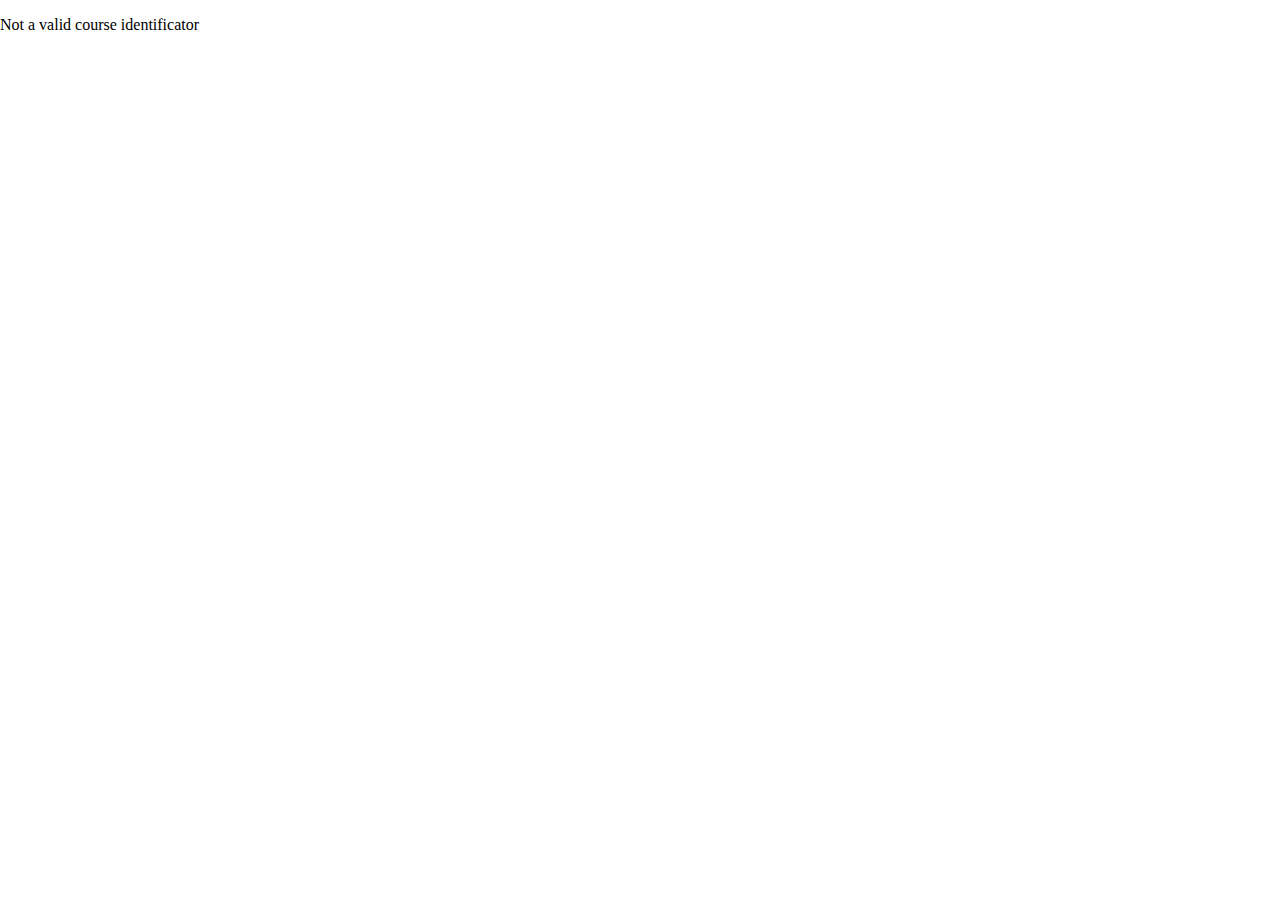
==== courseware/index.html @ df1b8b20 "Deploy ocw-pwa-beta version 0.1.0" ====
<!DOCTYPE html><html><head><meta charSet="utf-8"/><meta http-equiv="x-ua-compatible" content="ie=edge"/><meta name="viewport" content="width=device-width, initial-scale=1, shrink-to-fit=no"/><style data-href="/styles.27a02e86a36b6ef7371a.css">/*! normalize.css v8.0.1 | MIT License | github.com/necolas/normalize.css */html{line-height:1.15;-webkit-text-size-adjust:100%}body{margin:0}main{display:block}h1{font-size:2em;margin:.67em 0}hr{box-sizing:content-box;height:0;overflow:visible}pre{font-family:monospace,monospace;font-size:1em}a{background-color:transparent}abbr[title]{border-bottom:none;text-decoration:underline;-webkit-text-decoration:underline dotted;text-decoration:underline dotted}b,strong{font-weight:bolder}code,kbd,samp{font-family:monospace,monospace;font-size:1em}small{font-size:80%}sub,sup{font-size:75%;line-height:0;position:relative;vertical-align:baseline}sub{bottom:-.25em}sup{top:-.5em}img{border-style:none}button,input,optgroup,select,textarea{font-family:inherit;font-size:100%;line-height:1.15;margin:0}button,input{overflow:visible}button,select{text-transform:none}[type=button],[type=reset],[type=submit],button{-webkit-appearance:button}[type=button]::-moz-focus-inner,[type=reset]::-moz-focus-inner,[type=submit]::-moz-focus-inner,button::-moz-focus-inner{border-style:none;padding:0}[type=button]:-moz-focusring,[type=reset]:-moz-focusring,[type=submit]:-moz-focusring,button:-moz-focusring{outline:1px dotted ButtonText}fieldset{padding:.35em .75em .625em}legend{box-sizing:border-box;color:inherit;display:table;max-width:100%;padding:0;white-space:normal}progress{vertical-align:baseline}textarea{overflow:auto}[type=checkbox],[type=radio]{box-sizing:border-box;padding:0}[type=number]::-webkit-inner-spin-button,[type=number]::-webkit-outer-spin-button{height:auto}[type=search]{-webkit-appearance:textfield;outline-offset:-2px}[type=search]::-webkit-search-decoration{-webkit-appearance:none}::-webkit-file-upload-button{-webkit-appearance:button;font:inherit}details{display:block}summary{display:list-item}[hidden],template{display:none}@font-face{font-family:Roboto;font-style:normal;font-display:swap;font-weight:100;src:local("Roboto Thin "),local("Roboto-Thin"),url(/static/roboto-latin-100-987b84570ea69ee660455b8d5e91f5f1.woff2) format("woff2"),url(/static/roboto-latin-100-e9dbbe8a693dd275c16d32feb101f1c1.woff) format("woff")}@font-face{font-family:Roboto;font-style:italic;font-display:swap;font-weight:100;src:local("Roboto Thin italic"),local("Roboto-Thinitalic"),url(/static/roboto-latin-100italic-6232f43d15b0e7a0bf0fe82e295bdd06.woff2) format("woff2"),url(/static/roboto-latin-100italic-d704bb3d579b7d5e40880c75705c8a71.woff) format("woff")}@font-face{font-family:Roboto;font-style:normal;font-display:swap;font-weight:300;src:local("Roboto Light "),local("Roboto-Light"),url(/static/roboto-latin-300-55536c8e9e9a532651e3cf374f290ea3.woff2) format("woff2"),url(/static/roboto-latin-300-a1471d1d6431c893582a5f6a250db3f9.woff) format("woff")}@font-face{font-family:Roboto;font-style:italic;font-display:swap;font-weight:300;src:local("Roboto Light italic"),local("Roboto-Lightitalic"),url(/static/roboto-latin-300italic-d69924b98acd849cdeba9fbff3f88ea6.woff2) format("woff2"),url(/static/roboto-latin-300italic-210a7c781f5a354a0e4985656ab456d9.woff) format("woff")}@font-face{font-family:Roboto;font-style:normal;font-display:swap;font-weight:400;src:local("Roboto Regular "),local("Roboto-Regular"),url(/static/roboto-latin-400-5d4aeb4e5f5ef754e307d7ffaef688bd.woff2) format("woff2"),url(/static/roboto-latin-400-bafb105baeb22d965c70fe52ba6b49d9.woff) format("woff")}@font-face{font-family:Roboto;font-style:italic;font-display:swap;font-weight:400;src:local("Roboto Regular italic"),local("Roboto-Regularitalic"),url(/static/roboto-latin-400italic-d8bcbe724fd6f4ba44d0ee6a2675890f.woff2) format("woff2"),url(/static/roboto-latin-400italic-9680d5a0c32d2fd084e07bbc4c8b2923.woff) format("woff")}@font-face{font-family:Roboto;font-style:normal;font-display:swap;font-weight:500;src:local("Roboto Medium "),local("Roboto-Medium"),url(/static/roboto-latin-500-285467176f7fe6bb6a9c6873b3dad2cc.woff2) format("woff2"),url(/static/roboto-latin-500-de8b7431b74642e830af4d4f4b513ec9.woff) format("woff")}@font-face{font-family:Roboto;font-style:italic;font-display:swap;font-weight:500;src:local("Roboto Medium italic"),local("Roboto-Mediumitalic"),url(/static/roboto-latin-500italic-510dec37fa69fba39593e01a469ee018.woff2) format("woff2"),url(/static/roboto-latin-500italic-ffcc050b2d92d4b14a4fcb527ee0bcc8.woff) format("woff")}@font-face{font-family:Roboto;font-style:normal;font-display:swap;font-weight:700;src:local("Roboto Bold "),local("Roboto-Bold"),url(/static/roboto-latin-700-037d830416495def72b7881024c14b7b.woff2) format("woff2"),url(/static/roboto-latin-700-cf6613d1adf490972c557a8e318e0868.woff) format("woff")}@font-face{font-family:Roboto;font-style:italic;font-display:swap;font-weight:700;src:local("Roboto Bold italic"),local("Roboto-Bolditalic"),url(/static/roboto-latin-700italic-010c1aeee3c6d1cbb1d5761d80353823.woff2) format("woff2"),url(/static/roboto-latin-700italic-846d1890aee87fde5d8ced8eba360c3a.woff) format("woff")}@font-face{font-family:Roboto;font-style:normal;font-display:swap;font-weight:900;src:local("Roboto Black "),local("Roboto-Black"),url(/static/roboto-latin-900-19b7a0adfdd4f808b53af7e2ce2ad4e5.woff2) format("woff2"),url(/static/roboto-latin-900-8c2ade503b34e31430d6c98aa29a52a3.woff) format("woff")}@font-face{font-family:Roboto;font-style:italic;font-display:swap;font-weight:900;src:local("Roboto Black italic"),local("Roboto-Blackitalic"),url(/static/roboto-latin-900italic-7b770d6c53423deb1a8e49d3c9175184.woff2) format("woff2"),url(/static/roboto-latin-900italic-bc833e725c137257c2c42a789845d82f.woff) format("woff")}.mdc-button{font-family:Roboto,sans-serif;-moz-osx-font-smoothing:grayscale;-webkit-font-smoothing:antialiased;font-size:.875rem;line-height:2.25rem;font-weight:500;letter-spacing:.08929em;text-decoration:none;text-transform:uppercase;padding:0 8px;display:inline-flex;position:relative;align-items:center;justify-content:center;box-sizing:border-box;min-width:64px;height:36px;border:none;outline:none;line-height:inherit;-webkit-user-select:none;-moz-user-select:none;-ms-user-select:none;user-select:none;-webkit-appearance:none;overflow:hidden;vertical-align:middle;border-radius:4px}.mdc-button::-moz-focus-inner{padding:0;border:0}.mdc-button:active{outline:none}.mdc-button:hover{cursor:pointer}.mdc-button:disabled{background-color:transparent;color:rgba(0,0,0,.37);cursor:default;pointer-events:none}.mdc-button.mdc-button--dense{border-radius:4px}.mdc-button:not(:disabled){background-color:transparent}.mdc-button .mdc-button__icon{margin-left:0;margin-right:8px;display:inline-block;width:18px;height:18px;font-size:18px;vertical-align:top}.mdc-button .mdc-button__icon[dir=rtl],[dir=rtl] .mdc-button .mdc-button__icon{margin-left:8px;margin-right:0}.mdc-button:not(:disabled){color:#6200ee;color:var(--mdc-theme-primary,#6200ee)}.mdc-button__label+.mdc-button__icon{margin-left:8px;margin-right:0}.mdc-button__label+.mdc-button__icon[dir=rtl],[dir=rtl] .mdc-button__label+.mdc-button__icon{margin-left:0;margin-right:8px}svg.mdc-button__icon{fill:currentColor}.mdc-button--outlined .mdc-button__icon,.mdc-button--raised .mdc-button__icon,.mdc-button--unelevated .mdc-button__icon{margin-left:-4px;margin-right:8px}.mdc-button--outlined .mdc-button__icon[dir=rtl],.mdc-button--outlined .mdc-button__label+.mdc-button__icon,.mdc-button--raised .mdc-button__icon[dir=rtl],.mdc-button--raised .mdc-button__label+.mdc-button__icon,.mdc-button--unelevated .mdc-button__icon[dir=rtl],.mdc-button--unelevated .mdc-button__label+.mdc-button__icon,[dir=rtl] .mdc-button--outlined .mdc-button__icon,[dir=rtl] .mdc-button--raised .mdc-button__icon,[dir=rtl] .mdc-button--unelevated .mdc-button__icon{margin-left:8px;margin-right:-4px}.mdc-button--outlined .mdc-button__label+.mdc-button__icon[dir=rtl],.mdc-button--raised .mdc-button__label+.mdc-button__icon[dir=rtl],.mdc-button--unelevated .mdc-button__label+.mdc-button__icon[dir=rtl],[dir=rtl] .mdc-button--outlined .mdc-button__label+.mdc-button__icon,[dir=rtl] .mdc-button--raised .mdc-button__label+.mdc-button__icon,[dir=rtl] .mdc-button--unelevated .mdc-button__label+.mdc-button__icon{margin-left:-4px;margin-right:8px}.mdc-button--raised,.mdc-button--unelevated{padding:0 16px}.mdc-button--raised:disabled,.mdc-button--unelevated:disabled{background-color:rgba(0,0,0,.12);color:rgba(0,0,0,.37)}.mdc-button--raised:not(:disabled),.mdc-button--unelevated:not(:disabled){background-color:#6200ee}@supports not (-ms-ime-align:auto){.mdc-button--raised:not(:disabled),.mdc-button--unelevated:not(:disabled){background-color:var(--mdc-theme-primary,#6200ee)}}.mdc-button--raised:not(:disabled),.mdc-button--unelevated:not(:disabled){color:#fff;color:var(--mdc-theme-on-primary,#fff)}.mdc-button--raised{box-shadow:0 3px 1px -2px rgba(0,0,0,.2),0 2px 2px 0 rgba(0,0,0,.14),0 1px 5px 0 rgba(0,0,0,.12);-webkit-transition:box-shadow .28s cubic-bezier(.4,0,.2,1);transition:box-shadow .28s cubic-bezier(.4,0,.2,1)}.mdc-button--raised:focus,.mdc-button--raised:hover{box-shadow:0 2px 4px -1px rgba(0,0,0,.2),0 4px 5px 0 rgba(0,0,0,.14),0 1px 10px 0 rgba(0,0,0,.12)}.mdc-button--raised:active{box-shadow:0 5px 5px -3px rgba(0,0,0,.2),0 8px 10px 1px rgba(0,0,0,.14),0 3px 14px 2px rgba(0,0,0,.12)}.mdc-button--raised:disabled{box-shadow:0 0 0 0 rgba(0,0,0,.2),0 0 0 0 rgba(0,0,0,.14),0 0 0 0 rgba(0,0,0,.12)}.mdc-button--outlined{border-style:solid;padding:0 14px;border-width:2px}.mdc-button--outlined:disabled{border-color:rgba(0,0,0,.37)}.mdc-button--outlined:not(:disabled){border-color:#6200ee;border-color:var(--mdc-theme-primary,#6200ee)}.mdc-button--dense{height:32px;font-size:.8125rem}@-webkit-keyframes header-module--mdc-ripple-fg-radius-in--1Q2Eo{0%{-webkit-animation-timing-function:cubic-bezier(.4,0,.2,1);animation-timing-function:cubic-bezier(.4,0,.2,1);-webkit-transform:translate(var(--mdc-ripple-fg-translate-start,0)) scale(1);transform:translate(var(--mdc-ripple-fg-translate-start,0)) scale(1)}to{-webkit-transform:translate(var(--mdc-ripple-fg-translate-end,0)) scale(var(--mdc-ripple-fg-scale,1));transform:translate(var(--mdc-ripple-fg-translate-end,0)) scale(var(--mdc-ripple-fg-scale,1))}}@keyframes header-module--mdc-ripple-fg-radius-in--1Q2Eo{0%{-webkit-animation-timing-function:cubic-bezier(.4,0,.2,1);animation-timing-function:cubic-bezier(.4,0,.2,1);-webkit-transform:translate(var(--mdc-ripple-fg-translate-start,0)) scale(1);transform:translate(var(--mdc-ripple-fg-translate-start,0)) scale(1)}to{-webkit-transform:translate(var(--mdc-ripple-fg-translate-end,0)) scale(var(--mdc-ripple-fg-scale,1));transform:translate(var(--mdc-ripple-fg-translate-end,0)) scale(var(--mdc-ripple-fg-scale,1))}}@-webkit-keyframes header-module--mdc-ripple-fg-opacity-in--1mKHn{0%{-webkit-animation-timing-function:linear;animation-timing-function:linear;opacity:0}to{opacity:var(--mdc-ripple-fg-opacity,0)}}@keyframes header-module--mdc-ripple-fg-opacity-in--1mKHn{0%{-webkit-animation-timing-function:linear;animation-timing-function:linear;opacity:0}to{opacity:var(--mdc-ripple-fg-opacity,0)}}@-webkit-keyframes header-module--mdc-ripple-fg-opacity-out--34Mw9{0%{-webkit-animation-timing-function:linear;animation-timing-function:linear;opacity:var(--mdc-ripple-fg-opacity,0)}to{opacity:0}}@keyframes header-module--mdc-ripple-fg-opacity-out--34Mw9{0%{-webkit-animation-timing-function:linear;animation-timing-function:linear;opacity:var(--mdc-ripple-fg-opacity,0)}to{opacity:0}}.mdc-button{--mdc-ripple-fg-size:0;--mdc-ripple-left:0;--mdc-ripple-top:0;--mdc-ripple-fg-scale:1;--mdc-ripple-fg-translate-end:0;--mdc-ripple-fg-translate-start:0;-webkit-tap-highlight-color:rgba(0,0,0,0);will-change:transform,opacity}.mdc-button:after,.mdc-button:before{position:absolute;border-radius:50%;opacity:0;pointer-events:none;content:""}.mdc-button:before{-webkit-transition:opacity 15ms linear,background-color 15ms linear;transition:opacity 15ms linear,background-color 15ms linear;z-index:1}.mdc-button.mdc-ripple-upgraded:before{-webkit-transform:scale(var(--mdc-ripple-fg-scale,1));transform:scale(var(--mdc-ripple-fg-scale,1))}.mdc-button.mdc-ripple-upgraded:after{top:0;left:0;-webkit-transform:scale(0);transform:scale(0);-webkit-transform-origin:center center;transform-origin:center center}.mdc-button.mdc-ripple-upgraded--unbounded:after{top:var(--mdc-ripple-top,0);left:var(--mdc-ripple-left,0)}.mdc-button.mdc-ripple-upgraded--foreground-activation:after{-webkit-animation:mdc-ripple-fg-radius-in 225ms forwards,mdc-ripple-fg-opacity-in 75ms forwards;animation:mdc-ripple-fg-radius-in 225ms forwards,mdc-ripple-fg-opacity-in 75ms forwards}.mdc-button.mdc-ripple-upgraded--foreground-deactivation:after{-webkit-animation:mdc-ripple-fg-opacity-out .15s;animation:mdc-ripple-fg-opacity-out .15s;-webkit-transform:translate(var(--mdc-ripple-fg-translate-end,0)) scale(var(--mdc-ripple-fg-scale,1));transform:translate(var(--mdc-ripple-fg-translate-end,0)) scale(var(--mdc-ripple-fg-scale,1))}.mdc-button:after,.mdc-button:before{top:-50%;left:-50%;width:200%;height:200%}.mdc-button.mdc-ripple-upgraded:after{width:var(--mdc-ripple-fg-size,100%);height:var(--mdc-ripple-fg-size,100%)}.mdc-button:after,.mdc-button:before{background-color:#6200ee}@supports not (-ms-ime-align:auto){.mdc-button:after,.mdc-button:before{background-color:var(--mdc-theme-primary,#6200ee)}}.mdc-button:hover:before{opacity:.04}.mdc-button.mdc-ripple-upgraded--background-focused:before,.mdc-button:not(.mdc-ripple-upgraded):focus:before{-webkit-transition-duration:75ms;transition-duration:75ms;opacity:.12}.mdc-button:not(.mdc-ripple-upgraded):after{-webkit-transition:opacity .15s linear;transition:opacity .15s linear}.mdc-button:not(.mdc-ripple-upgraded):active:after{-webkit-transition-duration:75ms;transition-duration:75ms;opacity:.12}.mdc-button.mdc-ripple-upgraded{--mdc-ripple-fg-opacity:0.12}.mdc-button--raised:after,.mdc-button--raised:before,.mdc-button--unelevated:after,.mdc-button--unelevated:before{background-color:#fff}@supports not (-ms-ime-align:auto){.mdc-button--raised:after,.mdc-button--raised:before,.mdc-button--unelevated:after,.mdc-button--unelevated:before{background-color:var(--mdc-theme-on-primary,#fff)}}.mdc-button--raised:hover:before,.mdc-button--unelevated:hover:before{opacity:.08}.mdc-button--raised.mdc-ripple-upgraded--background-focused:before,.mdc-button--raised:not(.mdc-ripple-upgraded):focus:before,.mdc-button--unelevated.mdc-ripple-upgraded--background-focused:before,.mdc-button--unelevated:not(.mdc-ripple-upgraded):focus:before{-webkit-transition-duration:75ms;transition-duration:75ms;opacity:.24}.mdc-button--raised:not(.mdc-ripple-upgraded):after,.mdc-button--unelevated:not(.mdc-ripple-upgraded):after{-webkit-transition:opacity .15s linear;transition:opacity .15s linear}.mdc-button--raised:not(.mdc-ripple-upgraded):active:after,.mdc-button--unelevated:not(.mdc-ripple-upgraded):active:after{-webkit-transition-duration:75ms;transition-duration:75ms;opacity:.24}.mdc-button--raised.mdc-ripple-upgraded,.mdc-button--unelevated.mdc-ripple-upgraded{--mdc-ripple-fg-opacity:0.24}.header-module--header--3A712{display:flex;justify-content:space-between;align-items:center;background:var(--color-header-background);font-weight:700;margin:0 auto;padding:.5rem}.header-module--button--39x4z:not(:disabled),.header-module--header--3A712{color:var(--color-header-foreground)}.footer-module--footer--R2bpz{background:var(--color-footer-background);margin:0 auto;padding:1rem}.footer-module--row--h_4Y7{display:flex;flex-wrap:wrap}.footer-module--column--2wLiL{padding:.5rem}:root{--color-header-background:#b30838;--color-header-foreground:#fff;--color-main-background:#e0e0e0;--color-courseware-number:#555;--color-collapsible-border:#a8a8a8;--color-footer-background:#f8f6f4;--color-card-background:#fff;--color-card-hover-box-shadow:#ccc;--color-card-button-background:#eee;--color-card-title-foreground:#252525;--color-card-subtitle-foreground:#757575}:root[theme=a11y]{--color-header-background:#0a90aa;--color-main-background:#0cb0d1;--color-collapsible-border:#065f71;--color-footer-background:#0db9da;--color-card-background:#0a75aa;--color-card-hover-box-shadow:#07547a}.layout-module--app--1pt8W{font-family:Roboto,sans-serif}.layout-module--main--2yme8{background:var(--color-main-background);margin:0 auto}.courseware-breadcrumb-module--breadcrumbList--14MVt{margin:0;padding:0}.courseware-breadcrumb-module--breadcrumbItem--39ahf{display:inline}.courseware-header-module--title--2W38j{margin-top:2rem}.mdc-card{border-radius:4px;background-color:#fff;background-color:var(--mdc-theme-surface,#fff);box-shadow:0 2px 1px -1px rgba(0,0,0,.2),0 1px 1px 0 rgba(0,0,0,.14),0 1px 3px 0 rgba(0,0,0,.12);display:flex;flex-direction:column;box-sizing:border-box}.mdc-card--outlined{box-shadow:0 0 0 0 rgba(0,0,0,.2),0 0 0 0 rgba(0,0,0,.14),0 0 0 0 rgba(0,0,0,.12);border:1px solid #e0e0e0}.mdc-card__media{position:relative;box-sizing:border-box;background-repeat:no-repeat;background-position:50%;background-size:cover}.mdc-card__media:before{display:block;content:""}.mdc-card__media:first-child{border-top-left-radius:inherit;border-top-right-radius:inherit}.mdc-card__media:last-child{border-bottom-left-radius:inherit;border-bottom-right-radius:inherit}.mdc-card__media--square:before{margin-top:100%}.mdc-card__media--16-9:before{margin-top:56.25%}.mdc-card__media-content{position:absolute;top:0;right:0;bottom:0;left:0;box-sizing:border-box}.mdc-card__primary-action{display:flex;flex-direction:column;box-sizing:border-box;position:relative;outline:none;color:inherit;text-decoration:none;cursor:pointer;overflow:hidden}.mdc-card__primary-action:first-child{border-top-left-radius:inherit;border-top-right-radius:inherit}.mdc-card__primary-action:last-child{border-bottom-left-radius:inherit;border-bottom-right-radius:inherit}.mdc-card__actions{display:flex;flex-direction:row;align-items:center;box-sizing:border-box;min-height:52px;padding:8px}.mdc-card__actions--full-bleed{padding:0}.mdc-card__action-buttons,.mdc-card__action-icons{display:flex;flex-direction:row;align-items:center;box-sizing:border-box}.mdc-card__action-icons{color:rgba(0,0,0,.6);flex-grow:1;justify-content:flex-end}.mdc-card__action-buttons+.mdc-card__action-icons{margin-left:16px;margin-right:0}.mdc-card__action-buttons+.mdc-card__action-icons[dir=rtl],[dir=rtl] .mdc-card__action-buttons+.mdc-card__action-icons{margin-left:0;margin-right:16px}.mdc-card__action{display:inline-flex;flex-direction:row;align-items:center;box-sizing:border-box;justify-content:center;cursor:pointer;-webkit-user-select:none;-moz-user-select:none;-ms-user-select:none;user-select:none}.mdc-card__action:focus{outline:none}.mdc-card__action--button{margin-left:0;margin-right:8px;padding:0 8px}.mdc-card__action--button[dir=rtl],[dir=rtl] .mdc-card__action--button{margin-left:8px;margin-right:0}.mdc-card__action--button:last-child,.mdc-card__action--button:last-child[dir=rtl],[dir=rtl] .mdc-card__action--button:last-child{margin-left:0;margin-right:0}.mdc-card__actions--full-bleed .mdc-card__action--button{justify-content:space-between;width:100%;height:auto;max-height:none;margin:0;padding:8px 16px;text-align:left}.mdc-card__actions--full-bleed .mdc-card__action--button[dir=rtl],[dir=rtl] .mdc-card__actions--full-bleed .mdc-card__action--button{text-align:right}.mdc-card__action--icon{margin:-6px 0;padding:12px}.mdc-card__action--icon:not(:disabled){color:rgba(0,0,0,.6)}@-webkit-keyframes courseware-card-module--mdc-ripple-fg-radius-in--2TyoO{0%{-webkit-animation-timing-function:cubic-bezier(.4,0,.2,1);animation-timing-function:cubic-bezier(.4,0,.2,1);-webkit-transform:translate(var(--mdc-ripple-fg-translate-start,0)) scale(1);transform:translate(var(--mdc-ripple-fg-translate-start,0)) scale(1)}to{-webkit-transform:translate(var(--mdc-ripple-fg-translate-end,0)) scale(var(--mdc-ripple-fg-scale,1));transform:translate(var(--mdc-ripple-fg-translate-end,0)) scale(var(--mdc-ripple-fg-scale,1))}}@keyframes courseware-card-module--mdc-ripple-fg-radius-in--2TyoO{0%{-webkit-animation-timing-function:cubic-bezier(.4,0,.2,1);animation-timing-function:cubic-bezier(.4,0,.2,1);-webkit-transform:translate(var(--mdc-ripple-fg-translate-start,0)) scale(1);transform:translate(var(--mdc-ripple-fg-translate-start,0)) scale(1)}to{-webkit-transform:translate(var(--mdc-ripple-fg-translate-end,0)) scale(var(--mdc-ripple-fg-scale,1));transform:translate(var(--mdc-ripple-fg-translate-end,0)) scale(var(--mdc-ripple-fg-scale,1))}}@-webkit-keyframes courseware-card-module--mdc-ripple-fg-opacity-in--27MNR{0%{-webkit-animation-timing-function:linear;animation-timing-function:linear;opacity:0}to{opacity:var(--mdc-ripple-fg-opacity,0)}}@keyframes courseware-card-module--mdc-ripple-fg-opacity-in--27MNR{0%{-webkit-animation-timing-function:linear;animation-timing-function:linear;opacity:0}to{opacity:var(--mdc-ripple-fg-opacity,0)}}@-webkit-keyframes courseware-card-module--mdc-ripple-fg-opacity-out--2zrkw{0%{-webkit-animation-timing-function:linear;animation-timing-function:linear;opacity:var(--mdc-ripple-fg-opacity,0)}to{opacity:0}}@keyframes courseware-card-module--mdc-ripple-fg-opacity-out--2zrkw{0%{-webkit-animation-timing-function:linear;animation-timing-function:linear;opacity:var(--mdc-ripple-fg-opacity,0)}to{opacity:0}}.mdc-ripple-surface--test-edge-var-bug{--mdc-ripple-surface-test-edge-var:1px solid #000;visibility:hidden}.mdc-ripple-surface--test-edge-var-bug:before{border:var(--mdc-ripple-surface-test-edge-var)}.mdc-card__primary-action{--mdc-ripple-fg-size:0;--mdc-ripple-left:0;--mdc-ripple-top:0;--mdc-ripple-fg-scale:1;--mdc-ripple-fg-translate-end:0;--mdc-ripple-fg-translate-start:0;-webkit-tap-highlight-color:rgba(0,0,0,0);will-change:transform,opacity}.mdc-card__primary-action:after,.mdc-card__primary-action:before{position:absolute;border-radius:50%;opacity:0;pointer-events:none;content:""}.mdc-card__primary-action:before{-webkit-transition:opacity 15ms linear,background-color 15ms linear;transition:opacity 15ms linear,background-color 15ms linear;z-index:1}.mdc-card__primary-action.mdc-ripple-upgraded:before{-webkit-transform:scale(var(--mdc-ripple-fg-scale,1));transform:scale(var(--mdc-ripple-fg-scale,1))}.mdc-card__primary-action.mdc-ripple-upgraded:after{top:0;left:0;-webkit-transform:scale(0);transform:scale(0);-webkit-transform-origin:center center;transform-origin:center center}.mdc-card__primary-action.mdc-ripple-upgraded--unbounded:after{top:var(--mdc-ripple-top,0);left:var(--mdc-ripple-left,0)}.mdc-card__primary-action.mdc-ripple-upgraded--foreground-activation:after{-webkit-animation:mdc-ripple-fg-radius-in 225ms forwards,mdc-ripple-fg-opacity-in 75ms forwards;animation:mdc-ripple-fg-radius-in 225ms forwards,mdc-ripple-fg-opacity-in 75ms forwards}.mdc-card__primary-action.mdc-ripple-upgraded--foreground-deactivation:after{-webkit-animation:mdc-ripple-fg-opacity-out .15s;animation:mdc-ripple-fg-opacity-out .15s;-webkit-transform:translate(var(--mdc-ripple-fg-translate-end,0)) scale(var(--mdc-ripple-fg-scale,1));transform:translate(var(--mdc-ripple-fg-translate-end,0)) scale(var(--mdc-ripple-fg-scale,1))}.mdc-card__primary-action:after,.mdc-card__primary-action:before{top:-50%;left:-50%;width:200%;height:200%}.mdc-card__primary-action.mdc-ripple-upgraded:after{width:var(--mdc-ripple-fg-size,100%);height:var(--mdc-ripple-fg-size,100%)}.mdc-card__primary-action:after,.mdc-card__primary-action:before{background-color:#000}.mdc-card__primary-action:hover:before{opacity:.04}.mdc-card__primary-action.mdc-ripple-upgraded--background-focused:before,.mdc-card__primary-action:not(.mdc-ripple-upgraded):focus:before{-webkit-transition-duration:75ms;transition-duration:75ms;opacity:.12}.mdc-card__primary-action:not(.mdc-ripple-upgraded):after{-webkit-transition:opacity .15s linear;transition:opacity .15s linear}.mdc-card__primary-action:not(.mdc-ripple-upgraded):active:after{-webkit-transition-duration:75ms;transition-duration:75ms;opacity:.12}.mdc-card__primary-action.mdc-ripple-upgraded{--mdc-ripple-fg-opacity:0.12}.courseware-card-module--card--1NmT4{background-color:var(--color-card-background);max-width:20rem;padding:.5rem;position:relative;top:0;-webkit-transition:all .1s ease-in;transition:all .1s ease-in}.courseware-card-module--card--1NmT4:hover{top:-2px;box-shadow:0 4px 5px var(--color-card-hover-box-shadow)}.courseware-card-module--title--16xsU{color:var(--color-card-title-foreground)}.courseware-card-module--subtitle--3uPnZ{margin-top:.25rem;margin-bottom:1.5rem;color:var(--color-card-subtitle-foreground)}.courseware-card-module--subsubtitle--1S5RX{margin-top:.5rem;margin-bottom:.25rem;color:var(--color-card-subtitle-foreground);font-size:.8rem}.courseware-card-module--description--3hlSn{margin-top:1rem}.courseware-card-module--actions--1UMMx{margin-top:1.5rem}.courseware-card-module--button--1ixq8:not(:disabled){background-color:#eee;color:rgba(0,0,0,.87);color:var(--mdc-theme-text-primary-on-light,rgba(0,0,0,.87))}.courseware-card-module--button--1ixq8:after,.courseware-card-module--button--1ixq8:before{background-color:rgba(0,0,0,.87)}@supports not (-ms-ime-align:auto){.courseware-card-module--button--1ixq8:after,.courseware-card-module--button--1ixq8:before{background-color:var(--mdc-theme-text-primary-on-light,rgba(0,0,0,.87))}}.courseware-card-module--button--1ixq8:hover:before{opacity:.04}.courseware-card-module--button--1ixq8.courseware-card-module--mdc-ripple-upgraded--background-focused--2hXDF:before,.courseware-card-module--button--1ixq8:not(.courseware-card-module--mdc-ripple-upgraded--1drmL):focus:before{-webkit-transition-duration:75ms;transition-duration:75ms;opacity:.12}.courseware-card-module--button--1ixq8:not(.courseware-card-module--mdc-ripple-upgraded--1drmL):after{-webkit-transition:opacity .15s linear;transition:opacity .15s linear}.courseware-card-module--button--1ixq8:not(.courseware-card-module--mdc-ripple-upgraded--1drmL):active:after{-webkit-transition-duration:75ms;transition-duration:75ms;opacity:.12}.courseware-card-module--button--1ixq8.courseware-card-module--mdc-ripple-upgraded--1drmL{--mdc-ripple-fg-opacity:0.12}.courseware-card-module--icon--2hApM svg{vertical-align:middle;width:1.5em;height:1.5em}h4{margin:0}.collapsible-module--title--3iD-s{display:flex;justify-content:space-between;align-items:center}.collapsible-module--icon--3BxtQ svg{vertical-align:middle;width:2em;height:2em}.collapsible-module--collapsible--3Sp3x{cursor:pointer;border:1px solid var(--color-collapsible-border);border-radius:5px;padding:.5rem}@media (max-width:575.98px){.courseware-metadata-module--instructors-header--1pi9r{margin-top:1em}}.courseware-pages-module--course-page--3Uer3{margin-bottom:1rem}.courseware-module--courseware--y_4SH{margin:0 auto;padding:1rem;display:grid;grid-template-rows:auto;grid-template-columns:1fr;grid-gap:1rem;grid-template-areas:"header" "image" "metadata" "description" "pages"}@media (min-width:576px){.courseware-module--courseware--y_4SH{grid-template-columns:300px 1fr;grid-template-areas:"header      header" "image       metadata" "description description" "pages       pages"}}.courseware-module--header--2UdMf{grid-area:header;border-bottom:2px solid grey;margin-bottom:1rem}.courseware-module--metadata--2a5m8{grid-area:metadata}@media (min-width:576px){.courseware-module--metadata--2a5m8{margin-left:4rem}}.courseware-module--description--RNj-d{grid-area:description}.courseware-module--pages--29luV{grid-area:pages}.courseware-list-module--coursewareNumber--1hPbO{color:var(--color-courseware-number);font-weight:700;margin:0 1rem 1rem;padding:1rem 0;border-bottom:2px solid var(--color-collapsible-border)}.courseware-list-module--courseware-list--3wj50{padding:1rem;display:grid;align-items:center;justify-items:center;grid-template-rows:auto;grid-template-columns:1fr;grid-gap:1rem}@media (min-width:576px){.courseware-list-module--courseware-list--3wj50{grid-template-columns:repeat(2,1fr)}}@media (min-width:768px){.courseware-list-module--courseware-list--3wj50{grid-template-columns:repeat(3,1fr)}}@media (min-width:992px){.courseware-list-module--courseware-list--3wj50{grid-template-columns:repeat(4,1fr)}}@media (min-width:1200px){.courseware-list-module--courseware-list--3wj50{grid-template-columns:repeat(5,1fr)}}</style><meta name="generator" content="Gatsby 2.4.2"/><link rel="shortcut icon" href="/icons/icon-48x48.png?v=dd97053a03b9d43a55518f4eb8fd9f1e"/><link rel="manifest" href="/manifest.webmanifest"/><meta name="theme-color" content="#a31f34"/><link rel="apple-touch-icon" sizes="48x48" href="/icons/icon-48x48.png?v=dd97053a03b9d43a55518f4eb8fd9f1e"/><link rel="apple-touch-icon" sizes="72x72" href="/icons/icon-72x72.png?v=dd97053a03b9d43a55518f4eb8fd9f1e"/><link rel="apple-touch-icon" sizes="96x96" href="/icons/icon-96x96.png?v=dd97053a03b9d43a55518f4eb8fd9f1e"/><link rel="apple-touch-icon" sizes="144x144" href="/icons/icon-144x144.png?v=dd97053a03b9d43a55518f4eb8fd9f1e"/><link rel="apple-touch-icon" sizes="192x192" href="/icons/icon-192x192.png?v=dd97053a03b9d43a55518f4eb8fd9f1e"/><link rel="apple-touch-icon" sizes="256x256" href="/icons/icon-256x256.png?v=dd97053a03b9d43a55518f4eb8fd9f1e"/><link rel="apple-touch-icon" sizes="384x384" href="/icons/icon-384x384.png?v=dd97053a03b9d43a55518f4eb8fd9f1e"/><link rel="apple-touch-icon" sizes="512x512" href="/icons/icon-512x512.png?v=dd97053a03b9d43a55518f4eb8fd9f1e"/><link as="script" rel="preload" href="/webpack-runtime-bd2a9cd4a2a7ff6bc92c.js"/><link as="script" rel="preload" href="/app-078deab88be889fecc04.js"/><link as="script" rel="preload" href="/styles-619be3e1041a94053317.js"/><link as="script" rel="preload" href="/1-00c7ae357e8f5cbf4644.js"/><link as="script" rel="preload" href="/component---src-pages-courseware-js-518fdf594c945554f851.js"/><link as="fetch" rel="preload" href="/static/d/425/path---courseware-288-77a-TMwrwLRcaFeJc9AHY3DtRUZ611o.json" crossorigin="use-credentials"/></head><body><noscript id="gatsby-noscript">This app works best with JavaScript enabled.</noscript><div id="___gatsby"><div style="outline:none" tabindex="-1" role="group"></div></div><script id="gatsby-script-loader">/*<![CDATA[*/window.page={"componentChunkName":"component---src-pages-courseware-js","jsonName":"courseware-288","path":"/courseware/","matchPath":"/courseware/*"};window.dataPath="425/path---courseware-288-77a-TMwrwLRcaFeJc9AHY3DtRUZ611o";/*]]>*/</script><script id="gatsby-chunk-mapping">/*<![CDATA[*/window.___chunkMapping={"app":["/app-078deab88be889fecc04.js"],"component---node-modules-gatsby-plugin-offline-app-shell-js":["/component---node-modules-gatsby-plugin-offline-app-shell-js-896a3f852b233b9ca05e.js"],"component---src-pages-courseware-js":["/component---src-pages-courseware-js-518fdf594c945554f851.js"],"component---src-pages-index-js":["/component---src-pages-index-js-9628b9e95edeec574bdc.js"],"pages-manifest":["/pages-manifest-3cf839cce11486ac6df7.js"]};/*]]>*/</script><script src="/component---src-pages-courseware-js-518fdf594c945554f851.js" async=""></script><script src="/1-00c7ae357e8f5cbf4644.js" async=""></script><script src="/styles-619be3e1041a94053317.js" async=""></script><script src="/app-078deab88be889fecc04.js" async=""></script><script src="/webpack-runtime-bd2a9cd4a2a7ff6bc92c.js" async=""></script></body></html>
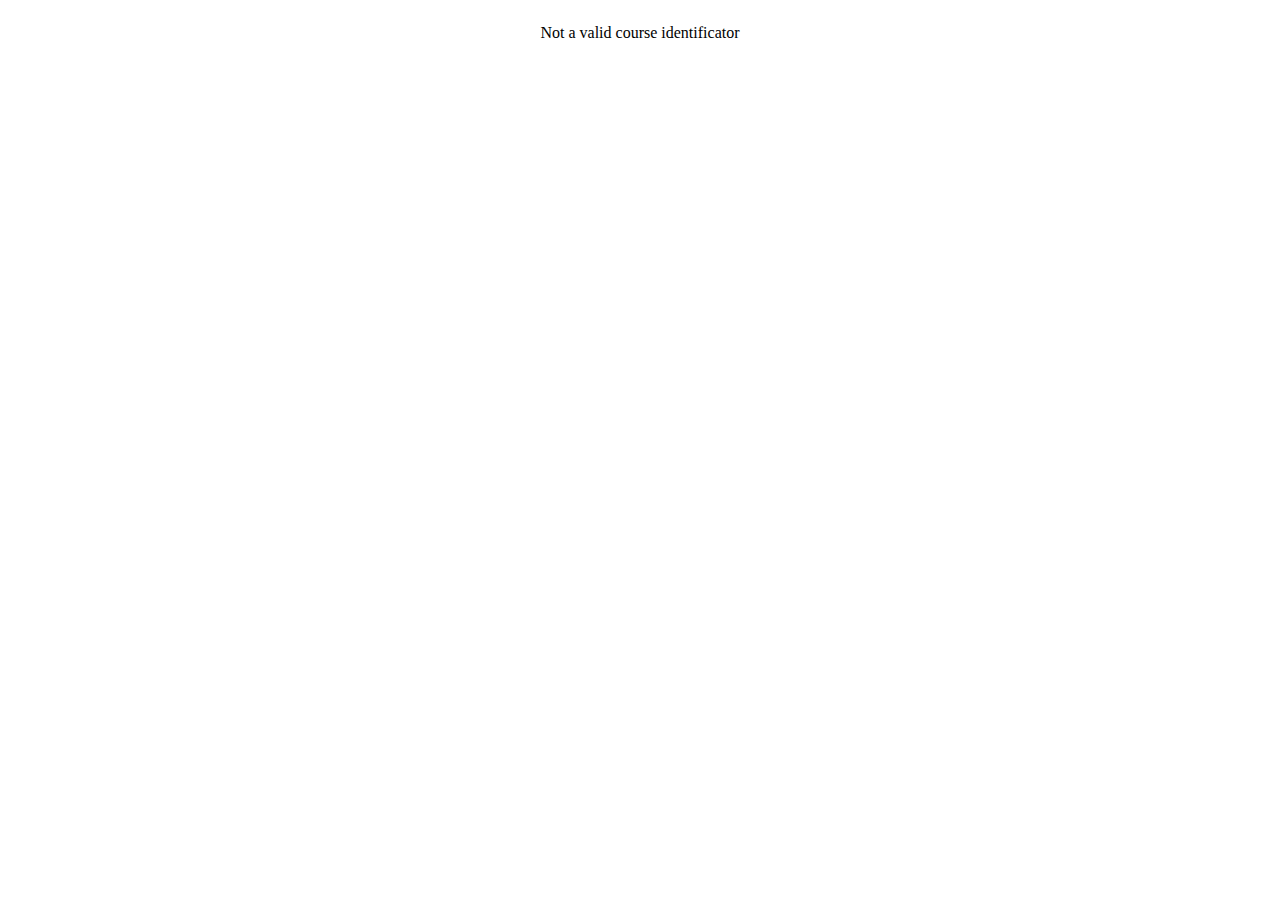
==== commit 9f9ccda8: "Deploy ocw-pwa-beta version 0.3.0" ====
--- a/courseware/index.html
+++ b/courseware/index.html
@@ -1 +1,17 @@
-<!DOCTYPE html><html><head><meta charSet="utf-8"/><meta http-equiv="x-ua-compatible" content="ie=edge"/><meta name="viewport" content="width=device-width, initial-scale=1, shrink-to-fit=no"/><style data-href="/styles.27a02e86a36b6ef7371a.css">/*! normalize.css v8.0.1 | MIT License | github.com/necolas/normalize.css */html{line-height:1.15;-webkit-text-size-adjust:100%}body{margin:0}main{display:block}h1{font-size:2em;margin:.67em 0}hr{box-sizing:content-box;height:0;overflow:visible}pre{font-family:monospace,monospace;font-size:1em}a{background-color:transparent}abbr[title]{border-bottom:none;text-decoration:underline;-webkit-text-decoration:underline dotted;text-decoration:underline dotted}b,strong{font-weight:bolder}code,kbd,samp{font-family:monospace,monospace;font-size:1em}small{font-size:80%}sub,sup{font-size:75%;line-height:0;position:relative;vertical-align:baseline}sub{bottom:-.25em}sup{top:-.5em}img{border-style:none}button,input,optgroup,select,textarea{font-family:inherit;font-size:100%;line-height:1.15;margin:0}button,input{overflow:visible}button,select{text-transform:none}[type=button],[type=reset],[type=submit],button{-webkit-appearance:button}[type=button]::-moz-focus-inner,[type=reset]::-moz-focus-inner,[type=submit]::-moz-focus-inner,button::-moz-focus-inner{border-style:none;padding:0}[type=button]:-moz-focusring,[type=reset]:-moz-focusring,[type=submit]:-moz-focusring,button:-moz-focusring{outline:1px dotted ButtonText}fieldset{padding:.35em .75em .625em}legend{box-sizing:border-box;color:inherit;display:table;max-width:100%;padding:0;white-space:normal}progress{vertical-align:baseline}textarea{overflow:auto}[type=checkbox],[type=radio]{box-sizing:border-box;padding:0}[type=number]::-webkit-inner-spin-button,[type=number]::-webkit-outer-spin-button{height:auto}[type=search]{-webkit-appearance:textfield;outline-offset:-2px}[type=search]::-webkit-search-decoration{-webkit-appearance:none}::-webkit-file-upload-button{-webkit-appearance:button;font:inherit}details{display:block}summary{display:list-item}[hidden],template{display:none}@font-face{font-family:Roboto;font-style:normal;font-display:swap;font-weight:100;src:local("Roboto Thin "),local("Roboto-Thin"),url(/static/roboto-latin-100-987b84570ea69ee660455b8d5e91f5f1.woff2) format("woff2"),url(/static/roboto-latin-100-e9dbbe8a693dd275c16d32feb101f1c1.woff) format("woff")}@font-face{font-family:Roboto;font-style:italic;font-display:swap;font-weight:100;src:local("Roboto Thin italic"),local("Roboto-Thinitalic"),url(/static/roboto-latin-100italic-6232f43d15b0e7a0bf0fe82e295bdd06.woff2) format("woff2"),url(/static/roboto-latin-100italic-d704bb3d579b7d5e40880c75705c8a71.woff) format("woff")}@font-face{font-family:Roboto;font-style:normal;font-display:swap;font-weight:300;src:local("Roboto Light "),local("Roboto-Light"),url(/static/roboto-latin-300-55536c8e9e9a532651e3cf374f290ea3.woff2) format("woff2"),url(/static/roboto-latin-300-a1471d1d6431c893582a5f6a250db3f9.woff) format("woff")}@font-face{font-family:Roboto;font-style:italic;font-display:swap;font-weight:300;src:local("Roboto Light italic"),local("Roboto-Lightitalic"),url(/static/roboto-latin-300italic-d69924b98acd849cdeba9fbff3f88ea6.woff2) format("woff2"),url(/static/roboto-latin-300italic-210a7c781f5a354a0e4985656ab456d9.woff) format("woff")}@font-face{font-family:Roboto;font-style:normal;font-display:swap;font-weight:400;src:local("Roboto Regular "),local("Roboto-Regular"),url(/static/roboto-latin-400-5d4aeb4e5f5ef754e307d7ffaef688bd.woff2) format("woff2"),url(/static/roboto-latin-400-bafb105baeb22d965c70fe52ba6b49d9.woff) format("woff")}@font-face{font-family:Roboto;font-style:italic;font-display:swap;font-weight:400;src:local("Roboto Regular italic"),local("Roboto-Regularitalic"),url(/static/roboto-latin-400italic-d8bcbe724fd6f4ba44d0ee6a2675890f.woff2) format("woff2"),url(/static/roboto-latin-400italic-9680d5a0c32d2fd084e07bbc4c8b2923.woff) format("woff")}@font-face{font-family:Roboto;font-style:normal;font-display:swap;font-weight:500;src:local("Roboto Medium "),local("Roboto-Medium"),url(/static/roboto-latin-500-285467176f7fe6bb6a9c6873b3dad2cc.woff2) format("woff2"),url(/static/roboto-latin-500-de8b7431b74642e830af4d4f4b513ec9.woff) format("woff")}@font-face{font-family:Roboto;font-style:italic;font-display:swap;font-weight:500;src:local("Roboto Medium italic"),local("Roboto-Mediumitalic"),url(/static/roboto-latin-500italic-510dec37fa69fba39593e01a469ee018.woff2) format("woff2"),url(/static/roboto-latin-500italic-ffcc050b2d92d4b14a4fcb527ee0bcc8.woff) format("woff")}@font-face{font-family:Roboto;font-style:normal;font-display:swap;font-weight:700;src:local("Roboto Bold "),local("Roboto-Bold"),url(/static/roboto-latin-700-037d830416495def72b7881024c14b7b.woff2) format("woff2"),url(/static/roboto-latin-700-cf6613d1adf490972c557a8e318e0868.woff) format("woff")}@font-face{font-family:Roboto;font-style:italic;font-display:swap;font-weight:700;src:local("Roboto Bold italic"),local("Roboto-Bolditalic"),url(/static/roboto-latin-700italic-010c1aeee3c6d1cbb1d5761d80353823.woff2) format("woff2"),url(/static/roboto-latin-700italic-846d1890aee87fde5d8ced8eba360c3a.woff) format("woff")}@font-face{font-family:Roboto;font-style:normal;font-display:swap;font-weight:900;src:local("Roboto Black "),local("Roboto-Black"),url(/static/roboto-latin-900-19b7a0adfdd4f808b53af7e2ce2ad4e5.woff2) format("woff2"),url(/static/roboto-latin-900-8c2ade503b34e31430d6c98aa29a52a3.woff) format("woff")}@font-face{font-family:Roboto;font-style:italic;font-display:swap;font-weight:900;src:local("Roboto Black italic"),local("Roboto-Blackitalic"),url(/static/roboto-latin-900italic-7b770d6c53423deb1a8e49d3c9175184.woff2) format("woff2"),url(/static/roboto-latin-900italic-bc833e725c137257c2c42a789845d82f.woff) format("woff")}.mdc-button{font-family:Roboto,sans-serif;-moz-osx-font-smoothing:grayscale;-webkit-font-smoothing:antialiased;font-size:.875rem;line-height:2.25rem;font-weight:500;letter-spacing:.08929em;text-decoration:none;text-transform:uppercase;padding:0 8px;display:inline-flex;position:relative;align-items:center;justify-content:center;box-sizing:border-box;min-width:64px;height:36px;border:none;outline:none;line-height:inherit;-webkit-user-select:none;-moz-user-select:none;-ms-user-select:none;user-select:none;-webkit-appearance:none;overflow:hidden;vertical-align:middle;border-radius:4px}.mdc-button::-moz-focus-inner{padding:0;border:0}.mdc-button:active{outline:none}.mdc-button:hover{cursor:pointer}.mdc-button:disabled{background-color:transparent;color:rgba(0,0,0,.37);cursor:default;pointer-events:none}.mdc-button.mdc-button--dense{border-radius:4px}.mdc-button:not(:disabled){background-color:transparent}.mdc-button .mdc-button__icon{margin-left:0;margin-right:8px;display:inline-block;width:18px;height:18px;font-size:18px;vertical-align:top}.mdc-button .mdc-button__icon[dir=rtl],[dir=rtl] .mdc-button .mdc-button__icon{margin-left:8px;margin-right:0}.mdc-button:not(:disabled){color:#6200ee;color:var(--mdc-theme-primary,#6200ee)}.mdc-button__label+.mdc-button__icon{margin-left:8px;margin-right:0}.mdc-button__label+.mdc-button__icon[dir=rtl],[dir=rtl] .mdc-button__label+.mdc-button__icon{margin-left:0;margin-right:8px}svg.mdc-button__icon{fill:currentColor}.mdc-button--outlined .mdc-button__icon,.mdc-button--raised .mdc-button__icon,.mdc-button--unelevated .mdc-button__icon{margin-left:-4px;margin-right:8px}.mdc-button--outlined .mdc-button__icon[dir=rtl],.mdc-button--outlined .mdc-button__label+.mdc-button__icon,.mdc-button--raised .mdc-button__icon[dir=rtl],.mdc-button--raised .mdc-button__label+.mdc-button__icon,.mdc-button--unelevated .mdc-button__icon[dir=rtl],.mdc-button--unelevated .mdc-button__label+.mdc-button__icon,[dir=rtl] .mdc-button--outlined .mdc-button__icon,[dir=rtl] .mdc-button--raised .mdc-button__icon,[dir=rtl] .mdc-button--unelevated .mdc-button__icon{margin-left:8px;margin-right:-4px}.mdc-button--outlined .mdc-button__label+.mdc-button__icon[dir=rtl],.mdc-button--raised .mdc-button__label+.mdc-button__icon[dir=rtl],.mdc-button--unelevated .mdc-button__label+.mdc-button__icon[dir=rtl],[dir=rtl] .mdc-button--outlined .mdc-button__label+.mdc-button__icon,[dir=rtl] .mdc-button--raised .mdc-button__label+.mdc-button__icon,[dir=rtl] .mdc-button--unelevated .mdc-button__label+.mdc-button__icon{margin-left:-4px;margin-right:8px}.mdc-button--raised,.mdc-button--unelevated{padding:0 16px}.mdc-button--raised:disabled,.mdc-button--unelevated:disabled{background-color:rgba(0,0,0,.12);color:rgba(0,0,0,.37)}.mdc-button--raised:not(:disabled),.mdc-button--unelevated:not(:disabled){background-color:#6200ee}@supports not (-ms-ime-align:auto){.mdc-button--raised:not(:disabled),.mdc-button--unelevated:not(:disabled){background-color:var(--mdc-theme-primary,#6200ee)}}.mdc-button--raised:not(:disabled),.mdc-button--unelevated:not(:disabled){color:#fff;color:var(--mdc-theme-on-primary,#fff)}.mdc-button--raised{box-shadow:0 3px 1px -2px rgba(0,0,0,.2),0 2px 2px 0 rgba(0,0,0,.14),0 1px 5px 0 rgba(0,0,0,.12);-webkit-transition:box-shadow .28s cubic-bezier(.4,0,.2,1);transition:box-shadow .28s cubic-bezier(.4,0,.2,1)}.mdc-button--raised:focus,.mdc-button--raised:hover{box-shadow:0 2px 4px -1px rgba(0,0,0,.2),0 4px 5px 0 rgba(0,0,0,.14),0 1px 10px 0 rgba(0,0,0,.12)}.mdc-button--raised:active{box-shadow:0 5px 5px -3px rgba(0,0,0,.2),0 8px 10px 1px rgba(0,0,0,.14),0 3px 14px 2px rgba(0,0,0,.12)}.mdc-button--raised:disabled{box-shadow:0 0 0 0 rgba(0,0,0,.2),0 0 0 0 rgba(0,0,0,.14),0 0 0 0 rgba(0,0,0,.12)}.mdc-button--outlined{border-style:solid;padding:0 14px;border-width:2px}.mdc-button--outlined:disabled{border-color:rgba(0,0,0,.37)}.mdc-button--outlined:not(:disabled){border-color:#6200ee;border-color:var(--mdc-theme-primary,#6200ee)}.mdc-button--dense{height:32px;font-size:.8125rem}@-webkit-keyframes header-module--mdc-ripple-fg-radius-in--1Q2Eo{0%{-webkit-animation-timing-function:cubic-bezier(.4,0,.2,1);animation-timing-function:cubic-bezier(.4,0,.2,1);-webkit-transform:translate(var(--mdc-ripple-fg-translate-start,0)) scale(1);transform:translate(var(--mdc-ripple-fg-translate-start,0)) scale(1)}to{-webkit-transform:translate(var(--mdc-ripple-fg-translate-end,0)) scale(var(--mdc-ripple-fg-scale,1));transform:translate(var(--mdc-ripple-fg-translate-end,0)) scale(var(--mdc-ripple-fg-scale,1))}}@keyframes header-module--mdc-ripple-fg-radius-in--1Q2Eo{0%{-webkit-animation-timing-function:cubic-bezier(.4,0,.2,1);animation-timing-function:cubic-bezier(.4,0,.2,1);-webkit-transform:translate(var(--mdc-ripple-fg-translate-start,0)) scale(1);transform:translate(var(--mdc-ripple-fg-translate-start,0)) scale(1)}to{-webkit-transform:translate(var(--mdc-ripple-fg-translate-end,0)) scale(var(--mdc-ripple-fg-scale,1));transform:translate(var(--mdc-ripple-fg-translate-end,0)) scale(var(--mdc-ripple-fg-scale,1))}}@-webkit-keyframes header-module--mdc-ripple-fg-opacity-in--1mKHn{0%{-webkit-animation-timing-function:linear;animation-timing-function:linear;opacity:0}to{opacity:var(--mdc-ripple-fg-opacity,0)}}@keyframes header-module--mdc-ripple-fg-opacity-in--1mKHn{0%{-webkit-animation-timing-function:linear;animation-timing-function:linear;opacity:0}to{opacity:var(--mdc-ripple-fg-opacity,0)}}@-webkit-keyframes header-module--mdc-ripple-fg-opacity-out--34Mw9{0%{-webkit-animation-timing-function:linear;animation-timing-function:linear;opacity:var(--mdc-ripple-fg-opacity,0)}to{opacity:0}}@keyframes header-module--mdc-ripple-fg-opacity-out--34Mw9{0%{-webkit-animation-timing-function:linear;animation-timing-function:linear;opacity:var(--mdc-ripple-fg-opacity,0)}to{opacity:0}}.mdc-button{--mdc-ripple-fg-size:0;--mdc-ripple-left:0;--mdc-ripple-top:0;--mdc-ripple-fg-scale:1;--mdc-ripple-fg-translate-end:0;--mdc-ripple-fg-translate-start:0;-webkit-tap-highlight-color:rgba(0,0,0,0);will-change:transform,opacity}.mdc-button:after,.mdc-button:before{position:absolute;border-radius:50%;opacity:0;pointer-events:none;content:""}.mdc-button:before{-webkit-transition:opacity 15ms linear,background-color 15ms linear;transition:opacity 15ms linear,background-color 15ms linear;z-index:1}.mdc-button.mdc-ripple-upgraded:before{-webkit-transform:scale(var(--mdc-ripple-fg-scale,1));transform:scale(var(--mdc-ripple-fg-scale,1))}.mdc-button.mdc-ripple-upgraded:after{top:0;left:0;-webkit-transform:scale(0);transform:scale(0);-webkit-transform-origin:center center;transform-origin:center center}.mdc-button.mdc-ripple-upgraded--unbounded:after{top:var(--mdc-ripple-top,0);left:var(--mdc-ripple-left,0)}.mdc-button.mdc-ripple-upgraded--foreground-activation:after{-webkit-animation:mdc-ripple-fg-radius-in 225ms forwards,mdc-ripple-fg-opacity-in 75ms forwards;animation:mdc-ripple-fg-radius-in 225ms forwards,mdc-ripple-fg-opacity-in 75ms forwards}.mdc-button.mdc-ripple-upgraded--foreground-deactivation:after{-webkit-animation:mdc-ripple-fg-opacity-out .15s;animation:mdc-ripple-fg-opacity-out .15s;-webkit-transform:translate(var(--mdc-ripple-fg-translate-end,0)) scale(var(--mdc-ripple-fg-scale,1));transform:translate(var(--mdc-ripple-fg-translate-end,0)) scale(var(--mdc-ripple-fg-scale,1))}.mdc-button:after,.mdc-button:before{top:-50%;left:-50%;width:200%;height:200%}.mdc-button.mdc-ripple-upgraded:after{width:var(--mdc-ripple-fg-size,100%);height:var(--mdc-ripple-fg-size,100%)}.mdc-button:after,.mdc-button:before{background-color:#6200ee}@supports not (-ms-ime-align:auto){.mdc-button:after,.mdc-button:before{background-color:var(--mdc-theme-primary,#6200ee)}}.mdc-button:hover:before{opacity:.04}.mdc-button.mdc-ripple-upgraded--background-focused:before,.mdc-button:not(.mdc-ripple-upgraded):focus:before{-webkit-transition-duration:75ms;transition-duration:75ms;opacity:.12}.mdc-button:not(.mdc-ripple-upgraded):after{-webkit-transition:opacity .15s linear;transition:opacity .15s linear}.mdc-button:not(.mdc-ripple-upgraded):active:after{-webkit-transition-duration:75ms;transition-duration:75ms;opacity:.12}.mdc-button.mdc-ripple-upgraded{--mdc-ripple-fg-opacity:0.12}.mdc-button--raised:after,.mdc-button--raised:before,.mdc-button--unelevated:after,.mdc-button--unelevated:before{background-color:#fff}@supports not (-ms-ime-align:auto){.mdc-button--raised:after,.mdc-button--raised:before,.mdc-button--unelevated:after,.mdc-button--unelevated:before{background-color:var(--mdc-theme-on-primary,#fff)}}.mdc-button--raised:hover:before,.mdc-button--unelevated:hover:before{opacity:.08}.mdc-button--raised.mdc-ripple-upgraded--background-focused:before,.mdc-button--raised:not(.mdc-ripple-upgraded):focus:before,.mdc-button--unelevated.mdc-ripple-upgraded--background-focused:before,.mdc-button--unelevated:not(.mdc-ripple-upgraded):focus:before{-webkit-transition-duration:75ms;transition-duration:75ms;opacity:.24}.mdc-button--raised:not(.mdc-ripple-upgraded):after,.mdc-button--unelevated:not(.mdc-ripple-upgraded):after{-webkit-transition:opacity .15s linear;transition:opacity .15s linear}.mdc-button--raised:not(.mdc-ripple-upgraded):active:after,.mdc-button--unelevated:not(.mdc-ripple-upgraded):active:after{-webkit-transition-duration:75ms;transition-duration:75ms;opacity:.24}.mdc-button--raised.mdc-ripple-upgraded,.mdc-button--unelevated.mdc-ripple-upgraded{--mdc-ripple-fg-opacity:0.24}.header-module--header--3A712{display:flex;justify-content:space-between;align-items:center;background:var(--color-header-background);font-weight:700;margin:0 auto;padding:.5rem}.header-module--button--39x4z:not(:disabled),.header-module--header--3A712{color:var(--color-header-foreground)}.footer-module--footer--R2bpz{background:var(--color-footer-background);margin:0 auto;padding:1rem}.footer-module--row--h_4Y7{display:flex;flex-wrap:wrap}.footer-module--column--2wLiL{padding:.5rem}:root{--color-header-background:#b30838;--color-header-foreground:#fff;--color-main-background:#e0e0e0;--color-courseware-number:#555;--color-collapsible-border:#a8a8a8;--color-footer-background:#f8f6f4;--color-card-background:#fff;--color-card-hover-box-shadow:#ccc;--color-card-button-background:#eee;--color-card-title-foreground:#252525;--color-card-subtitle-foreground:#757575}:root[theme=a11y]{--color-header-background:#0a90aa;--color-main-background:#0cb0d1;--color-collapsible-border:#065f71;--color-footer-background:#0db9da;--color-card-background:#0a75aa;--color-card-hover-box-shadow:#07547a}.layout-module--app--1pt8W{font-family:Roboto,sans-serif}.layout-module--main--2yme8{background:var(--color-main-background);margin:0 auto}.courseware-breadcrumb-module--breadcrumbList--14MVt{margin:0;padding:0}.courseware-breadcrumb-module--breadcrumbItem--39ahf{display:inline}.courseware-header-module--title--2W38j{margin-top:2rem}.mdc-card{border-radius:4px;background-color:#fff;background-color:var(--mdc-theme-surface,#fff);box-shadow:0 2px 1px -1px rgba(0,0,0,.2),0 1px 1px 0 rgba(0,0,0,.14),0 1px 3px 0 rgba(0,0,0,.12);display:flex;flex-direction:column;box-sizing:border-box}.mdc-card--outlined{box-shadow:0 0 0 0 rgba(0,0,0,.2),0 0 0 0 rgba(0,0,0,.14),0 0 0 0 rgba(0,0,0,.12);border:1px solid #e0e0e0}.mdc-card__media{position:relative;box-sizing:border-box;background-repeat:no-repeat;background-position:50%;background-size:cover}.mdc-card__media:before{display:block;content:""}.mdc-card__media:first-child{border-top-left-radius:inherit;border-top-right-radius:inherit}.mdc-card__media:last-child{border-bottom-left-radius:inherit;border-bottom-right-radius:inherit}.mdc-card__media--square:before{margin-top:100%}.mdc-card__media--16-9:before{margin-top:56.25%}.mdc-card__media-content{position:absolute;top:0;right:0;bottom:0;left:0;box-sizing:border-box}.mdc-card__primary-action{display:flex;flex-direction:column;box-sizing:border-box;position:relative;outline:none;color:inherit;text-decoration:none;cursor:pointer;overflow:hidden}.mdc-card__primary-action:first-child{border-top-left-radius:inherit;border-top-right-radius:inherit}.mdc-card__primary-action:last-child{border-bottom-left-radius:inherit;border-bottom-right-radius:inherit}.mdc-card__actions{display:flex;flex-direction:row;align-items:center;box-sizing:border-box;min-height:52px;padding:8px}.mdc-card__actions--full-bleed{padding:0}.mdc-card__action-buttons,.mdc-card__action-icons{display:flex;flex-direction:row;align-items:center;box-sizing:border-box}.mdc-card__action-icons{color:rgba(0,0,0,.6);flex-grow:1;justify-content:flex-end}.mdc-card__action-buttons+.mdc-card__action-icons{margin-left:16px;margin-right:0}.mdc-card__action-buttons+.mdc-card__action-icons[dir=rtl],[dir=rtl] .mdc-card__action-buttons+.mdc-card__action-icons{margin-left:0;margin-right:16px}.mdc-card__action{display:inline-flex;flex-direction:row;align-items:center;box-sizing:border-box;justify-content:center;cursor:pointer;-webkit-user-select:none;-moz-user-select:none;-ms-user-select:none;user-select:none}.mdc-card__action:focus{outline:none}.mdc-card__action--button{margin-left:0;margin-right:8px;padding:0 8px}.mdc-card__action--button[dir=rtl],[dir=rtl] .mdc-card__action--button{margin-left:8px;margin-right:0}.mdc-card__action--button:last-child,.mdc-card__action--button:last-child[dir=rtl],[dir=rtl] .mdc-card__action--button:last-child{margin-left:0;margin-right:0}.mdc-card__actions--full-bleed .mdc-card__action--button{justify-content:space-between;width:100%;height:auto;max-height:none;margin:0;padding:8px 16px;text-align:left}.mdc-card__actions--full-bleed .mdc-card__action--button[dir=rtl],[dir=rtl] .mdc-card__actions--full-bleed .mdc-card__action--button{text-align:right}.mdc-card__action--icon{margin:-6px 0;padding:12px}.mdc-card__action--icon:not(:disabled){color:rgba(0,0,0,.6)}@-webkit-keyframes courseware-card-module--mdc-ripple-fg-radius-in--2TyoO{0%{-webkit-animation-timing-function:cubic-bezier(.4,0,.2,1);animation-timing-function:cubic-bezier(.4,0,.2,1);-webkit-transform:translate(var(--mdc-ripple-fg-translate-start,0)) scale(1);transform:translate(var(--mdc-ripple-fg-translate-start,0)) scale(1)}to{-webkit-transform:translate(var(--mdc-ripple-fg-translate-end,0)) scale(var(--mdc-ripple-fg-scale,1));transform:translate(var(--mdc-ripple-fg-translate-end,0)) scale(var(--mdc-ripple-fg-scale,1))}}@keyframes courseware-card-module--mdc-ripple-fg-radius-in--2TyoO{0%{-webkit-animation-timing-function:cubic-bezier(.4,0,.2,1);animation-timing-function:cubic-bezier(.4,0,.2,1);-webkit-transform:translate(var(--mdc-ripple-fg-translate-start,0)) scale(1);transform:translate(var(--mdc-ripple-fg-translate-start,0)) scale(1)}to{-webkit-transform:translate(var(--mdc-ripple-fg-translate-end,0)) scale(var(--mdc-ripple-fg-scale,1));transform:translate(var(--mdc-ripple-fg-translate-end,0)) scale(var(--mdc-ripple-fg-scale,1))}}@-webkit-keyframes courseware-card-module--mdc-ripple-fg-opacity-in--27MNR{0%{-webkit-animation-timing-function:linear;animation-timing-function:linear;opacity:0}to{opacity:var(--mdc-ripple-fg-opacity,0)}}@keyframes courseware-card-module--mdc-ripple-fg-opacity-in--27MNR{0%{-webkit-animation-timing-function:linear;animation-timing-function:linear;opacity:0}to{opacity:var(--mdc-ripple-fg-opacity,0)}}@-webkit-keyframes courseware-card-module--mdc-ripple-fg-opacity-out--2zrkw{0%{-webkit-animation-timing-function:linear;animation-timing-function:linear;opacity:var(--mdc-ripple-fg-opacity,0)}to{opacity:0}}@keyframes courseware-card-module--mdc-ripple-fg-opacity-out--2zrkw{0%{-webkit-animation-timing-function:linear;animation-timing-function:linear;opacity:var(--mdc-ripple-fg-opacity,0)}to{opacity:0}}.mdc-ripple-surface--test-edge-var-bug{--mdc-ripple-surface-test-edge-var:1px solid #000;visibility:hidden}.mdc-ripple-surface--test-edge-var-bug:before{border:var(--mdc-ripple-surface-test-edge-var)}.mdc-card__primary-action{--mdc-ripple-fg-size:0;--mdc-ripple-left:0;--mdc-ripple-top:0;--mdc-ripple-fg-scale:1;--mdc-ripple-fg-translate-end:0;--mdc-ripple-fg-translate-start:0;-webkit-tap-highlight-color:rgba(0,0,0,0);will-change:transform,opacity}.mdc-card__primary-action:after,.mdc-card__primary-action:before{position:absolute;border-radius:50%;opacity:0;pointer-events:none;content:""}.mdc-card__primary-action:before{-webkit-transition:opacity 15ms linear,background-color 15ms linear;transition:opacity 15ms linear,background-color 15ms linear;z-index:1}.mdc-card__primary-action.mdc-ripple-upgraded:before{-webkit-transform:scale(var(--mdc-ripple-fg-scale,1));transform:scale(var(--mdc-ripple-fg-scale,1))}.mdc-card__primary-action.mdc-ripple-upgraded:after{top:0;left:0;-webkit-transform:scale(0);transform:scale(0);-webkit-transform-origin:center center;transform-origin:center center}.mdc-card__primary-action.mdc-ripple-upgraded--unbounded:after{top:var(--mdc-ripple-top,0);left:var(--mdc-ripple-left,0)}.mdc-card__primary-action.mdc-ripple-upgraded--foreground-activation:after{-webkit-animation:mdc-ripple-fg-radius-in 225ms forwards,mdc-ripple-fg-opacity-in 75ms forwards;animation:mdc-ripple-fg-radius-in 225ms forwards,mdc-ripple-fg-opacity-in 75ms forwards}.mdc-card__primary-action.mdc-ripple-upgraded--foreground-deactivation:after{-webkit-animation:mdc-ripple-fg-opacity-out .15s;animation:mdc-ripple-fg-opacity-out .15s;-webkit-transform:translate(var(--mdc-ripple-fg-translate-end,0)) scale(var(--mdc-ripple-fg-scale,1));transform:translate(var(--mdc-ripple-fg-translate-end,0)) scale(var(--mdc-ripple-fg-scale,1))}.mdc-card__primary-action:after,.mdc-card__primary-action:before{top:-50%;left:-50%;width:200%;height:200%}.mdc-card__primary-action.mdc-ripple-upgraded:after{width:var(--mdc-ripple-fg-size,100%);height:var(--mdc-ripple-fg-size,100%)}.mdc-card__primary-action:after,.mdc-card__primary-action:before{background-color:#000}.mdc-card__primary-action:hover:before{opacity:.04}.mdc-card__primary-action.mdc-ripple-upgraded--background-focused:before,.mdc-card__primary-action:not(.mdc-ripple-upgraded):focus:before{-webkit-transition-duration:75ms;transition-duration:75ms;opacity:.12}.mdc-card__primary-action:not(.mdc-ripple-upgraded):after{-webkit-transition:opacity .15s linear;transition:opacity .15s linear}.mdc-card__primary-action:not(.mdc-ripple-upgraded):active:after{-webkit-transition-duration:75ms;transition-duration:75ms;opacity:.12}.mdc-card__primary-action.mdc-ripple-upgraded{--mdc-ripple-fg-opacity:0.12}.courseware-card-module--card--1NmT4{background-color:var(--color-card-background);max-width:20rem;padding:.5rem;position:relative;top:0;-webkit-transition:all .1s ease-in;transition:all .1s ease-in}.courseware-card-module--card--1NmT4:hover{top:-2px;box-shadow:0 4px 5px var(--color-card-hover-box-shadow)}.courseware-card-module--title--16xsU{color:var(--color-card-title-foreground)}.courseware-card-module--subtitle--3uPnZ{margin-top:.25rem;margin-bottom:1.5rem;color:var(--color-card-subtitle-foreground)}.courseware-card-module--subsubtitle--1S5RX{margin-top:.5rem;margin-bottom:.25rem;color:var(--color-card-subtitle-foreground);font-size:.8rem}.courseware-card-module--description--3hlSn{margin-top:1rem}.courseware-card-module--actions--1UMMx{margin-top:1.5rem}.courseware-card-module--button--1ixq8:not(:disabled){background-color:#eee;color:rgba(0,0,0,.87);color:var(--mdc-theme-text-primary-on-light,rgba(0,0,0,.87))}.courseware-card-module--button--1ixq8:after,.courseware-card-module--button--1ixq8:before{background-color:rgba(0,0,0,.87)}@supports not (-ms-ime-align:auto){.courseware-card-module--button--1ixq8:after,.courseware-card-module--button--1ixq8:before{background-color:var(--mdc-theme-text-primary-on-light,rgba(0,0,0,.87))}}.courseware-card-module--button--1ixq8:hover:before{opacity:.04}.courseware-card-module--button--1ixq8.courseware-card-module--mdc-ripple-upgraded--background-focused--2hXDF:before,.courseware-card-module--button--1ixq8:not(.courseware-card-module--mdc-ripple-upgraded--1drmL):focus:before{-webkit-transition-duration:75ms;transition-duration:75ms;opacity:.12}.courseware-card-module--button--1ixq8:not(.courseware-card-module--mdc-ripple-upgraded--1drmL):after{-webkit-transition:opacity .15s linear;transition:opacity .15s linear}.courseware-card-module--button--1ixq8:not(.courseware-card-module--mdc-ripple-upgraded--1drmL):active:after{-webkit-transition-duration:75ms;transition-duration:75ms;opacity:.12}.courseware-card-module--button--1ixq8.courseware-card-module--mdc-ripple-upgraded--1drmL{--mdc-ripple-fg-opacity:0.12}.courseware-card-module--icon--2hApM svg{vertical-align:middle;width:1.5em;height:1.5em}h4{margin:0}.collapsible-module--title--3iD-s{display:flex;justify-content:space-between;align-items:center}.collapsible-module--icon--3BxtQ svg{vertical-align:middle;width:2em;height:2em}.collapsible-module--collapsible--3Sp3x{cursor:pointer;border:1px solid var(--color-collapsible-border);border-radius:5px;padding:.5rem}@media (max-width:575.98px){.courseware-metadata-module--instructors-header--1pi9r{margin-top:1em}}.courseware-pages-module--course-page--3Uer3{margin-bottom:1rem}.courseware-module--courseware--y_4SH{margin:0 auto;padding:1rem;display:grid;grid-template-rows:auto;grid-template-columns:1fr;grid-gap:1rem;grid-template-areas:"header" "image" "metadata" "description" "pages"}@media (min-width:576px){.courseware-module--courseware--y_4SH{grid-template-columns:300px 1fr;grid-template-areas:"header      header" "image       metadata" "description description" "pages       pages"}}.courseware-module--header--2UdMf{grid-area:header;border-bottom:2px solid grey;margin-bottom:1rem}.courseware-module--metadata--2a5m8{grid-area:metadata}@media (min-width:576px){.courseware-module--metadata--2a5m8{margin-left:4rem}}.courseware-module--description--RNj-d{grid-area:description}.courseware-module--pages--29luV{grid-area:pages}.courseware-list-module--coursewareNumber--1hPbO{color:var(--color-courseware-number);font-weight:700;margin:0 1rem 1rem;padding:1rem 0;border-bottom:2px solid var(--color-collapsible-border)}.courseware-list-module--courseware-list--3wj50{padding:1rem;display:grid;align-items:center;justify-items:center;grid-template-rows:auto;grid-template-columns:1fr;grid-gap:1rem}@media (min-width:576px){.courseware-list-module--courseware-list--3wj50{grid-template-columns:repeat(2,1fr)}}@media (min-width:768px){.courseware-list-module--courseware-list--3wj50{grid-template-columns:repeat(3,1fr)}}@media (min-width:992px){.courseware-list-module--courseware-list--3wj50{grid-template-columns:repeat(4,1fr)}}@media (min-width:1200px){.courseware-list-module--courseware-list--3wj50{grid-template-columns:repeat(5,1fr)}}</style><meta name="generator" content="Gatsby 2.4.2"/><link rel="shortcut icon" href="/icons/icon-48x48.png?v=dd97053a03b9d43a55518f4eb8fd9f1e"/><link rel="manifest" href="/manifest.webmanifest"/><meta name="theme-color" content="#a31f34"/><link rel="apple-touch-icon" sizes="48x48" href="/icons/icon-48x48.png?v=dd97053a03b9d43a55518f4eb8fd9f1e"/><link rel="apple-touch-icon" sizes="72x72" href="/icons/icon-72x72.png?v=dd97053a03b9d43a55518f4eb8fd9f1e"/><link rel="apple-touch-icon" sizes="96x96" href="/icons/icon-96x96.png?v=dd97053a03b9d43a55518f4eb8fd9f1e"/><link rel="apple-touch-icon" sizes="144x144" href="/icons/icon-144x144.png?v=dd97053a03b9d43a55518f4eb8fd9f1e"/><link rel="apple-touch-icon" sizes="192x192" href="/icons/icon-192x192.png?v=dd97053a03b9d43a55518f4eb8fd9f1e"/><link rel="apple-touch-icon" sizes="256x256" href="/icons/icon-256x256.png?v=dd97053a03b9d43a55518f4eb8fd9f1e"/><link rel="apple-touch-icon" sizes="384x384" href="/icons/icon-384x384.png?v=dd97053a03b9d43a55518f4eb8fd9f1e"/><link rel="apple-touch-icon" sizes="512x512" href="/icons/icon-512x512.png?v=dd97053a03b9d43a55518f4eb8fd9f1e"/><link as="script" rel="preload" href="/webpack-runtime-bd2a9cd4a2a7ff6bc92c.js"/><link as="script" rel="preload" href="/app-078deab88be889fecc04.js"/><link as="script" rel="preload" href="/styles-619be3e1041a94053317.js"/><link as="script" rel="preload" href="/1-00c7ae357e8f5cbf4644.js"/><link as="script" rel="preload" href="/component---src-pages-courseware-js-518fdf594c945554f851.js"/><link as="fetch" rel="preload" href="/static/d/425/path---courseware-288-77a-TMwrwLRcaFeJc9AHY3DtRUZ611o.json" crossorigin="use-credentials"/></head><body><noscript id="gatsby-noscript">This app works best with JavaScript enabled.</noscript><div id="___gatsby"><div style="outline:none" tabindex="-1" role="group"></div></div><script id="gatsby-script-loader">/*<![CDATA[*/window.page={"componentChunkName":"component---src-pages-courseware-js","jsonName":"courseware-288","path":"/courseware/","matchPath":"/courseware/*"};window.dataPath="425/path---courseware-288-77a-TMwrwLRcaFeJc9AHY3DtRUZ611o";/*]]>*/</script><script id="gatsby-chunk-mapping">/*<![CDATA[*/window.___chunkMapping={"app":["/app-078deab88be889fecc04.js"],"component---node-modules-gatsby-plugin-offline-app-shell-js":["/component---node-modules-gatsby-plugin-offline-app-shell-js-896a3f852b233b9ca05e.js"],"component---src-pages-courseware-js":["/component---src-pages-courseware-js-518fdf594c945554f851.js"],"component---src-pages-index-js":["/component---src-pages-index-js-9628b9e95edeec574bdc.js"],"pages-manifest":["/pages-manifest-3cf839cce11486ac6df7.js"]};/*]]>*/</script><script src="/component---src-pages-courseware-js-518fdf594c945554f851.js" async=""></script><script src="/1-00c7ae357e8f5cbf4644.js" async=""></script><script src="/styles-619be3e1041a94053317.js" async=""></script><script src="/app-078deab88be889fecc04.js" async=""></script><script src="/webpack-runtime-bd2a9cd4a2a7ff6bc92c.js" async=""></script></body></html>+<!DOCTYPE html><html><head><meta charSet="utf-8"/><meta http-equiv="x-ua-compatible" content="ie=edge"/><meta name="viewport" content="width=device-width, initial-scale=1, shrink-to-fit=no"/><style data-href="/styles.756d2ee668196ee463ce.css">/*! normalize.css v8.0.1 | MIT License | github.com/necolas/normalize.css */html{line-height:1.15;-webkit-text-size-adjust:100%}body{margin:0}main{display:block}h1{font-size:2em;margin:.67em 0}hr{box-sizing:content-box;height:0;overflow:visible}pre{font-family:monospace,monospace;font-size:1em}a{background-color:transparent}abbr[title]{border-bottom:none;text-decoration:underline;-webkit-text-decoration:underline dotted;text-decoration:underline dotted}b,strong{font-weight:bolder}code,kbd,samp{font-family:monospace,monospace;font-size:1em}small{font-size:80%}sub,sup{font-size:75%;line-height:0;position:relative;vertical-align:baseline}sub{bottom:-.25em}sup{top:-.5em}img{border-style:none}button,input,optgroup,select,textarea{font-family:inherit;font-size:100%;line-height:1.15;margin:0}button,input{overflow:visible}button,select{text-transform:none}[type=button],[type=reset],[type=submit],button{-webkit-appearance:button}[type=button]::-moz-focus-inner,[type=reset]::-moz-focus-inner,[type=submit]::-moz-focus-inner,button::-moz-focus-inner{border-style:none;padding:0}[type=button]:-moz-focusring,[type=reset]:-moz-focusring,[type=submit]:-moz-focusring,button:-moz-focusring{outline:1px dotted ButtonText}fieldset{padding:.35em .75em .625em}legend{box-sizing:border-box;color:inherit;display:table;max-width:100%;padding:0;white-space:normal}progress{vertical-align:baseline}textarea{overflow:auto}[type=checkbox],[type=radio]{box-sizing:border-box;padding:0}[type=number]::-webkit-inner-spin-button,[type=number]::-webkit-outer-spin-button{height:auto}[type=search]{-webkit-appearance:textfield;outline-offset:-2px}[type=search]::-webkit-search-decoration{-webkit-appearance:none}::-webkit-file-upload-button{-webkit-appearance:button;font:inherit}details{display:block}summary{display:list-item}[hidden],template{display:none}@font-face{font-family:Roboto;font-style:normal;font-display:swap;font-weight:100;src:local("Roboto Thin "),local("Roboto-Thin"),url(/static/roboto-latin-100-7370c3679472e9560965ff48a4399d0b.woff2) format("woff2"),url(/static/roboto-latin-100-5cb7edfceb233100075dc9a1e12e8da3.woff) format("woff")}@font-face{font-family:Roboto;font-style:italic;font-display:swap;font-weight:100;src:local("Roboto Thin italic"),local("Roboto-Thinitalic"),url(/static/roboto-latin-100italic-f8b1df51ba843179fa1cc9b53d58127a.woff2) format("woff2"),url(/static/roboto-latin-100italic-f9e8e590b4e0f1ff83469bb2a55b8488.woff) format("woff")}@font-face{font-family:Roboto;font-style:normal;font-display:swap;font-weight:300;src:local("Roboto Light "),local("Roboto-Light"),url(/static/roboto-latin-300-ef7c6637c68f269a882e73bcb57a7f6a.woff2) format("woff2"),url(/static/roboto-latin-300-b00849e00f4c2331cddd8ffb44a6720b.woff) format("woff")}@font-face{font-family:Roboto;font-style:italic;font-display:swap;font-weight:300;src:local("Roboto Light italic"),local("Roboto-Lightitalic"),url(/static/roboto-latin-300italic-14286f3ba79c6627433572dfa925202e.woff2) format("woff2"),url(/static/roboto-latin-300italic-4df32891a5f2f98a363314f595482e08.woff) format("woff")}@font-face{font-family:Roboto;font-style:normal;font-display:swap;font-weight:400;src:local("Roboto Regular "),local("Roboto-Regular"),url(/static/roboto-latin-400-479970ffb74f2117317f9d24d9e317fe.woff2) format("woff2"),url(/static/roboto-latin-400-60fa3c0614b8fb2f394fa29944c21540.woff) format("woff")}@font-face{font-family:Roboto;font-style:italic;font-display:swap;font-weight:400;src:local("Roboto Regular italic"),local("Roboto-Regularitalic"),url(/static/roboto-latin-400italic-51521a2a8da71e50d871ac6fd2187e87.woff2) format("woff2"),url(/static/roboto-latin-400italic-fe65b8335ee19dd944289f9ed3178c78.woff) format("woff")}@font-face{font-family:Roboto;font-style:normal;font-display:swap;font-weight:500;src:local("Roboto Medium "),local("Roboto-Medium"),url(/static/roboto-latin-500-020c97dc8e0463259c2f9df929bb0c69.woff2) format("woff2"),url(/static/roboto-latin-500-87284894879f5b1c229cb49c8ff6decc.woff) format("woff")}@font-face{font-family:Roboto;font-style:italic;font-display:swap;font-weight:500;src:local("Roboto Medium italic"),local("Roboto-Mediumitalic"),url(/static/roboto-latin-500italic-db4a2a231f52e497c0191e8966b0ee58.woff2) format("woff2"),url(/static/roboto-latin-500italic-288ad9c6e8b43cf02443a1f499bdf67e.woff) format("woff")}@font-face{font-family:Roboto;font-style:normal;font-display:swap;font-weight:700;src:local("Roboto Bold "),local("Roboto-Bold"),url(/static/roboto-latin-700-2735a3a69b509faf3577afd25bdf552e.woff2) format("woff2"),url(/static/roboto-latin-700-adcde98f1d584de52060ad7b16373da3.woff) format("woff")}@font-face{font-family:Roboto;font-style:italic;font-display:swap;font-weight:700;src:local("Roboto Bold italic"),local("Roboto-Bolditalic"),url(/static/roboto-latin-700italic-da0e717829e033a69dec97f1e155ae42.woff2) format("woff2"),url(/static/roboto-latin-700italic-81f57861ed4ac74741f5671e1dff2fd9.woff) format("woff")}@font-face{font-family:Roboto;font-style:normal;font-display:swap;font-weight:900;src:local("Roboto Black "),local("Roboto-Black"),url(/static/roboto-latin-900-9b3766ef4a402ad3fdeef7501a456512.woff2) format("woff2"),url(/static/roboto-latin-900-bb1e4dc6333675d11ada2e857e7f95d7.woff) format("woff")}@font-face{font-family:Roboto;font-style:italic;font-display:swap;font-weight:900;src:local("Roboto Black italic"),local("Roboto-Blackitalic"),url(/static/roboto-latin-900italic-ebf6d1640ccddb99fb49f73c052c55a8.woff2) format("woff2"),url(/static/roboto-latin-900italic-28f9151055c950874d2c6803a39b425b.woff) format("woff")}.header-container{display:flex;justify-content:space-between;align-items:center;background:var(--color-header-background);color:var(--color-header-foreground);font-weight:700;margin:0 auto;padding:.5rem}.header-left-items{display:flex;align-items:flex-start}.header-right-items{display:flex;align-items:flex-end}.header-button.header-button{text-transform:none;text-align:right;font-size:1rem}.header-button.header-button:not(:disabled){color:var(--color-header-foreground)}.header-favorite-button .mdc-button__label{display:flex;align-items:center}.header-favorite-button .mdc-button__label span{margin-left:.2rem}.header-favorite-button .mdc-button__label svg{margin-bottom:.1rem}.react-tooltip-lite{background:var(--color-tooltip-background);color:var(--color-tooltip-foreground)}.react-tooltip-lite-arrow{border-color:var(--color-tooltip-arrow-border)}.footer-module--footer--R2bpz{background:var(--color-footer-background);margin:0 auto;padding:1rem}.footer-module--row--h_4Y7{display:flex;flex-wrap:wrap}.footer-module--column--2wLiL{padding:.5rem}:root{--color-header-background:#b30838;--color-header-foreground:#fff;--color-main-background:#e0e0e0;--color-courseware-number:#555;--color-collapsible-border:#a8a8a8;--color-search-background:#e0e0e0;--color-search-foreground:#555;--color-filters-foreground:#555;--color-footer-background:#f8f6f4;--color-card-background:#fff;--color-card-hover-box-shadow:#ccc;--color-card-button-background:#eee;--color-card-title-foreground:#252525;--color-card-subtitle-foreground:#757575;--color-user-foreground:#555;--color-tab-foreground:#555;--color-tooltip-background:#555;--color-tooltip-foreground:#fff;--color-tooltip-arrow-border:#555}:root[theme=a11y]{--color-header-background:#0a90aa;--color-main-background:#0cb0d1;--color-collapsible-border:#065f71;--color-footer-background:#0db9da;--color-card-background:#0a75aa;--color-card-hover-box-shadow:#07547a}.layout-module--app--1pt8W{font-family:Roboto,sans-serif}.layout-module--main--2yme8{background:var(--color-main-background);margin:0 auto}.courseware-breadcrumb-module--breadcrumbList--14MVt{padding:0;margin:0 0 1rem;font-size:.9rem}.courseware-breadcrumb-module--breadcrumbItem--39ahf{display:inline}.courseware-header-module--subheader--1ThOt{display:flex;justify-content:space-between;margin-top:1rem}.courseware-header-module--title--2W38j{display:inline-block;margin-right:1rem}.courseware-header-module--visits--3DcrQ{display:inline-block;color:#555}.search-container{padding:0 0 0 1rem}@media (min-width:768px){.search-container{padding:0 0 1rem 1rem}}.search-title{margin-top:0;padding-top:1rem;color:var(--color-search-foreground)}.search-group{display:flex;align-items:center;height:3.5rem}.search-textfield.search-textfield{height:100%}.search-textfield.search-textfield:not(.mdc-text-field--disabled) .mdc-text-field__input{color:var(--color-search-foreground)}.search-textfield.search-textfield:not(.mdc-text-field--disabled) .mdc-floating-label{color:rgba(0,0,0,.6)}.search-textfield.search-textfield:not(.mdc-text-field--disabled).mdc-text-field--focused .mdc-notched-outline__leading,.search-textfield.search-textfield:not(.mdc-text-field--disabled).mdc-text-field--focused .mdc-notched-outline__notch,.search-textfield.search-textfield:not(.mdc-text-field--disabled).mdc-text-field--focused .mdc-notched-outline__trailing{border-color:#000}.search-textfield.search-textfield .mdc-text-field__input{caret-color:#000}.search-button.search-button{height:100%}.search-button.search-button:not(:disabled){background-color:#e0e0e0;color:rgba(0,0,0,.87);color:var(--mdc-theme-text-primary-on-light,rgba(0,0,0,.87))}.search-button.search-button:after,.search-button.search-button:before{background-color:rgba(0,0,0,.87)}@supports not (-ms-ime-align:auto){.search-button.search-button:after,.search-button.search-button:before{background-color:var(--mdc-theme-text-primary-on-light,rgba(0,0,0,.87))}}.search-button.search-button:hover:before{opacity:.04}.search-button.search-button.mdc-ripple-upgraded--background-focused:before,.search-button.search-button:not(.mdc-ripple-upgraded):focus:before{-webkit-transition-duration:75ms;transition-duration:75ms;opacity:.12}.search-button.search-button:not(.mdc-ripple-upgraded):after{-webkit-transition:opacity .15s linear;transition:opacity .15s linear}.search-button.search-button:not(.mdc-ripple-upgraded):active:after{-webkit-transition-duration:75ms;transition-duration:75ms;opacity:.12}.search-button.search-button.mdc-ripple-upgraded{--mdc-ripple-fg-opacity:.12}.search-button.search-button:not(:disabled){color:var(--color-search-foreground)}.ocw-users-module--card-list--1Z4QW{padding:0 1rem 1rem;display:grid;justify-items:center;grid-template-rows:auto;grid-template-columns:1fr;grid-gap:1rem}@media (min-width:768px){.ocw-users-module--card-list--1Z4QW{justify-items:center;grid-template-columns:repeat(3,1fr)}}@media (min-width:768px){.ocw-users-module--card-list-bottom--1klQj{justify-items:stretch;grid-template-columns:repeat(3,1fr)}}.ocw-users-module--card--1CKc4{display:flex;flex-direction:column;align-items:center;min-width:10rem;max-width:20rem}.ocw-users-module--image--1D4Wb{display:block;width:10rem;height:10rem;-o-object-fit:cover;object-fit:cover;-o-object-position:center;object-position:center;border-radius:50%}.ocw-users-module--image--1D4Wb:hover{cursor:pointer}.ocw-users-module--title--3-ZKJ{padding-top:.5rem}.ocw-users-module--description--2IHZn{margin-top:-.75rem;text-align:center}.ocw-users-module--card-description--2lQ51{margin-bottom:.5rem}.ocw-users-module--ocw-description--F2OGY{margin-bottom:2rem}.auth-loading-module--spinner-container--1e7IF{padding:1.5rem;display:flex;align-items:center;justify-content:center}@-webkit-keyframes auth-loading-module--spin--2Jkpz{0%{-webkit-transform:rotate(0deg);transform:rotate(0deg)}to{-webkit-transform:rotate(1turn);transform:rotate(1turn)}}@keyframes auth-loading-module--spin--2Jkpz{0%{-webkit-transform:rotate(0deg);transform:rotate(0deg)}to{-webkit-transform:rotate(1turn);transform:rotate(1turn)}}.auth-loading-module--spinner--3fUzR{color:var(--color-courseware-number);-webkit-animation-name:auth-loading-module--spin--2Jkpz;animation-name:auth-loading-module--spin--2Jkpz;-webkit-animation-duration:4s;animation-duration:4s;-webkit-animation-iteration-count:infinite;animation-iteration-count:infinite;-webkit-animation-timing-function:linear;animation-timing-function:linear;width:2rem;height:2rem}.mdc-icon-button{width:48px;height:48px;padding:12px;font-size:24px;display:inline-block;position:relative;box-sizing:border-box;border:none;outline:none;background-color:transparent;fill:currentColor;color:inherit;text-decoration:none;cursor:pointer;-webkit-user-select:none;-moz-user-select:none;-ms-user-select:none;user-select:none}.mdc-icon-button img,.mdc-icon-button svg{width:24px;height:24px}.mdc-icon-button:disabled{color:rgba(0,0,0,.38);color:var(--mdc-theme-text-disabled-on-light,rgba(0,0,0,.38));cursor:default;pointer-events:none}.mdc-icon-button__icon{display:inline-block}.mdc-icon-button--on .mdc-icon-button__icon,.mdc-icon-button__icon.mdc-icon-button__icon--on{display:none}.mdc-icon-button--on .mdc-icon-button__icon.mdc-icon-button__icon--on{display:inline-block}@-webkit-keyframes courseware-list-module--mdc-ripple-fg-radius-in--3rrr7{0%{-webkit-animation-timing-function:cubic-bezier(.4,0,.2,1);animation-timing-function:cubic-bezier(.4,0,.2,1);-webkit-transform:translate(var(--mdc-ripple-fg-translate-start,0)) scale(1);transform:translate(var(--mdc-ripple-fg-translate-start,0)) scale(1)}to{-webkit-transform:translate(var(--mdc-ripple-fg-translate-end,0)) scale(var(--mdc-ripple-fg-scale,1));transform:translate(var(--mdc-ripple-fg-translate-end,0)) scale(var(--mdc-ripple-fg-scale,1))}}@keyframes courseware-list-module--mdc-ripple-fg-radius-in--3rrr7{0%{-webkit-animation-timing-function:cubic-bezier(.4,0,.2,1);animation-timing-function:cubic-bezier(.4,0,.2,1);-webkit-transform:translate(var(--mdc-ripple-fg-translate-start,0)) scale(1);transform:translate(var(--mdc-ripple-fg-translate-start,0)) scale(1)}to{-webkit-transform:translate(var(--mdc-ripple-fg-translate-end,0)) scale(var(--mdc-ripple-fg-scale,1));transform:translate(var(--mdc-ripple-fg-translate-end,0)) scale(var(--mdc-ripple-fg-scale,1))}}@-webkit-keyframes courseware-list-module--mdc-ripple-fg-opacity-in--1WWzZ{0%{-webkit-animation-timing-function:linear;animation-timing-function:linear;opacity:0}to{opacity:var(--mdc-ripple-fg-opacity,0)}}@keyframes courseware-list-module--mdc-ripple-fg-opacity-in--1WWzZ{0%{-webkit-animation-timing-function:linear;animation-timing-function:linear;opacity:0}to{opacity:var(--mdc-ripple-fg-opacity,0)}}@-webkit-keyframes courseware-list-module--mdc-ripple-fg-opacity-out--3Zk_p{0%{-webkit-animation-timing-function:linear;animation-timing-function:linear;opacity:var(--mdc-ripple-fg-opacity,0)}to{opacity:0}}@keyframes courseware-list-module--mdc-ripple-fg-opacity-out--3Zk_p{0%{-webkit-animation-timing-function:linear;animation-timing-function:linear;opacity:var(--mdc-ripple-fg-opacity,0)}to{opacity:0}}.mdc-icon-button{--mdc-ripple-fg-size:0;--mdc-ripple-left:0;--mdc-ripple-top:0;--mdc-ripple-fg-scale:1;--mdc-ripple-fg-translate-end:0;--mdc-ripple-fg-translate-start:0;-webkit-tap-highlight-color:rgba(0,0,0,0);will-change:transform,opacity}.mdc-icon-button:after,.mdc-icon-button:before{position:absolute;border-radius:50%;opacity:0;pointer-events:none;content:""}.mdc-icon-button:before{-webkit-transition:opacity 15ms linear,background-color 15ms linear;transition:opacity 15ms linear,background-color 15ms linear;z-index:1}.mdc-icon-button.mdc-ripple-upgraded:before{-webkit-transform:scale(var(--mdc-ripple-fg-scale,1));transform:scale(var(--mdc-ripple-fg-scale,1))}.mdc-icon-button.mdc-ripple-upgraded:after{top:0;left:0;-webkit-transform:scale(0);transform:scale(0);-webkit-transform-origin:center center;transform-origin:center center}.mdc-icon-button.mdc-ripple-upgraded--unbounded:after{top:var(--mdc-ripple-top,0);left:var(--mdc-ripple-left,0)}.mdc-icon-button.mdc-ripple-upgraded--foreground-activation:after{-webkit-animation:mdc-ripple-fg-radius-in 225ms forwards,mdc-ripple-fg-opacity-in 75ms forwards;animation:mdc-ripple-fg-radius-in 225ms forwards,mdc-ripple-fg-opacity-in 75ms forwards}.mdc-icon-button.mdc-ripple-upgraded--foreground-deactivation:after{-webkit-animation:mdc-ripple-fg-opacity-out .15s;animation:mdc-ripple-fg-opacity-out .15s;-webkit-transform:translate(var(--mdc-ripple-fg-translate-end,0)) scale(var(--mdc-ripple-fg-scale,1));transform:translate(var(--mdc-ripple-fg-translate-end,0)) scale(var(--mdc-ripple-fg-scale,1))}.mdc-icon-button:after,.mdc-icon-button:before{top:0;left:0;width:100%;height:100%}.mdc-icon-button.mdc-ripple-upgraded:after,.mdc-icon-button.mdc-ripple-upgraded:before{top:var(--mdc-ripple-top,0);left:var(--mdc-ripple-left,0);width:var(--mdc-ripple-fg-size,100%);height:var(--mdc-ripple-fg-size,100%)}.mdc-icon-button.mdc-ripple-upgraded:after{width:var(--mdc-ripple-fg-size,100%);height:var(--mdc-ripple-fg-size,100%)}.mdc-icon-button:after,.mdc-icon-button:before{background-color:#000}.mdc-icon-button:hover:before{opacity:.04}.mdc-icon-button.mdc-ripple-upgraded--background-focused:before,.mdc-icon-button:not(.mdc-ripple-upgraded):focus:before{-webkit-transition-duration:75ms;transition-duration:75ms;opacity:.12}.mdc-icon-button:not(.mdc-ripple-upgraded):after{-webkit-transition:opacity .15s linear;transition:opacity .15s linear}.mdc-icon-button:not(.mdc-ripple-upgraded):active:after{-webkit-transition-duration:75ms;transition-duration:75ms;opacity:.12}.mdc-icon-button.mdc-ripple-upgraded{--mdc-ripple-fg-opacity:.12}.courseware-list-module--courseware-number--2GeMO{display:flex;justify-content:space-between;align-items:center;color:var(--color-courseware-number);font-weight:700;margin:0 1rem 1rem;padding:1rem 0 0;border-bottom:2px solid var(--color-collapsible-border)}.courseware-list-module--courseware-list--3wj50{padding:0 1rem 1rem;display:grid;align-items:center;justify-items:center;grid-template-rows:auto;grid-template-columns:1fr;grid-gap:1rem}@media (min-width:576px){.courseware-list-module--courseware-list--3wj50{justify-items:stretch;grid-template-columns:repeat(2,1fr)}}@media (min-width:768px){.courseware-list-module--courseware-list--3wj50{justify-items:stretch;grid-template-columns:repeat(3,1fr)}}@media (min-width:992px){.courseware-list-module--courseware-list--3wj50{justify-items:stretch;grid-template-columns:repeat(4,1fr)}}@media (min-width:1200px){.courseware-list-module--courseware-list--3wj50{justify-items:stretch;grid-template-columns:repeat(5,1fr)}}@media (min-width:1200px){.courseware-list-module--courseware-list-condensed--2NHGz{grid-template-columns:repeat(4,1fr)}}.courseware-list-module--courseware-list-text--LrYGT{justify-items:stretch}@media (min-width:576px){.courseware-list-module--courseware-list-text--LrYGT{grid-template-columns:repeat(1,1fr)}}@media (min-width:768px){.courseware-list-module--courseware-list-text--LrYGT{grid-template-columns:repeat(1,1fr)}}@media (min-width:992px){.courseware-list-module--courseware-list-text--LrYGT{grid-template-columns:repeat(1,1fr)}}@media (min-width:1200px){.courseware-list-module--courseware-list-text--LrYGT{grid-template-columns:repeat(1,1fr)}}.courseware-list-module--courseware-list-loading--2hGv9{padding:0 1rem 1rem;display:grid;align-items:center;justify-items:center;grid-template-rows:auto;grid-template-columns:1fr;grid-gap:1rem}.courseware-list-module--courseware-filter--2vT47{padding:1rem}@-webkit-keyframes courseware-list-module--spin--3WvCP{0%{-webkit-transform:rotate(0deg);transform:rotate(0deg)}to{-webkit-transform:rotate(1turn);transform:rotate(1turn)}}@keyframes courseware-list-module--spin--3WvCP{0%{-webkit-transform:rotate(0deg);transform:rotate(0deg)}to{-webkit-transform:rotate(1turn);transform:rotate(1turn)}}.courseware-list-module--spinner--3YS0R{color:var(--color-courseware-number);-webkit-animation-name:courseware-list-module--spin--3WvCP;animation-name:courseware-list-module--spin--3WvCP;-webkit-animation-duration:4s;animation-duration:4s;-webkit-animation-iteration-count:infinite;animation-iteration-count:infinite;-webkit-animation-timing-function:linear;animation-timing-function:linear;width:4em;height:4em}.courseware-card{background-color:var(--color-card-background);max-width:20rem;padding:.5rem;position:relative;top:0;-webkit-transition:all .1s ease-in;transition:all .1s ease-in}.courseware-card:hover{top:-2px;box-shadow:0 4px 5px var(--color-card-hover-box-shadow)}.courseware-card-title{color:var(--color-card-title-foreground)}.courseware-card-subtitle{margin-top:.25rem;margin-bottom:1.5rem;color:var(--color-card-subtitle-foreground)}.courseware-card-subsubtitle{margin-top:.5rem;margin-bottom:.25rem;color:var(--color-card-subtitle-foreground);font-size:.8rem}.courseware-image{max-width:100%}.courseware-card-description{margin-top:1rem}.courseware-card-actions{margin-top:1.5rem}.courseware-card-button.courseware-card-button:not(:disabled){background-color:#eee;color:rgba(0,0,0,.87);color:var(--mdc-theme-text-primary-on-light,rgba(0,0,0,.87))}.courseware-card-button.courseware-card-button:after,.courseware-card-button.courseware-card-button:before{background-color:rgba(0,0,0,.87)}@supports not (-ms-ime-align:auto){.courseware-card-button.courseware-card-button:after,.courseware-card-button.courseware-card-button:before{background-color:var(--mdc-theme-text-primary-on-light,rgba(0,0,0,.87))}}.courseware-card-button.courseware-card-button:hover:before{opacity:.04}.courseware-card-button.courseware-card-button.mdc-ripple-upgraded--background-focused:before,.courseware-card-button.courseware-card-button:not(.mdc-ripple-upgraded):focus:before{-webkit-transition-duration:75ms;transition-duration:75ms;opacity:.12}.courseware-card-button.courseware-card-button:not(.mdc-ripple-upgraded):after{-webkit-transition:opacity .15s linear;transition:opacity .15s linear}.courseware-card-button.courseware-card-button:not(.mdc-ripple-upgraded):active:after{-webkit-transition-duration:75ms;transition-duration:75ms;opacity:.12}.courseware-card-button.courseware-card-button.mdc-ripple-upgraded{--mdc-ripple-fg-opacity:.12}.courseware-card-icon svg{vertical-align:middle;width:1.5em;height:1.5em}.courseware-card-condensed{max-width:30rem}.courseware-card-actions-condensed{margin-top:.5rem}.courseware-card-header{display:flex;padding-bottom:.25rem;border-bottom:1px solid #d3d3d3}.courseware-card-header .courseware-card-text-container{flex-grow:2;padding-right:1rem}.courseware-card-header .courseware-card-thumbnail{display:block;width:5rem;height:5rem;-o-object-fit:cover;object-fit:cover;-o-object-position:center;object-position:center}.courseware-card-text-card p{margin:0;padding-bottom:.4rem}.courseware-card-text-card .courseware-card-title{color:var(--color-card-title-foreground);text-decoration:none;font-weight:500}.courseware-card-text-card .courseware-card-title:active{color:var(--color-header-background)}.courseware-card-text-card .courseware-card-title:hover{color:var(--color-header-background);text-decoration:underline}.courseware-card-text-card .courseware-cardsubtitle{color:var(--color-card-subtitle-foreground)}.courseware-card-text-card .courseware-card-description{color:var(--color-card-subtitle-foreground);font-style:oblique}.account-tab.account-tab{color:var(--color-tab-foreground);font-weight:700}.account-tab.account-tab .mdc-tab__ripple:after,.account-tab.account-tab .mdc-tab__ripple:before{background-color:#555}.account-tab.account-tab .mdc-tab__ripple:hover:before{opacity:.04}.account-tab.account-tab .mdc-tab__ripple.mdc-ripple-upgraded--background-focused:before,.account-tab.account-tab .mdc-tab__ripple:not(.mdc-ripple-upgraded):focus:before{-webkit-transition-duration:75ms;transition-duration:75ms;opacity:.12}.account-tab.account-tab .mdc-tab__ripple:not(.mdc-ripple-upgraded):after{-webkit-transition:opacity .15s linear;transition:opacity .15s linear}.account-tab.account-tab .mdc-tab__ripple:not(.mdc-ripple-upgraded):active:after{-webkit-transition-duration:75ms;transition-duration:75ms;opacity:.12}.account-tab.account-tab .mdc-tab__ripple.mdc-ripple-upgraded{--mdc-ripple-fg-opacity:.12}.account-tab.account-tab .mdc-tab-indicator>.mdc-tab-indicator__content--underline{background-color:var(--color-tab-foreground)}.account-tab-content{padding-top:1rem}.account-user{padding:0 1rem 1rem;color:var(--color-card-title-foreground);font-weight:500}h4{margin:0}.collapsible-module--title--3iD-s{display:flex;justify-content:space-between;align-items:center}.collapsible-module--icon--3BxtQ svg{vertical-align:middle;width:2em;height:2em}.collapsible-module--collapsible--3Sp3x{cursor:pointer;border:1px solid var(--color-collapsible-border);border-radius:5px;padding:.5rem}@media (max-width:575.98px){.courseware-metadata-module--instructors-header--1pi9r{margin-top:1em}}.courseware-pages-module--course-page--3Uer3{margin-bottom:1rem}.courseware-module--courseware--y_4SH{margin:0 auto;padding:1rem;display:grid;grid-template-rows:auto;grid-template-columns:1fr;grid-gap:1rem;grid-template-areas:"header" "image" "metadata" "description" "pages"}@media (min-width:576px){.courseware-module--courseware--y_4SH{grid-template-columns:300px 1fr;grid-template-areas:"header      header" "image       metadata" "description description" "pages       pages"}}.courseware-module--header--2UdMf{grid-area:header;border-bottom:2px solid grey;margin-bottom:1rem}.courseware-module--metadata--2a5m8{grid-area:metadata}@media (min-width:576px){.courseware-module--metadata--2a5m8{margin-left:4rem}}.courseware-module--description--RNj-d{grid-area:description}.courseware-module--pages--29luV{grid-area:pages}.mdc-list{font-family:Roboto,sans-serif;-moz-osx-font-smoothing:grayscale;-webkit-font-smoothing:antialiased;font-size:1rem;line-height:1.75rem;font-weight:400;letter-spacing:.00937em;text-decoration:inherit;text-transform:inherit;line-height:1.5rem;margin:0;padding:8px 0;list-style-type:none;color:rgba(0,0,0,.87);color:var(--mdc-theme-text-primary-on-background,rgba(0,0,0,.87))}.mdc-list-item__secondary-text{color:rgba(0,0,0,.54);color:var(--mdc-theme-text-secondary-on-background,rgba(0,0,0,.54))}.mdc-list-item__graphic{background-color:transparent;color:rgba(0,0,0,.38);color:var(--mdc-theme-text-icon-on-background,rgba(0,0,0,.38))}.mdc-list-item__meta{color:rgba(0,0,0,.38);color:var(--mdc-theme-text-hint-on-background,rgba(0,0,0,.38))}.mdc-list-group__subheader{color:rgba(0,0,0,.87);color:var(--mdc-theme-text-primary-on-background,rgba(0,0,0,.87))}.mdc-list--dense{padding-top:4px;padding-bottom:4px;font-size:.812rem}.mdc-list-item{display:flex;position:relative;align-items:center;justify-content:flex-start;height:48px;padding:0 16px;overflow:hidden}.mdc-list-item:focus{outline:none}.mdc-list-item--activated,.mdc-list-item--activated .mdc-list-item__graphic,.mdc-list-item--selected,.mdc-list-item--selected .mdc-list-item__graphic{color:#000;color:var(--mdc-theme-primary,#000)}.mdc-list-item--disabled{color:rgba(0,0,0,.38);color:var(--mdc-theme-text-disabled-on-background,rgba(0,0,0,.38))}.mdc-list-item__graphic{margin-left:0;margin-right:32px;width:24px;height:24px;flex-shrink:0;align-items:center;justify-content:center;fill:currentColor}.mdc-list-item[dir=rtl] .mdc-list-item__graphic,[dir=rtl] .mdc-list-item .mdc-list-item__graphic{margin-left:32px;margin-right:0}.mdc-list .mdc-list-item__graphic{display:inline-flex}.mdc-list-item__meta{margin-left:auto;margin-right:0}.mdc-list-item[dir=rtl] .mdc-list-item__meta,[dir=rtl] .mdc-list-item .mdc-list-item__meta{margin-left:0;margin-right:auto}.mdc-list-item__text{text-overflow:ellipsis;white-space:nowrap;overflow:hidden}.mdc-list-item__text[for]{pointer-events:none}.mdc-list-item__primary-text{text-overflow:ellipsis;white-space:nowrap;overflow:hidden;margin-top:0;line-height:normal;margin-bottom:-20px;display:block}.mdc-list-item__primary-text:before{display:inline-block;width:0;height:32px;content:"";vertical-align:0}.mdc-list-item__primary-text:after{display:inline-block;width:0;height:20px;content:"";vertical-align:-20px}.mdc-list--dense .mdc-list-item__primary-text{display:block;margin-top:0;line-height:normal;margin-bottom:-20px}.mdc-list--dense .mdc-list-item__primary-text:before{display:inline-block;width:0;height:24px;content:"";vertical-align:0}.mdc-list--dense .mdc-list-item__primary-text:after{display:inline-block;width:0;height:20px;content:"";vertical-align:-20px}.mdc-list-item__secondary-text{font-family:Roboto,sans-serif;-moz-osx-font-smoothing:grayscale;-webkit-font-smoothing:antialiased;font-size:.875rem;line-height:1.25rem;font-weight:400;letter-spacing:.01786em;text-decoration:inherit;text-transform:inherit;text-overflow:ellipsis;white-space:nowrap;overflow:hidden;margin-top:0;line-height:normal;display:block}.mdc-list-item__secondary-text:before{display:inline-block;width:0;height:20px;content:"";vertical-align:0}.mdc-list--dense .mdc-list-item__secondary-text{display:block;margin-top:0;line-height:normal;font-size:inherit}.mdc-list--dense .mdc-list-item__secondary-text:before{display:inline-block;width:0;height:20px;content:"";vertical-align:0}.mdc-list--dense .mdc-list-item{height:40px}.mdc-list--dense .mdc-list-item__graphic{margin-left:0;margin-right:36px;width:20px;height:20px}.mdc-list-item[dir=rtl] .mdc-list--dense .mdc-list-item__graphic,[dir=rtl] .mdc-list-item .mdc-list--dense .mdc-list-item__graphic{margin-left:36px;margin-right:0}.mdc-list--avatar-list .mdc-list-item{height:56px}.mdc-list--avatar-list .mdc-list-item__graphic{margin-left:0;margin-right:16px;width:40px;height:40px;border-radius:50%}.mdc-list-item[dir=rtl] .mdc-list--avatar-list .mdc-list-item__graphic,[dir=rtl] .mdc-list-item .mdc-list--avatar-list .mdc-list-item__graphic{margin-left:16px;margin-right:0}.mdc-list--two-line .mdc-list-item__text{align-self:flex-start}.mdc-list--two-line .mdc-list-item{height:72px}.mdc-list--avatar-list.mdc-list--dense .mdc-list-item,.mdc-list--two-line.mdc-list--dense .mdc-list-item{height:60px}.mdc-list--avatar-list.mdc-list--dense .mdc-list-item__graphic{margin-left:0;margin-right:20px;width:36px;height:36px}.mdc-list-item[dir=rtl] .mdc-list--avatar-list.mdc-list--dense .mdc-list-item__graphic,[dir=rtl] .mdc-list-item .mdc-list--avatar-list.mdc-list--dense .mdc-list-item__graphic{margin-left:20px;margin-right:0}:not(.mdc-list--non-interactive)>:not(.mdc-list-item--disabled).mdc-list-item{cursor:pointer}a.mdc-list-item{color:inherit;text-decoration:none}.mdc-list-divider{height:0;margin:0;border:none;border-bottom:1px solid;border-bottom-color:rgba(0,0,0,.12)}.mdc-list-divider--padded{margin:0 16px}.mdc-list-divider--inset{margin-left:72px;margin-right:0;width:calc(100% - 72px)}.mdc-list-group[dir=rtl] .mdc-list-divider--inset,[dir=rtl] .mdc-list-group .mdc-list-divider--inset{margin-left:0;margin-right:72px}.mdc-list-divider--inset.mdc-list-divider--padded{width:calc(100% - 88px)}.mdc-list-group .mdc-list{padding:0}.mdc-list-group__subheader{font-family:Roboto,sans-serif;-moz-osx-font-smoothing:grayscale;-webkit-font-smoothing:antialiased;font-size:1rem;line-height:1.75rem;font-weight:400;letter-spacing:.00937em;text-decoration:inherit;text-transform:inherit;margin:.75rem 16px}:not(.mdc-list--non-interactive)>:not(.mdc-list-item--disabled).mdc-list-item{--mdc-ripple-fg-size:0;--mdc-ripple-left:0;--mdc-ripple-top:0;--mdc-ripple-fg-scale:1;--mdc-ripple-fg-translate-end:0;--mdc-ripple-fg-translate-start:0;-webkit-tap-highlight-color:rgba(0,0,0,0);will-change:transform,opacity}:not(.mdc-list--non-interactive)>:not(.mdc-list-item--disabled).mdc-list-item:after,:not(.mdc-list--non-interactive)>:not(.mdc-list-item--disabled).mdc-list-item:before{position:absolute;border-radius:50%;opacity:0;pointer-events:none;content:""}:not(.mdc-list--non-interactive)>:not(.mdc-list-item--disabled).mdc-list-item:before{-webkit-transition:opacity 15ms linear,background-color 15ms linear;transition:opacity 15ms linear,background-color 15ms linear;z-index:1}:not(.mdc-list--non-interactive)>:not(.mdc-list-item--disabled).mdc-list-item.mdc-ripple-upgraded:before{-webkit-transform:scale(var(--mdc-ripple-fg-scale,1));transform:scale(var(--mdc-ripple-fg-scale,1))}:not(.mdc-list--non-interactive)>:not(.mdc-list-item--disabled).mdc-list-item.mdc-ripple-upgraded:after{top:0;left:0;-webkit-transform:scale(0);transform:scale(0);-webkit-transform-origin:center center;transform-origin:center center}:not(.mdc-list--non-interactive)>:not(.mdc-list-item--disabled).mdc-list-item.mdc-ripple-upgraded--unbounded:after{top:var(--mdc-ripple-top,0);left:var(--mdc-ripple-left,0)}:not(.mdc-list--non-interactive)>:not(.mdc-list-item--disabled).mdc-list-item.mdc-ripple-upgraded--foreground-activation:after{-webkit-animation:mdc-ripple-fg-radius-in 225ms forwards,mdc-ripple-fg-opacity-in 75ms forwards;animation:mdc-ripple-fg-radius-in 225ms forwards,mdc-ripple-fg-opacity-in 75ms forwards}:not(.mdc-list--non-interactive)>:not(.mdc-list-item--disabled).mdc-list-item.mdc-ripple-upgraded--foreground-deactivation:after{-webkit-animation:mdc-ripple-fg-opacity-out .15s;animation:mdc-ripple-fg-opacity-out .15s;-webkit-transform:translate(var(--mdc-ripple-fg-translate-end,0)) scale(var(--mdc-ripple-fg-scale,1));transform:translate(var(--mdc-ripple-fg-translate-end,0)) scale(var(--mdc-ripple-fg-scale,1))}:not(.mdc-list--non-interactive)>:not(.mdc-list-item--disabled).mdc-list-item:after,:not(.mdc-list--non-interactive)>:not(.mdc-list-item--disabled).mdc-list-item:before{top:-50%;left:-50%;width:200%;height:200%}:not(.mdc-list--non-interactive)>:not(.mdc-list-item--disabled).mdc-list-item.mdc-ripple-upgraded:after{width:var(--mdc-ripple-fg-size,100%);height:var(--mdc-ripple-fg-size,100%)}:not(.mdc-list--non-interactive)>:not(.mdc-list-item--disabled).mdc-list-item:after,:not(.mdc-list--non-interactive)>:not(.mdc-list-item--disabled).mdc-list-item:before{background-color:#000}:not(.mdc-list--non-interactive)>:not(.mdc-list-item--disabled).mdc-list-item:hover:before{opacity:.04}:not(.mdc-list--non-interactive)>:not(.mdc-list-item--disabled).mdc-list-item.mdc-ripple-upgraded--background-focused:before,:not(.mdc-list--non-interactive)>:not(.mdc-list-item--disabled).mdc-list-item:not(.mdc-ripple-upgraded):focus:before{-webkit-transition-duration:75ms;transition-duration:75ms;opacity:.12}:not(.mdc-list--non-interactive)>:not(.mdc-list-item--disabled).mdc-list-item:not(.mdc-ripple-upgraded):after{-webkit-transition:opacity .15s linear;transition:opacity .15s linear}:not(.mdc-list--non-interactive)>:not(.mdc-list-item--disabled).mdc-list-item:not(.mdc-ripple-upgraded):active:after{-webkit-transition-duration:75ms;transition-duration:75ms;opacity:.12}:not(.mdc-list--non-interactive)>:not(.mdc-list-item--disabled).mdc-list-item.mdc-ripple-upgraded{--mdc-ripple-fg-opacity:.12}:not(.mdc-list--non-interactive)>:not(.mdc-list-item--disabled).mdc-list-item--activated:before{opacity:.12}:not(.mdc-list--non-interactive)>:not(.mdc-list-item--disabled).mdc-list-item--activated:after,:not(.mdc-list--non-interactive)>:not(.mdc-list-item--disabled).mdc-list-item--activated:before{background-color:#000}@supports not (-ms-ime-align:auto){:not(.mdc-list--non-interactive)>:not(.mdc-list-item--disabled).mdc-list-item--activated:after,:not(.mdc-list--non-interactive)>:not(.mdc-list-item--disabled).mdc-list-item--activated:before{background-color:var(--mdc-theme-primary,#000)}}:not(.mdc-list--non-interactive)>:not(.mdc-list-item--disabled).mdc-list-item--activated:hover:before{opacity:.16}:not(.mdc-list--non-interactive)>:not(.mdc-list-item--disabled).mdc-list-item--activated.mdc-ripple-upgraded--background-focused:before,:not(.mdc-list--non-interactive)>:not(.mdc-list-item--disabled).mdc-list-item--activated:not(.mdc-ripple-upgraded):focus:before{-webkit-transition-duration:75ms;transition-duration:75ms;opacity:.24}:not(.mdc-list--non-interactive)>:not(.mdc-list-item--disabled).mdc-list-item--activated:not(.mdc-ripple-upgraded):after{-webkit-transition:opacity .15s linear;transition:opacity .15s linear}:not(.mdc-list--non-interactive)>:not(.mdc-list-item--disabled).mdc-list-item--activated:not(.mdc-ripple-upgraded):active:after{-webkit-transition-duration:75ms;transition-duration:75ms;opacity:.24}:not(.mdc-list--non-interactive)>:not(.mdc-list-item--disabled).mdc-list-item--activated.mdc-ripple-upgraded{--mdc-ripple-fg-opacity:.24}:not(.mdc-list--non-interactive)>:not(.mdc-list-item--disabled).mdc-list-item--selected:before{opacity:.08}:not(.mdc-list--non-interactive)>:not(.mdc-list-item--disabled).mdc-list-item--selected:after,:not(.mdc-list--non-interactive)>:not(.mdc-list-item--disabled).mdc-list-item--selected:before{background-color:#000}@supports not (-ms-ime-align:auto){:not(.mdc-list--non-interactive)>:not(.mdc-list-item--disabled).mdc-list-item--selected:after,:not(.mdc-list--non-interactive)>:not(.mdc-list-item--disabled).mdc-list-item--selected:before{background-color:var(--mdc-theme-primary,#000)}}:not(.mdc-list--non-interactive)>:not(.mdc-list-item--disabled).mdc-list-item--selected:hover:before{opacity:.12}:not(.mdc-list--non-interactive)>:not(.mdc-list-item--disabled).mdc-list-item--selected.mdc-ripple-upgraded--background-focused:before,:not(.mdc-list--non-interactive)>:not(.mdc-list-item--disabled).mdc-list-item--selected:not(.mdc-ripple-upgraded):focus:before{-webkit-transition-duration:75ms;transition-duration:75ms;opacity:.2}:not(.mdc-list--non-interactive)>:not(.mdc-list-item--disabled).mdc-list-item--selected:not(.mdc-ripple-upgraded):after{-webkit-transition:opacity .15s linear;transition:opacity .15s linear}:not(.mdc-list--non-interactive)>:not(.mdc-list-item--disabled).mdc-list-item--selected:not(.mdc-ripple-upgraded):active:after{-webkit-transition-duration:75ms;transition-duration:75ms;opacity:.2}:not(.mdc-list--non-interactive)>:not(.mdc-list-item--disabled).mdc-list-item--selected.mdc-ripple-upgraded{--mdc-ripple-fg-opacity:.2}.mdc-menu-surface{display:none;position:absolute;box-sizing:border-box;max-width:calc(100vw - 32px);max-height:calc(100vh - 32px);margin:0;padding:0;-webkit-transform:scale(1);transform:scale(1);-webkit-transform-origin:top left;transform-origin:top left;opacity:0;overflow:auto;will-change:transform,opacity;z-index:8;-webkit-transition:opacity .03s linear,-webkit-transform .12s cubic-bezier(0,0,.2,1);transition:opacity .03s linear,-webkit-transform .12s cubic-bezier(0,0,.2,1);transition:opacity .03s linear,transform .12s cubic-bezier(0,0,.2,1);transition:opacity .03s linear,transform .12s cubic-bezier(0,0,.2,1),-webkit-transform .12s cubic-bezier(0,0,.2,1);box-shadow:0 5px 5px -3px rgba(0,0,0,.2),0 8px 10px 1px rgba(0,0,0,.14),0 3px 14px 2px rgba(0,0,0,.12);background-color:#fff;background-color:var(--mdc-theme-surface,#fff);color:#000;color:var(--mdc-theme-on-surface,#000);border-radius:4px;transform-origin-left:top left;transform-origin-right:top right}.mdc-menu-surface:focus{outline:none}.mdc-menu-surface--open{display:inline-block;-webkit-transform:scale(1);transform:scale(1);opacity:1}.mdc-menu-surface--animating-open{display:inline-block;-webkit-transform:scale(.8);transform:scale(.8);opacity:0}.mdc-menu-surface--animating-closed{display:inline-block;opacity:0;-webkit-transition:opacity 75ms linear;transition:opacity 75ms linear}.mdc-menu-surface[dir=rtl],[dir=rtl] .mdc-menu-surface{transform-origin-left:top right;transform-origin-right:top left}.mdc-menu-surface--anchor{position:relative;overflow:visible}.mdc-menu-surface--fixed{position:fixed}.mdc-menu{min-width:112px}.mdc-menu .mdc-list,.mdc-menu .mdc-list-item__graphic,.mdc-menu .mdc-list-item__meta{color:rgba(0,0,0,.87)}.mdc-menu .mdc-list-divider{margin:8px 0}.mdc-menu .mdc-list-item{-webkit-user-select:none;-moz-user-select:none;-ms-user-select:none;user-select:none}.mdc-menu .mdc-list-item--disabled{cursor:auto}.mdc-menu a.mdc-list-item .mdc-list-item__graphic,.mdc-menu a.mdc-list-item .mdc-list-item__text{pointer-events:none}.mdc-menu__selection-group{padding:0;fill:currentColor}.mdc-menu__selection-group .mdc-list-item{padding-left:56px;padding-right:16px}.mdc-menu__selection-group .mdc-list-item[dir=rtl],[dir=rtl] .mdc-menu__selection-group .mdc-list-item{padding-left:16px;padding-right:56px}.mdc-menu__selection-group .mdc-menu__selection-group-icon{left:16px;right:auto;display:none;position:absolute}.mdc-menu__selection-group .mdc-menu__selection-group-icon[dir=rtl],[dir=rtl] .mdc-menu__selection-group .mdc-menu__selection-group-icon{left:auto;right:16px}.mdc-menu-item--selected .mdc-menu__selection-group-icon{display:inline}@-webkit-keyframes mdc-select-float-native-control{0%{-webkit-transform:translateY(8px);transform:translateY(8px);opacity:0}to{-webkit-transform:translateY(0);transform:translateY(0);opacity:1}}@keyframes mdc-select-float-native-control{0%{-webkit-transform:translateY(8px);transform:translateY(8px);opacity:0}to{-webkit-transform:translateY(0);transform:translateY(0);opacity:1}}.mdc-select--with-leading-icon:not(.mdc-select--disabled) .mdc-select__icon{color:#000;color:var(--mdc-theme-on-surface,#000)}.mdc-select--with-leading-icon .mdc-select__icon{display:inline-block;position:absolute;bottom:16px;box-sizing:border-box;width:24px;height:24px;border:none;background-color:transparent;fill:currentColor;opacity:.54;text-decoration:none;cursor:pointer;-webkit-user-select:none;-moz-user-select:none;-ms-user-select:none;user-select:none}.mdc-select__icon:not([tabindex]),.mdc-select__icon[tabindex="-1"]{cursor:default;pointer-events:none}.mdc-select-helper-text{font-family:Roboto,sans-serif;-moz-osx-font-smoothing:grayscale;-webkit-font-smoothing:antialiased;font-size:.75rem;line-height:1.25rem;font-weight:400;letter-spacing:.03333em;text-decoration:inherit;text-transform:inherit;display:block;line-height:normal;margin:0;-webkit-transition:opacity .18s cubic-bezier(.4,0,.2,1);transition:opacity .18s cubic-bezier(.4,0,.2,1);opacity:0;will-change:opacity}.mdc-select-helper-text:before{display:inline-block;width:0;height:16px;content:"";vertical-align:0}.mdc-select-helper-text--persistent{-webkit-transition:none;transition:none;opacity:1;will-change:auto}.mdc-select{--mdc-ripple-fg-size:0;--mdc-ripple-left:0;--mdc-ripple-top:0;--mdc-ripple-fg-scale:1;--mdc-ripple-fg-translate-end:0;--mdc-ripple-fg-translate-start:0;-webkit-tap-highlight-color:rgba(0,0,0,0);will-change:transform,opacity;display:inline-flex;position:relative;box-sizing:border-box;height:56px;overflow:hidden;will-change:opacity,transform,color}.mdc-select:not(.mdc-select--disabled){background-color:#f5f5f5}.mdc-select:after,.mdc-select:before{position:absolute;border-radius:50%;opacity:0;pointer-events:none;content:""}.mdc-select:before{-webkit-transition:opacity 15ms linear,background-color 15ms linear;transition:opacity 15ms linear,background-color 15ms linear;z-index:1}.mdc-select.mdc-ripple-upgraded:before{-webkit-transform:scale(var(--mdc-ripple-fg-scale,1));transform:scale(var(--mdc-ripple-fg-scale,1))}.mdc-select.mdc-ripple-upgraded:after{top:0;left:0;-webkit-transform:scale(0);transform:scale(0);-webkit-transform-origin:center center;transform-origin:center center}.mdc-select.mdc-ripple-upgraded--unbounded:after{top:var(--mdc-ripple-top,0);left:var(--mdc-ripple-left,0)}.mdc-select.mdc-ripple-upgraded--foreground-activation:after{-webkit-animation:mdc-ripple-fg-radius-in 225ms forwards,mdc-ripple-fg-opacity-in 75ms forwards;animation:mdc-ripple-fg-radius-in 225ms forwards,mdc-ripple-fg-opacity-in 75ms forwards}.mdc-select.mdc-ripple-upgraded--foreground-deactivation:after{-webkit-animation:mdc-ripple-fg-opacity-out .15s;animation:mdc-ripple-fg-opacity-out .15s;-webkit-transform:translate(var(--mdc-ripple-fg-translate-end,0)) scale(var(--mdc-ripple-fg-scale,1));transform:translate(var(--mdc-ripple-fg-translate-end,0)) scale(var(--mdc-ripple-fg-scale,1))}.mdc-select:after,.mdc-select:before{top:-50%;left:-50%;width:200%;height:200%}.mdc-select.mdc-ripple-upgraded:after{width:var(--mdc-ripple-fg-size,100%);height:var(--mdc-ripple-fg-size,100%)}.mdc-select:after,.mdc-select:before{background-color:rgba(0,0,0,.87)}.mdc-select:hover:before{opacity:.04}.mdc-select.mdc-ripple-upgraded--background-focused:before,.mdc-select:not(.mdc-ripple-upgraded):focus:before{-webkit-transition-duration:75ms;transition-duration:75ms;opacity:.12}.mdc-select:not(.mdc-select--disabled) .mdc-select__native-control,.mdc-select:not(.mdc-select--disabled) .mdc-select__selected-text{color:rgba(0,0,0,.87)}.mdc-select:not(.mdc-select--disabled) .mdc-floating-label{color:rgba(0,0,0,.6)}.mdc-select:not(.mdc-select--disabled) .mdc-select__native-control,.mdc-select:not(.mdc-select--disabled) .mdc-select__selected-text{border-bottom-color:rgba(0,0,0,.42)}.mdc-select:not(.mdc-select--disabled)+.mdc-select-helper-text{color:rgba(0,0,0,.6)}.mdc-select,.mdc-select__native-control{border-radius:4px 4px 0 0}.mdc-select:not(.mdc-select--disabled).mdc-select--focused .mdc-line-ripple{background-color:#000;background-color:var(--mdc-theme-primary,#000)}.mdc-select:not(.mdc-select--disabled).mdc-select--focused .mdc-floating-label{color:rgba(0,0,0,.87)}.mdc-select:not(.mdc-select--disabled) .mdc-select__native-control:hover{border-bottom-color:rgba(0,0,0,.87)}.mdc-select .mdc-floating-label--float-above{-webkit-transform:translateY(-70%) scale(.75);transform:translateY(-70%) scale(.75)}.mdc-select .mdc-floating-label{left:16px;right:auto;top:21px;pointer-events:none}.mdc-select .mdc-floating-label[dir=rtl],[dir=rtl] .mdc-select .mdc-floating-label{left:auto;right:16px}.mdc-select.mdc-select--with-leading-icon .mdc-floating-label{left:48px;right:auto}.mdc-select.mdc-select--with-leading-icon .mdc-floating-label[dir=rtl],[dir=rtl] .mdc-select.mdc-select--with-leading-icon .mdc-floating-label{left:auto;right:48px}.mdc-select.mdc-select--outlined .mdc-floating-label{left:4px;right:auto;top:17px}.mdc-select.mdc-select--outlined .mdc-floating-label[dir=rtl],[dir=rtl] .mdc-select.mdc-select--outlined .mdc-floating-label{left:auto;right:4px}.mdc-select.mdc-select--outlined.mdc-select--with-leading-icon .mdc-floating-label{left:36px;right:auto}.mdc-select.mdc-select--outlined.mdc-select--with-leading-icon .mdc-floating-label[dir=rtl],[dir=rtl] .mdc-select.mdc-select--outlined.mdc-select--with-leading-icon .mdc-floating-label{left:auto;right:36px}.mdc-select.mdc-select--outlined.mdc-select--with-leading-icon .mdc-floating-label--float-above{left:36px;right:auto}.mdc-select.mdc-select--outlined.mdc-select--with-leading-icon .mdc-floating-label--float-above[dir=rtl],[dir=rtl] .mdc-select.mdc-select--outlined.mdc-select--with-leading-icon .mdc-floating-label--float-above{left:auto;right:36px}.mdc-select__dropdown-icon{background:url("data:image/svg+xml;charset=utf-8,%3Csvg width='10px' height='5px' viewBox='7 10 10 5' version='1.1' xmlns='http://www.w3.org/2000/svg' xmlns:xlink='http://www.w3.org/1999/xlink'%3E%3Cpolygon id='Shape' stroke='none' fill='%23000' fill-rule='evenodd' opacity='.54' points='7 10 12 15 17 10'/%3E%3C/svg%3E") no-repeat 50%;left:auto;right:8px;position:absolute;bottom:16px;width:24px;height:24px;-webkit-transition:-webkit-transform .15s cubic-bezier(.4,0,.2,1);transition:-webkit-transform .15s cubic-bezier(.4,0,.2,1);transition:transform .15s cubic-bezier(.4,0,.2,1);transition:transform .15s cubic-bezier(.4,0,.2,1),-webkit-transform .15s cubic-bezier(.4,0,.2,1);pointer-events:none}.mdc-select__dropdown-icon[dir=rtl],[dir=rtl] .mdc-select__dropdown-icon{left:8px;right:auto}.mdc-select--focused .mdc-select__dropdown-icon{background:url("data:image/svg+xml;charset=utf-8,%3Csvg width='10px' height='5px' viewBox='7 10 10 5' version='1.1' xmlns='http://www.w3.org/2000/svg' xmlns:xlink='http://www.w3.org/1999/xlink'%3E%3Cpolygon id='Shape' stroke='none' fill='%23000' fill-rule='evenodd' opacity='1' points='7 10 12 15 17 10'/%3E%3C/svg%3E") no-repeat 50%;-webkit-transform:rotate(180deg) translateY(-5px);transform:rotate(180deg) translateY(-5px);-webkit-transition:-webkit-transform .15s cubic-bezier(.4,0,.2,1);transition:-webkit-transform .15s cubic-bezier(.4,0,.2,1);transition:transform .15s cubic-bezier(.4,0,.2,1);transition:transform .15s cubic-bezier(.4,0,.2,1),-webkit-transform .15s cubic-bezier(.4,0,.2,1)}.mdc-select__native-control{padding-top:20px}.mdc-select.mdc-select--focused .mdc-line-ripple:after{-webkit-transform:scaleY(2);transform:scaleY(2);opacity:1}.mdc-select+.mdc-select-helper-text{margin-right:12px;margin-left:12px}.mdc-select--outlined+.mdc-select-helper-text{margin-right:16px;margin-left:16px}.mdc-select--focused+.mdc-select-helper-text:not(.mdc-select-helper-text--validation-msg){opacity:1}.mdc-select__selected-text{min-width:200px;padding-top:22px}.mdc-select__native-control,.mdc-select__selected-text{font-family:Roboto,sans-serif;-moz-osx-font-smoothing:grayscale;-webkit-font-smoothing:antialiased;font-size:1rem;line-height:1.75rem;font-weight:400;letter-spacing:.00937em;text-decoration:inherit;text-transform:inherit;box-sizing:border-box;width:100%;height:56px;padding:20px 52px 4px 16px;border:none;border-bottom:1px solid;outline:none;background-color:transparent;color:inherit;white-space:nowrap;cursor:pointer;-webkit-appearance:none;-moz-appearance:none;appearance:none}.mdc-select__native-control[dir=rtl],.mdc-select__selected-text[dir=rtl],[dir=rtl] .mdc-select__native-control,[dir=rtl] .mdc-select__selected-text{padding-left:52px;padding-right:16px}.mdc-select__native-control::-ms-expand,.mdc-select__selected-text::-ms-expand{display:none}.mdc-select__native-control::-ms-value,.mdc-select__selected-text::-ms-value{background-color:transparent;color:inherit}@-moz-document url-prefix(""){.mdc-select__native-control,.mdc-select__selected-text{text-indent:-2px}}.mdc-select--outlined{border:none;overflow:visible}.mdc-select--outlined:not(.mdc-select--disabled) .mdc-notched-outline__leading,.mdc-select--outlined:not(.mdc-select--disabled) .mdc-notched-outline__notch,.mdc-select--outlined:not(.mdc-select--disabled) .mdc-notched-outline__trailing{border-color:rgba(0,0,0,.24)}.mdc-select--outlined:not(.mdc-select--disabled):not(.mdc-select--focused) .mdc-select__native-control:hover~.mdc-notched-outline .mdc-notched-outline__leading,.mdc-select--outlined:not(.mdc-select--disabled):not(.mdc-select--focused) .mdc-select__native-control:hover~.mdc-notched-outline .mdc-notched-outline__notch,.mdc-select--outlined:not(.mdc-select--disabled):not(.mdc-select--focused) .mdc-select__native-control:hover~.mdc-notched-outline .mdc-notched-outline__trailing,.mdc-select--outlined:not(.mdc-select--disabled):not(.mdc-select--focused) .mdc-select__selected-text:hover~.mdc-notched-outline .mdc-notched-outline__leading,.mdc-select--outlined:not(.mdc-select--disabled):not(.mdc-select--focused) .mdc-select__selected-text:hover~.mdc-notched-outline .mdc-notched-outline__notch,.mdc-select--outlined:not(.mdc-select--disabled):not(.mdc-select--focused) .mdc-select__selected-text:hover~.mdc-notched-outline .mdc-notched-outline__trailing{border-color:rgba(0,0,0,.87)}.mdc-select--outlined:not(.mdc-select--disabled).mdc-select--focused .mdc-notched-outline .mdc-notched-outline__leading,.mdc-select--outlined:not(.mdc-select--disabled).mdc-select--focused .mdc-notched-outline .mdc-notched-outline__notch,.mdc-select--outlined:not(.mdc-select--disabled).mdc-select--focused .mdc-notched-outline .mdc-notched-outline__trailing{border-width:2px;border-color:#000;border-color:var(--mdc-theme-primary,#000)}.mdc-select--outlined .mdc-floating-label--shake{-webkit-animation:mdc-floating-label-shake-float-above-text-field-outlined .25s 1;animation:mdc-floating-label-shake-float-above-text-field-outlined .25s 1}.mdc-select--outlined .mdc-notched-outline .mdc-notched-outline__leading{border-radius:4px 0 0 4px}.mdc-select--outlined .mdc-notched-outline .mdc-notched-outline__leading[dir=rtl],.mdc-select--outlined .mdc-notched-outline .mdc-notched-outline__trailing,[dir=rtl] .mdc-select--outlined .mdc-notched-outline .mdc-notched-outline__leading{border-radius:0 4px 4px 0}.mdc-select--outlined .mdc-notched-outline .mdc-notched-outline__trailing[dir=rtl],[dir=rtl] .mdc-select--outlined .mdc-notched-outline .mdc-notched-outline__trailing{border-radius:4px 0 0 4px}.mdc-select--outlined .mdc-select__native-control{border-radius:4px}.mdc-select--outlined:after,.mdc-select--outlined:before{content:none}.mdc-select--outlined:not(.mdc-select--disabled){background-color:transparent}.mdc-select--outlined .mdc-floating-label--float-above{-webkit-transform:translateY(-144%) scale(1);transform:translateY(-144%) scale(1);font-size:.75rem}.mdc-select--outlined.mdc-notched-outline--upgraded .mdc-floating-label--float-above,.mdc-select--outlined .mdc-notched-outline--upgraded .mdc-floating-label--float-above{-webkit-transform:translateY(-130%) scale(.75);transform:translateY(-130%) scale(.75);font-size:1rem}.mdc-select--outlined .mdc-select__native-control,.mdc-select--outlined .mdc-select__selected-text{display:flex;padding:12px 52px 12px 16px;border:none;background-color:transparent;z-index:1}.mdc-select--outlined .mdc-select__native-control[dir=rtl],.mdc-select--outlined .mdc-select__selected-text[dir=rtl],[dir=rtl] .mdc-select--outlined .mdc-select__native-control,[dir=rtl] .mdc-select--outlined .mdc-select__selected-text{padding-left:52px;padding-right:16px}.mdc-select--outlined .mdc-select__selected-text{padding-top:14px}.mdc-select--outlined .mdc-select__icon{z-index:2}.mdc-select--outlined .mdc-floating-label{line-height:1.15rem;pointer-events:auto}.mdc-select--invalid:not(.mdc-select--disabled) .mdc-floating-label{color:#b00020;color:var(--mdc-theme-error,#b00020)}.mdc-select--invalid:not(.mdc-select--disabled) .mdc-select__native-control,.mdc-select--invalid:not(.mdc-select--disabled) .mdc-select__selected-text{border-bottom-color:#b00020;border-bottom-color:var(--mdc-theme-error,#b00020)}.mdc-select--invalid:not(.mdc-select--disabled).mdc-select--focused .mdc-line-ripple{background-color:#b00020;background-color:var(--mdc-theme-error,#b00020)}.mdc-select--invalid:not(.mdc-select--disabled).mdc-select--focused .mdc-floating-label{color:#b00020}.mdc-select--invalid:not(.mdc-select--disabled).mdc-select--invalid+.mdc-select-helper-text--validation-msg{color:#b00020;color:var(--mdc-theme-error,#b00020)}.mdc-select--invalid:not(.mdc-select--disabled) .mdc-select__native-control:hover{border-bottom-color:#b00020;border-bottom-color:var(--mdc-theme-error,#b00020)}.mdc-select--invalid.mdc-select--outlined:not(.mdc-select--disabled) .mdc-notched-outline__leading,.mdc-select--invalid.mdc-select--outlined:not(.mdc-select--disabled) .mdc-notched-outline__notch,.mdc-select--invalid.mdc-select--outlined:not(.mdc-select--disabled) .mdc-notched-outline__trailing,.mdc-select--invalid.mdc-select--outlined:not(.mdc-select--disabled):not(.mdc-select--focused) .mdc-select__native-control:hover~.mdc-notched-outline .mdc-notched-outline__leading,.mdc-select--invalid.mdc-select--outlined:not(.mdc-select--disabled):not(.mdc-select--focused) .mdc-select__native-control:hover~.mdc-notched-outline .mdc-notched-outline__notch,.mdc-select--invalid.mdc-select--outlined:not(.mdc-select--disabled):not(.mdc-select--focused) .mdc-select__native-control:hover~.mdc-notched-outline .mdc-notched-outline__trailing,.mdc-select--invalid.mdc-select--outlined:not(.mdc-select--disabled):not(.mdc-select--focused) .mdc-select__selected-text:hover~.mdc-notched-outline .mdc-notched-outline__leading,.mdc-select--invalid.mdc-select--outlined:not(.mdc-select--disabled):not(.mdc-select--focused) .mdc-select__selected-text:hover~.mdc-notched-outline .mdc-notched-outline__notch,.mdc-select--invalid.mdc-select--outlined:not(.mdc-select--disabled):not(.mdc-select--focused) .mdc-select__selected-text:hover~.mdc-notched-outline .mdc-notched-outline__trailing{border-color:#b00020;border-color:var(--mdc-theme-error,#b00020)}.mdc-select--invalid.mdc-select--outlined:not(.mdc-select--disabled).mdc-select--focused .mdc-notched-outline .mdc-notched-outline__leading,.mdc-select--invalid.mdc-select--outlined:not(.mdc-select--disabled).mdc-select--focused .mdc-notched-outline .mdc-notched-outline__notch,.mdc-select--invalid.mdc-select--outlined:not(.mdc-select--disabled).mdc-select--focused .mdc-notched-outline .mdc-notched-outline__trailing{border-width:2px;border-color:#b00020;border-color:var(--mdc-theme-error,#b00020)}.mdc-select--invalid .mdc-select__dropdown-icon{background:url("data:image/svg+xml;charset=utf-8,%3Csvg width='10px' height='5px' viewBox='7 10 10 5' version='1.1' xmlns='http://www.w3.org/2000/svg' xmlns:xlink='http://www.w3.org/1999/xlink'%3E%3Cpolygon id='Shape' stroke='none' fill='%23b00020' fill-rule='evenodd' opacity='1' points='7 10 12 15 17 10'/%3E%3C/svg%3E") no-repeat 50%}.mdc-select--invalid+.mdc-select-helper-text--validation-msg{opacity:1}.mdc-select--required .mdc-floating-label:after{content:"*"}.mdc-select--disabled{background-color:#fafafa;cursor:default;pointer-events:none}.mdc-select--disabled .mdc-floating-label{color:rgba(0,0,0,.37)}.mdc-select--disabled .mdc-select__dropdown-icon{background:url("data:image/svg+xml;charset=utf-8,%3Csvg width='10px' height='5px' viewBox='7 10 10 5' version='1.1' xmlns='http://www.w3.org/2000/svg' xmlns:xlink='http://www.w3.org/1999/xlink'%3E%3Cpolygon id='Shape' stroke='none' fill='%23000' fill-rule='evenodd' opacity='.37' points='7 10 12 15 17 10'/%3E%3C/svg%3E") no-repeat 50%}.mdc-select--disabled .mdc-line-ripple{display:none}.mdc-select--disabled .mdc-select__icon{color:rgba(0,0,0,.37)}.mdc-select--disabled .mdc-select__native-control,.mdc-select--disabled .mdc-select__selected-text{color:rgba(0,0,0,.37);border-bottom-style:dotted}.mdc-select--disabled .mdc-select__selected-text{pointer-events:none}.mdc-select--disabled.mdc-select--outlined{background-color:transparent}.mdc-select--disabled.mdc-select--outlined .mdc-select__native-control,.mdc-select--disabled.mdc-select--outlined .mdc-select__selected-text{border-bottom-style:none}.mdc-select--disabled.mdc-select--outlined .mdc-notched-outline__leading,.mdc-select--disabled.mdc-select--outlined .mdc-notched-outline__notch,.mdc-select--disabled.mdc-select--outlined .mdc-notched-outline__trailing{border-color:rgba(0,0,0,.16)}.mdc-select--with-leading-icon .mdc-select__icon{left:16px;right:auto}.mdc-select--with-leading-icon .mdc-select__icon[dir=rtl],[dir=rtl] .mdc-select--with-leading-icon .mdc-select__icon{left:auto;right:16px}.mdc-select--with-leading-icon .mdc-select__native-control,.mdc-select--with-leading-icon .mdc-select__selected-text{padding-left:48px;padding-right:32px}.mdc-select--with-leading-icon .mdc-select__native-control[dir=rtl],.mdc-select--with-leading-icon .mdc-select__selected-text[dir=rtl],[dir=rtl] .mdc-select--with-leading-icon .mdc-select__native-control,[dir=rtl] .mdc-select--with-leading-icon .mdc-select__selected-text{padding-left:32px;padding-right:48px}.mdc-select--with-leading-icon.mdc-select--outlined .mdc-floating-label--float-above{-webkit-transform:translateY(-144%) translateX(-32px) scale(1);transform:translateY(-144%) translateX(-32px) scale(1)}.mdc-select--with-leading-icon.mdc-select--outlined .mdc-floating-label--float-above[dir=rtl],[dir=rtl] .mdc-select--with-leading-icon.mdc-select--outlined .mdc-floating-label--float-above{-webkit-transform:translateY(-144%) translateX(32px) scale(1);transform:translateY(-144%) translateX(32px) scale(1)}.mdc-select--with-leading-icon.mdc-select--outlined .mdc-floating-label--float-above{font-size:.75rem}.mdc-select--with-leading-icon.mdc-select--outlined.mdc-notched-outline--upgraded .mdc-floating-label--float-above,.mdc-select--with-leading-icon.mdc-select--outlined .mdc-notched-outline--upgraded .mdc-floating-label--float-above{-webkit-transform:translateY(-130%) translateX(-32px) scale(.75);transform:translateY(-130%) translateX(-32px) scale(.75)}.mdc-select--with-leading-icon.mdc-select--outlined.mdc-notched-outline--upgraded .mdc-floating-label--float-above[dir=rtl],.mdc-select--with-leading-icon.mdc-select--outlined .mdc-notched-outline--upgraded .mdc-floating-label--float-above[dir=rtl],[dir=rtl] .mdc-select--with-leading-icon.mdc-select--outlined.mdc-notched-outline--upgraded .mdc-floating-label--float-above,[dir=rtl] .mdc-select--with-leading-icon.mdc-select--outlined .mdc-notched-outline--upgraded .mdc-floating-label--float-above{-webkit-transform:translateY(-130%) translateX(32px) scale(.75);transform:translateY(-130%) translateX(32px) scale(.75)}.mdc-select--with-leading-icon.mdc-select--outlined.mdc-notched-outline--upgraded .mdc-floating-label--float-above,.mdc-select--with-leading-icon.mdc-select--outlined .mdc-notched-outline--upgraded .mdc-floating-label--float-above{font-size:1rem}.mdc-select--with-leading-icon.mdc-select--outlined .mdc-floating-label--shake{-webkit-animation:mdc-floating-label-shake-float-above-select-outlined-leading-icon .25s 1;animation:mdc-floating-label-shake-float-above-select-outlined-leading-icon .25s 1}.mdc-select--with-leading-icon.mdc-select--outlined[dir=rtl] .mdc-floating-label--shake,[dir=rtl] .mdc-select--with-leading-icon.mdc-select--outlined .mdc-floating-label--shake{-webkit-animation:mdc-floating-label-shake-float-above-select-outlined-leading-icon-rtl .25s 1;animation:mdc-floating-label-shake-float-above-select-outlined-leading-icon-rtl .25s 1}.mdc-select--with-leading-icon.mdc-select__menu .mdc-list-item__text,.mdc-select--with-leading-icon.mdc-select__menu .mdc-list-item__text[dir=rtl],[dir=rtl] .mdc-select--with-leading-icon.mdc-select__menu .mdc-list-item__text{padding-left:32px;padding-right:32px}.mdc-select__menu .mdc-list .mdc-list-item--selected{color:#000;color:var(--mdc-theme-on-surface,#000)}.mdc-select__menu .mdc-list .mdc-list-item--selected:after,.mdc-select__menu .mdc-list .mdc-list-item--selected:before{background-color:#000}@supports not (-ms-ime-align:auto){.mdc-select__menu .mdc-list .mdc-list-item--selected:after,.mdc-select__menu .mdc-list .mdc-list-item--selected:before{background-color:var(--mdc-theme-on-surface,#000)}}.mdc-select__menu .mdc-list .mdc-list-item--selected:hover:before{opacity:.04}.mdc-select__menu .mdc-list .mdc-list-item--selected.mdc-ripple-upgraded--background-focused:before,.mdc-select__menu .mdc-list .mdc-list-item--selected:not(.mdc-ripple-upgraded):focus:before{-webkit-transition-duration:75ms;transition-duration:75ms;opacity:.12}.mdc-select__menu .mdc-list .mdc-list-item--selected:not(.mdc-ripple-upgraded):after{-webkit-transition:opacity .15s linear;transition:opacity .15s linear}.mdc-select__menu .mdc-list .mdc-list-item--selected:not(.mdc-ripple-upgraded):active:after{-webkit-transition-duration:75ms;transition-duration:75ms;opacity:.12}.mdc-select__menu .mdc-list .mdc-list-item--selected.mdc-ripple-upgraded{--mdc-ripple-fg-opacity:.12}@-webkit-keyframes mdc-floating-label-shake-float-above-select-outlined-leading-icon{0%{-webkit-transform:translateX(-32px) translateY(-130%) scale(.75);transform:translateX(-32px) translateY(-130%) scale(.75)}33%{-webkit-animation-timing-function:cubic-bezier(.5,0,.70173,.49582);animation-timing-function:cubic-bezier(.5,0,.70173,.49582);-webkit-transform:translateX(calc(4% - 32px)) translateY(-130%) scale(.75);transform:translateX(calc(4% - 32px)) translateY(-130%) scale(.75)}66%{-webkit-animation-timing-function:cubic-bezier(.30244,.38135,.55,.95635);animation-timing-function:cubic-bezier(.30244,.38135,.55,.95635);-webkit-transform:translateX(calc(-4% - 32px)) translateY(-130%) scale(.75);transform:translateX(calc(-4% - 32px)) translateY(-130%) scale(.75)}to{-webkit-transform:translateX(-32px) translateY(-130%) scale(.75);transform:translateX(-32px) translateY(-130%) scale(.75)}}@keyframes mdc-floating-label-shake-float-above-select-outlined-leading-icon{0%{-webkit-transform:translateX(-32px) translateY(-130%) scale(.75);transform:translateX(-32px) translateY(-130%) scale(.75)}33%{-webkit-animation-timing-function:cubic-bezier(.5,0,.70173,.49582);animation-timing-function:cubic-bezier(.5,0,.70173,.49582);-webkit-transform:translateX(calc(4% - 32px)) translateY(-130%) scale(.75);transform:translateX(calc(4% - 32px)) translateY(-130%) scale(.75)}66%{-webkit-animation-timing-function:cubic-bezier(.30244,.38135,.55,.95635);animation-timing-function:cubic-bezier(.30244,.38135,.55,.95635);-webkit-transform:translateX(calc(-4% - 32px)) translateY(-130%) scale(.75);transform:translateX(calc(-4% - 32px)) translateY(-130%) scale(.75)}to{-webkit-transform:translateX(-32px) translateY(-130%) scale(.75);transform:translateX(-32px) translateY(-130%) scale(.75)}}@-webkit-keyframes mdc-floating-label-shake-float-above-select-outlined-leading-icon-rtl{0%{-webkit-transform:translateX(32px) translateY(-130%) scale(.75);transform:translateX(32px) translateY(-130%) scale(.75)}33%{-webkit-animation-timing-function:cubic-bezier(.5,0,.70173,.49582);animation-timing-function:cubic-bezier(.5,0,.70173,.49582);-webkit-transform:translateX(calc(4% - -32px)) translateY(-130%) scale(.75);transform:translateX(calc(4% - -32px)) translateY(-130%) scale(.75)}66%{-webkit-animation-timing-function:cubic-bezier(.30244,.38135,.55,.95635);animation-timing-function:cubic-bezier(.30244,.38135,.55,.95635);-webkit-transform:translateX(calc(-4% - -32px)) translateY(-130%) scale(.75);transform:translateX(calc(-4% - -32px)) translateY(-130%) scale(.75)}to{-webkit-transform:translateX(32px) translateY(-130%) scale(.75);transform:translateX(32px) translateY(-130%) scale(.75)}}@keyframes mdc-floating-label-shake-float-above-select-outlined-leading-icon-rtl{0%{-webkit-transform:translateX(32px) translateY(-130%) scale(.75);transform:translateX(32px) translateY(-130%) scale(.75)}33%{-webkit-animation-timing-function:cubic-bezier(.5,0,.70173,.49582);animation-timing-function:cubic-bezier(.5,0,.70173,.49582);-webkit-transform:translateX(calc(4% - -32px)) translateY(-130%) scale(.75);transform:translateX(calc(4% - -32px)) translateY(-130%) scale(.75)}66%{-webkit-animation-timing-function:cubic-bezier(.30244,.38135,.55,.95635);animation-timing-function:cubic-bezier(.30244,.38135,.55,.95635);-webkit-transform:translateX(calc(-4% - -32px)) translateY(-130%) scale(.75);transform:translateX(calc(-4% - -32px)) translateY(-130%) scale(.75)}to{-webkit-transform:translateX(32px) translateY(-130%) scale(.75);transform:translateX(32px) translateY(-130%) scale(.75)}}.filters-container{padding:0 0 0 1rem}@media (min-width:768px){.filters-container{padding:0 0 1rem 1rem}}.filters-title{margin-top:0;padding-top:1rem;color:var(--color-filters-foreground)}.filters{display:flex;flex-direction:column;align-items:center}@media (min-width:768px){.filters{flex-direction:row;align-items:left}}.filter{margin:0 0 1rem}.filter:not(.mdc-select--disabled) .mdc-select__native-control,.filter:not(.mdc-select--disabled) .mdc-select__selected-text{color:var(--color-filters-foreground)}@media (min-width:768px){.filter{margin:0 1rem 0 0}}@-webkit-keyframes spin{0%{-webkit-transform:rotate(0deg);transform:rotate(0deg)}to{-webkit-transform:rotate(1turn);transform:rotate(1turn)}}@keyframes spin{0%{-webkit-transform:rotate(0deg);transform:rotate(0deg)}to{-webkit-transform:rotate(1turn);transform:rotate(1turn)}}.spinner-container{padding:1.5rem;display:flex;flex-direction:row;justify-content:center}.spinner{color:var(--color-filters-foreground);-webkit-animation-name:spin;animation-name:spin;-webkit-animation-duration:4s;animation-duration:4s;-webkit-animation-iteration-count:infinite;animation-iteration-count:infinite;-webkit-animation-timing-function:linear;animation-timing-function:linear;width:2rem;height:2rem;margin:1rem 5rem}.mdc-button{font-family:Roboto,sans-serif;-moz-osx-font-smoothing:grayscale;-webkit-font-smoothing:antialiased;font-size:.875rem;line-height:2.25rem;font-weight:500;letter-spacing:.08929em;text-decoration:none;text-transform:uppercase;padding:0 8px;display:inline-flex;position:relative;align-items:center;justify-content:center;box-sizing:border-box;min-width:64px;height:36px;border:none;outline:none;line-height:inherit;-webkit-user-select:none;-moz-user-select:none;-ms-user-select:none;user-select:none;-webkit-appearance:none;overflow:hidden;vertical-align:middle;border-radius:4px}.mdc-button::-moz-focus-inner{padding:0;border:0}.mdc-button:active{outline:none}.mdc-button:hover{cursor:pointer}.mdc-button:disabled{background-color:transparent;color:rgba(0,0,0,.37);cursor:default;pointer-events:none}.mdc-button.mdc-button--dense{border-radius:4px}.mdc-button:not(:disabled){background-color:transparent}.mdc-button .mdc-button__icon{margin-left:0;margin-right:8px;display:inline-block;width:18px;height:18px;font-size:18px;vertical-align:top}.mdc-button .mdc-button__icon[dir=rtl],[dir=rtl] .mdc-button .mdc-button__icon{margin-left:8px;margin-right:0}.mdc-button:not(:disabled){color:#6200ee;color:var(--mdc-theme-primary,#6200ee)}.mdc-button__label+.mdc-button__icon{margin-left:8px;margin-right:0}.mdc-button__label+.mdc-button__icon[dir=rtl],[dir=rtl] .mdc-button__label+.mdc-button__icon{margin-left:0;margin-right:8px}svg.mdc-button__icon{fill:currentColor}.mdc-button--outlined .mdc-button__icon,.mdc-button--raised .mdc-button__icon,.mdc-button--unelevated .mdc-button__icon{margin-left:-4px;margin-right:8px}.mdc-button--outlined .mdc-button__icon[dir=rtl],.mdc-button--outlined .mdc-button__label+.mdc-button__icon,.mdc-button--raised .mdc-button__icon[dir=rtl],.mdc-button--raised .mdc-button__label+.mdc-button__icon,.mdc-button--unelevated .mdc-button__icon[dir=rtl],.mdc-button--unelevated .mdc-button__label+.mdc-button__icon,[dir=rtl] .mdc-button--outlined .mdc-button__icon,[dir=rtl] .mdc-button--raised .mdc-button__icon,[dir=rtl] .mdc-button--unelevated .mdc-button__icon{margin-left:8px;margin-right:-4px}.mdc-button--outlined .mdc-button__label+.mdc-button__icon[dir=rtl],.mdc-button--raised .mdc-button__label+.mdc-button__icon[dir=rtl],.mdc-button--unelevated .mdc-button__label+.mdc-button__icon[dir=rtl],[dir=rtl] .mdc-button--outlined .mdc-button__label+.mdc-button__icon,[dir=rtl] .mdc-button--raised .mdc-button__label+.mdc-button__icon,[dir=rtl] .mdc-button--unelevated .mdc-button__label+.mdc-button__icon{margin-left:-4px;margin-right:8px}.mdc-button--raised,.mdc-button--unelevated{padding:0 16px}.mdc-button--raised:disabled,.mdc-button--unelevated:disabled{background-color:rgba(0,0,0,.12);color:rgba(0,0,0,.37)}.mdc-button--raised:not(:disabled),.mdc-button--unelevated:not(:disabled){background-color:#6200ee}@supports not (-ms-ime-align:auto){.mdc-button--raised:not(:disabled),.mdc-button--unelevated:not(:disabled){background-color:var(--mdc-theme-primary,#6200ee)}}.mdc-button--raised:not(:disabled),.mdc-button--unelevated:not(:disabled){color:#fff;color:var(--mdc-theme-on-primary,#fff)}.mdc-button--raised{box-shadow:0 3px 1px -2px rgba(0,0,0,.2),0 2px 2px 0 rgba(0,0,0,.14),0 1px 5px 0 rgba(0,0,0,.12);-webkit-transition:box-shadow .28s cubic-bezier(.4,0,.2,1);transition:box-shadow .28s cubic-bezier(.4,0,.2,1)}.mdc-button--raised:focus,.mdc-button--raised:hover{box-shadow:0 2px 4px -1px rgba(0,0,0,.2),0 4px 5px 0 rgba(0,0,0,.14),0 1px 10px 0 rgba(0,0,0,.12)}.mdc-button--raised:active{box-shadow:0 5px 5px -3px rgba(0,0,0,.2),0 8px 10px 1px rgba(0,0,0,.14),0 3px 14px 2px rgba(0,0,0,.12)}.mdc-button--raised:disabled{box-shadow:0 0 0 0 rgba(0,0,0,.2),0 0 0 0 rgba(0,0,0,.14),0 0 0 0 rgba(0,0,0,.12)}.mdc-button--outlined{border-style:solid;padding:0 14px;border-width:2px}.mdc-button--outlined:disabled{border-color:rgba(0,0,0,.37)}.mdc-button--outlined:not(:disabled){border-color:#6200ee;border-color:var(--mdc-theme-primary,#6200ee)}.mdc-button--dense{height:32px;font-size:.8125rem}.mdc-button{--mdc-ripple-fg-size:0;--mdc-ripple-left:0;--mdc-ripple-top:0;--mdc-ripple-fg-scale:1;--mdc-ripple-fg-translate-end:0;--mdc-ripple-fg-translate-start:0;-webkit-tap-highlight-color:rgba(0,0,0,0);will-change:transform,opacity}.mdc-button:after,.mdc-button:before{position:absolute;border-radius:50%;opacity:0;pointer-events:none;content:""}.mdc-button:before{-webkit-transition:opacity 15ms linear,background-color 15ms linear;transition:opacity 15ms linear,background-color 15ms linear;z-index:1}.mdc-button.mdc-ripple-upgraded:before{-webkit-transform:scale(var(--mdc-ripple-fg-scale,1));transform:scale(var(--mdc-ripple-fg-scale,1))}.mdc-button.mdc-ripple-upgraded:after{top:0;left:0;-webkit-transform:scale(0);transform:scale(0);-webkit-transform-origin:center center;transform-origin:center center}.mdc-button.mdc-ripple-upgraded--unbounded:after{top:var(--mdc-ripple-top,0);left:var(--mdc-ripple-left,0)}.mdc-button.mdc-ripple-upgraded--foreground-activation:after{-webkit-animation:mdc-ripple-fg-radius-in 225ms forwards,mdc-ripple-fg-opacity-in 75ms forwards;animation:mdc-ripple-fg-radius-in 225ms forwards,mdc-ripple-fg-opacity-in 75ms forwards}.mdc-button.mdc-ripple-upgraded--foreground-deactivation:after{-webkit-animation:mdc-ripple-fg-opacity-out .15s;animation:mdc-ripple-fg-opacity-out .15s;-webkit-transform:translate(var(--mdc-ripple-fg-translate-end,0)) scale(var(--mdc-ripple-fg-scale,1));transform:translate(var(--mdc-ripple-fg-translate-end,0)) scale(var(--mdc-ripple-fg-scale,1))}.mdc-button:after,.mdc-button:before{top:-50%;left:-50%;width:200%;height:200%}.mdc-button.mdc-ripple-upgraded:after{width:var(--mdc-ripple-fg-size,100%);height:var(--mdc-ripple-fg-size,100%)}.mdc-button:after,.mdc-button:before{background-color:#6200ee}@supports not (-ms-ime-align:auto){.mdc-button:after,.mdc-button:before{background-color:var(--mdc-theme-primary,#6200ee)}}.mdc-button:hover:before{opacity:.04}.mdc-button.mdc-ripple-upgraded--background-focused:before,.mdc-button:not(.mdc-ripple-upgraded):focus:before{-webkit-transition-duration:75ms;transition-duration:75ms;opacity:.12}.mdc-button:not(.mdc-ripple-upgraded):after{-webkit-transition:opacity .15s linear;transition:opacity .15s linear}.mdc-button:not(.mdc-ripple-upgraded):active:after{-webkit-transition-duration:75ms;transition-duration:75ms;opacity:.12}.mdc-button.mdc-ripple-upgraded{--mdc-ripple-fg-opacity:0.12}.mdc-button--raised:after,.mdc-button--raised:before,.mdc-button--unelevated:after,.mdc-button--unelevated:before{background-color:#fff}@supports not (-ms-ime-align:auto){.mdc-button--raised:after,.mdc-button--raised:before,.mdc-button--unelevated:after,.mdc-button--unelevated:before{background-color:var(--mdc-theme-on-primary,#fff)}}.mdc-button--raised:hover:before,.mdc-button--unelevated:hover:before{opacity:.08}.mdc-button--raised.mdc-ripple-upgraded--background-focused:before,.mdc-button--raised:not(.mdc-ripple-upgraded):focus:before,.mdc-button--unelevated.mdc-ripple-upgraded--background-focused:before,.mdc-button--unelevated:not(.mdc-ripple-upgraded):focus:before{-webkit-transition-duration:75ms;transition-duration:75ms;opacity:.24}.mdc-button--raised:not(.mdc-ripple-upgraded):after,.mdc-button--unelevated:not(.mdc-ripple-upgraded):after{-webkit-transition:opacity .15s linear;transition:opacity .15s linear}.mdc-button--raised:not(.mdc-ripple-upgraded):active:after,.mdc-button--unelevated:not(.mdc-ripple-upgraded):active:after{-webkit-transition-duration:75ms;transition-duration:75ms;opacity:.24}.mdc-button--raised.mdc-ripple-upgraded,.mdc-button--unelevated.mdc-ripple-upgraded{--mdc-ripple-fg-opacity:0.24}.mdc-floating-label{font-family:Roboto,sans-serif;-moz-osx-font-smoothing:grayscale;-webkit-font-smoothing:antialiased;font-size:1rem;line-height:1.75rem;font-weight:400;letter-spacing:.00937em;text-decoration:inherit;text-transform:inherit;position:absolute;left:0;-webkit-transform-origin:left top;transform-origin:left top;-webkit-transition:color .15s cubic-bezier(.4,0,.2,1),-webkit-transform .15s cubic-bezier(.4,0,.2,1);transition:color .15s cubic-bezier(.4,0,.2,1),-webkit-transform .15s cubic-bezier(.4,0,.2,1);transition:transform .15s cubic-bezier(.4,0,.2,1),color .15s cubic-bezier(.4,0,.2,1);transition:transform .15s cubic-bezier(.4,0,.2,1),color .15s cubic-bezier(.4,0,.2,1),-webkit-transform .15s cubic-bezier(.4,0,.2,1);line-height:1.15rem;text-align:left;text-overflow:ellipsis;white-space:nowrap;cursor:text;overflow:hidden;will-change:transform}.mdc-floating-label[dir=rtl],[dir=rtl] .mdc-floating-label{right:0;left:auto;-webkit-transform-origin:right top;transform-origin:right top;text-align:right}.mdc-floating-label--float-above{cursor:auto;-webkit-transform:translateY(-50%) scale(.75);transform:translateY(-50%) scale(.75)}.mdc-floating-label--shake{-webkit-animation:mdc-floating-label-shake-float-above-standard .25s 1;animation:mdc-floating-label-shake-float-above-standard .25s 1}@-webkit-keyframes mdc-floating-label-shake-float-above-standard{0%{-webkit-transform:translateX(0) translateY(-50%) scale(.75);transform:translateX(0) translateY(-50%) scale(.75)}33%{-webkit-animation-timing-function:cubic-bezier(.5,0,.70173,.49582);animation-timing-function:cubic-bezier(.5,0,.70173,.49582);-webkit-transform:translateX(4%) translateY(-50%) scale(.75);transform:translateX(4%) translateY(-50%) scale(.75)}66%{-webkit-animation-timing-function:cubic-bezier(.30244,.38135,.55,.95635);animation-timing-function:cubic-bezier(.30244,.38135,.55,.95635);-webkit-transform:translateX(-4%) translateY(-50%) scale(.75);transform:translateX(-4%) translateY(-50%) scale(.75)}to{-webkit-transform:translateX(0) translateY(-50%) scale(.75);transform:translateX(0) translateY(-50%) scale(.75)}}@keyframes mdc-floating-label-shake-float-above-standard{0%{-webkit-transform:translateX(0) translateY(-50%) scale(.75);transform:translateX(0) translateY(-50%) scale(.75)}33%{-webkit-animation-timing-function:cubic-bezier(.5,0,.70173,.49582);animation-timing-function:cubic-bezier(.5,0,.70173,.49582);-webkit-transform:translateX(4%) translateY(-50%) scale(.75);transform:translateX(4%) translateY(-50%) scale(.75)}66%{-webkit-animation-timing-function:cubic-bezier(.30244,.38135,.55,.95635);animation-timing-function:cubic-bezier(.30244,.38135,.55,.95635);-webkit-transform:translateX(-4%) translateY(-50%) scale(.75);transform:translateX(-4%) translateY(-50%) scale(.75)}to{-webkit-transform:translateX(0) translateY(-50%) scale(.75);transform:translateX(0) translateY(-50%) scale(.75)}}.mdc-line-ripple{position:absolute;bottom:0;left:0;width:100%;height:2px;-webkit-transform:scaleX(0);transform:scaleX(0);-webkit-transition:opacity .18s cubic-bezier(.4,0,.2,1),-webkit-transform .18s cubic-bezier(.4,0,.2,1);transition:opacity .18s cubic-bezier(.4,0,.2,1),-webkit-transform .18s cubic-bezier(.4,0,.2,1);transition:transform .18s cubic-bezier(.4,0,.2,1),opacity .18s cubic-bezier(.4,0,.2,1);transition:transform .18s cubic-bezier(.4,0,.2,1),opacity .18s cubic-bezier(.4,0,.2,1),-webkit-transform .18s cubic-bezier(.4,0,.2,1);opacity:0;z-index:2}.mdc-line-ripple--active{-webkit-transform:scaleX(1);transform:scaleX(1);opacity:1}.mdc-line-ripple--deactivating{opacity:0}.mdc-notched-outline{display:flex;position:absolute;right:0;left:0;box-sizing:border-box;width:100%;max-width:100%;height:100%;text-align:left;pointer-events:none}.mdc-notched-outline[dir=rtl],[dir=rtl] .mdc-notched-outline{text-align:right}.mdc-notched-outline__leading,.mdc-notched-outline__notch,.mdc-notched-outline__trailing{box-sizing:border-box;height:100%;-webkit-transition:border .15s cubic-bezier(.4,0,.2,1);transition:border .15s cubic-bezier(.4,0,.2,1);border-top:1px solid;border-bottom:1px solid;pointer-events:none}.mdc-notched-outline__leading{border-left:1px solid;border-right:none;width:12px}.mdc-notched-outline__leading[dir=rtl],.mdc-notched-outline__trailing,[dir=rtl] .mdc-notched-outline__leading{border-left:none;border-right:1px solid}.mdc-notched-outline__trailing{flex-grow:1}.mdc-notched-outline__trailing[dir=rtl],[dir=rtl] .mdc-notched-outline__trailing{border-left:1px solid;border-right:none}.mdc-notched-outline__notch{flex:0 0 auto;width:auto;max-width:calc(100% - 24px)}.mdc-notched-outline .mdc-floating-label{display:inline-block;position:relative;top:17px;bottom:auto;max-width:100%}.mdc-notched-outline .mdc-floating-label--float-above{text-overflow:clip}.mdc-notched-outline--upgraded .mdc-floating-label--float-above{max-width:133.33333%}.mdc-notched-outline--notched .mdc-notched-outline__notch{padding-left:0;padding-right:8px;border-top:none}.mdc-notched-outline--notched .mdc-notched-outline__notch[dir=rtl],[dir=rtl] .mdc-notched-outline--notched .mdc-notched-outline__notch{padding-left:8px;padding-right:0}.mdc-notched-outline--no-label .mdc-notched-outline__notch{padding:0}.mdc-text-field-helper-text{font-family:Roboto,sans-serif;-moz-osx-font-smoothing:grayscale;-webkit-font-smoothing:antialiased;font-size:.75rem;line-height:1.25rem;font-weight:400;letter-spacing:.03333em;text-decoration:inherit;text-transform:inherit;display:block;line-height:normal;margin:0;-webkit-transition:opacity .15s cubic-bezier(.4,0,.2,1);transition:opacity .15s cubic-bezier(.4,0,.2,1);opacity:0;will-change:opacity}.mdc-text-field-helper-text:before{display:inline-block;width:0;height:16px;content:"";vertical-align:0}.mdc-text-field-helper-text--persistent{-webkit-transition:none;transition:none;opacity:1;will-change:auto}.mdc-text-field-character-counter{font-family:Roboto,sans-serif;-moz-osx-font-smoothing:grayscale;-webkit-font-smoothing:antialiased;font-size:.75rem;line-height:1.25rem;font-weight:400;letter-spacing:.03333em;text-decoration:inherit;text-transform:inherit;display:block;margin-top:0;line-height:normal;margin-left:auto;margin-right:0;padding-left:16px;padding-right:0;white-space:nowrap}.mdc-text-field-character-counter:before{display:inline-block;width:0;height:16px;content:"";vertical-align:0}.mdc-text-field-character-counter[dir=rtl],[dir=rtl] .mdc-text-field-character-counter{margin-left:0;margin-right:auto;padding-left:0;padding-right:16px}.mdc-text-field--with-leading-icon .mdc-text-field__icon,.mdc-text-field--with-trailing-icon .mdc-text-field__icon{position:absolute;bottom:16px;cursor:pointer}.mdc-text-field__icon:not([tabindex]),.mdc-text-field__icon[tabindex="-1"]{cursor:default;pointer-events:none}.mdc-text-field{--mdc-ripple-fg-size:0;--mdc-ripple-left:0;--mdc-ripple-top:0;--mdc-ripple-fg-scale:1;--mdc-ripple-fg-translate-end:0;--mdc-ripple-fg-translate-start:0;-webkit-tap-highlight-color:rgba(0,0,0,0);border-radius:4px 4px 0 0;display:inline-flex;position:relative;box-sizing:border-box;height:56px;overflow:hidden;will-change:opacity,transform,color}.mdc-text-field:after,.mdc-text-field:before{position:absolute;border-radius:50%;opacity:0;pointer-events:none;content:""}.mdc-text-field:before{-webkit-transition:opacity 15ms linear,background-color 15ms linear;transition:opacity 15ms linear,background-color 15ms linear;z-index:1}.mdc-text-field.mdc-ripple-upgraded:before{-webkit-transform:scale(var(--mdc-ripple-fg-scale,1));transform:scale(var(--mdc-ripple-fg-scale,1))}.mdc-text-field.mdc-ripple-upgraded:after{top:0;left:0;-webkit-transform:scale(0);transform:scale(0);-webkit-transform-origin:center center;transform-origin:center center}.mdc-text-field.mdc-ripple-upgraded--unbounded:after{top:var(--mdc-ripple-top,0);left:var(--mdc-ripple-left,0)}.mdc-text-field.mdc-ripple-upgraded--foreground-activation:after{-webkit-animation:mdc-ripple-fg-radius-in 225ms forwards,mdc-ripple-fg-opacity-in 75ms forwards;animation:mdc-ripple-fg-radius-in 225ms forwards,mdc-ripple-fg-opacity-in 75ms forwards}.mdc-text-field.mdc-ripple-upgraded--foreground-deactivation:after{-webkit-animation:mdc-ripple-fg-opacity-out .15s;animation:mdc-ripple-fg-opacity-out .15s;-webkit-transform:translate(var(--mdc-ripple-fg-translate-end,0)) scale(var(--mdc-ripple-fg-scale,1));transform:translate(var(--mdc-ripple-fg-translate-end,0)) scale(var(--mdc-ripple-fg-scale,1))}.mdc-text-field:after,.mdc-text-field:before{background-color:rgba(0,0,0,.87)}.mdc-text-field:hover:before{opacity:.04}.mdc-text-field.mdc-ripple-upgraded--background-focused:before,.mdc-text-field:not(.mdc-ripple-upgraded):focus:before{-webkit-transition-duration:75ms;transition-duration:75ms;opacity:.12}.mdc-text-field:after,.mdc-text-field:before{top:-50%;left:-50%;width:200%;height:200%}.mdc-text-field.mdc-ripple-upgraded:after{width:var(--mdc-ripple-fg-size,100%);height:var(--mdc-ripple-fg-size,100%)}.mdc-text-field:not(.mdc-text-field--disabled) .mdc-floating-label{color:rgba(0,0,0,.6)}.mdc-text-field:not(.mdc-text-field--disabled) .mdc-text-field__input{color:rgba(0,0,0,.87)}.mdc-text-field .mdc-text-field__input{caret-color:#6200ee;caret-color:var(--mdc-theme-primary,#6200ee)}.mdc-text-field:not(.mdc-text-field--disabled):not(.mdc-text-field--outlined):not(.mdc-text-field--textarea) .mdc-text-field__input{border-bottom-color:rgba(0,0,0,.42)}.mdc-text-field:not(.mdc-text-field--disabled):not(.mdc-text-field--outlined):not(.mdc-text-field--textarea) .mdc-text-field__input:hover{border-bottom-color:rgba(0,0,0,.87)}.mdc-text-field .mdc-line-ripple{background-color:#6200ee;background-color:var(--mdc-theme-primary,#6200ee)}.mdc-text-field:not(.mdc-text-field--disabled):not(.mdc-text-field--textarea){border-bottom-color:rgba(0,0,0,.12)}.mdc-text-field:not(.mdc-text-field--disabled)+.mdc-text-field-helper-line .mdc-text-field-character-counter,.mdc-text-field:not(.mdc-text-field--disabled)+.mdc-text-field-helper-line .mdc-text-field-helper-text,.mdc-text-field:not(.mdc-text-field--disabled) .mdc-text-field-character-counter{color:rgba(0,0,0,.6)}.mdc-text-field:not(.mdc-text-field--disabled) .mdc-text-field__icon{color:rgba(0,0,0,.54)}.mdc-text-field:not(.mdc-text-field--disabled){background-color:#f5f5f5}.mdc-text-field .mdc-floating-label{left:16px;right:auto;top:18px;pointer-events:none}.mdc-text-field .mdc-floating-label[dir=rtl],[dir=rtl] .mdc-text-field .mdc-floating-label{left:auto;right:16px}.mdc-text-field--textarea .mdc-floating-label{left:4px;right:auto}.mdc-text-field--textarea .mdc-floating-label[dir=rtl],[dir=rtl] .mdc-text-field--textarea .mdc-floating-label{left:auto;right:4px}.mdc-text-field--outlined .mdc-floating-label{left:4px;right:auto;top:17px}.mdc-text-field--outlined .mdc-floating-label[dir=rtl],[dir=rtl] .mdc-text-field--outlined .mdc-floating-label{left:auto;right:4px}.mdc-text-field--outlined--with-leading-icon .mdc-floating-label{left:36px;right:auto}.mdc-text-field--outlined--with-leading-icon .mdc-floating-label[dir=rtl],[dir=rtl] .mdc-text-field--outlined--with-leading-icon .mdc-floating-label{left:auto;right:36px}.mdc-text-field--outlined--with-leading-icon .mdc-floating-label--float-above{left:40px;right:auto}.mdc-text-field--outlined--with-leading-icon .mdc-floating-label--float-above[dir=rtl],[dir=rtl] .mdc-text-field--outlined--with-leading-icon .mdc-floating-label--float-above{left:auto;right:40px}.mdc-text-field__input{font-family:Roboto,sans-serif;-moz-osx-font-smoothing:grayscale;-webkit-font-smoothing:antialiased;font-size:1rem;line-height:1.75rem;font-weight:400;letter-spacing:.00937em;text-decoration:inherit;text-transform:inherit;align-self:flex-end;box-sizing:border-box;width:100%;height:100%;padding:20px 16px 6px;-webkit-transition:opacity .15s cubic-bezier(.4,0,.2,1);transition:opacity .15s cubic-bezier(.4,0,.2,1);border:none;border-bottom:1px solid;border-radius:0;background:none;-webkit-appearance:none;-moz-appearance:none;appearance:none}.mdc-text-field__input::-webkit-input-placeholder{-webkit-transition:opacity 67ms cubic-bezier(.4,0,.2,1);transition:opacity 67ms cubic-bezier(.4,0,.2,1);opacity:0;color:rgba(0,0,0,.54)}.mdc-text-field__input::-ms-input-placeholder{-webkit-transition:opacity 67ms cubic-bezier(.4,0,.2,1);-ms-transition:opacity 67ms cubic-bezier(.4,0,.2,1);transition:opacity 67ms cubic-bezier(.4,0,.2,1);opacity:0;color:rgba(0,0,0,.54)}.mdc-text-field__input:-ms-input-placeholder{-webkit-transition:opacity 67ms cubic-bezier(.4,0,.2,1);-ms-transition:opacity 67ms cubic-bezier(.4,0,.2,1);transition:opacity 67ms cubic-bezier(.4,0,.2,1);opacity:0;color:rgba(0,0,0,.54)}.mdc-text-field__input::placeholder{-webkit-transition:opacity 67ms cubic-bezier(.4,0,.2,1);transition:opacity 67ms cubic-bezier(.4,0,.2,1);opacity:0;color:rgba(0,0,0,.54)}.mdc-text-field__input:-ms-input-placeholder{color:rgba(0,0,0,.54)!important}.mdc-text-field--focused .mdc-text-field__input::-webkit-input-placeholder,.mdc-text-field--fullwidth .mdc-text-field__input::-webkit-input-placeholder,.mdc-text-field--no-label .mdc-text-field__input::-webkit-input-placeholder{-webkit-transition-delay:40ms;transition-delay:40ms;-webkit-transition-duration:.11s;transition-duration:.11s;opacity:1}.mdc-text-field--focused .mdc-text-field__input:-ms-input-placeholder,.mdc-text-field--fullwidth .mdc-text-field__input:-ms-input-placeholder,.mdc-text-field--no-label .mdc-text-field__input:-ms-input-placeholder{-webkit-transition-delay:40ms;transition-delay:40ms;-webkit-transition-duration:.11s;transition-duration:.11s;opacity:1}.mdc-text-field--focused .mdc-text-field__input::-ms-input-placeholder,.mdc-text-field--fullwidth .mdc-text-field__input::-ms-input-placeholder,.mdc-text-field--no-label .mdc-text-field__input::-ms-input-placeholder{-webkit-transition-delay:40ms;transition-delay:40ms;-webkit-transition-duration:.11s;transition-duration:.11s;opacity:1}.mdc-text-field--focused .mdc-text-field__input::placeholder,.mdc-text-field--fullwidth .mdc-text-field__input::placeholder,.mdc-text-field--no-label .mdc-text-field__input::placeholder{-webkit-transition-delay:40ms;transition-delay:40ms;-webkit-transition-duration:.11s;transition-duration:.11s;opacity:1}.mdc-text-field__input:focus{outline:none}.mdc-text-field__input:invalid{box-shadow:none}.mdc-text-field__input:-webkit-autofill{z-index:auto!important}.mdc-text-field--no-label:not(.mdc-text-field--outlined):not(.mdc-text-field--textarea) .mdc-text-field__input{padding-top:16px;padding-bottom:16px}.mdc-text-field__input:-webkit-autofill+.mdc-floating-label{-webkit-transform:translateY(-50%) scale(.75);transform:translateY(-50%) scale(.75);cursor:auto}.mdc-text-field--outlined{border:none;overflow:visible}.mdc-text-field--outlined:not(.mdc-text-field--disabled) .mdc-notched-outline__leading,.mdc-text-field--outlined:not(.mdc-text-field--disabled) .mdc-notched-outline__notch,.mdc-text-field--outlined:not(.mdc-text-field--disabled) .mdc-notched-outline__trailing{border-color:rgba(0,0,0,.38)}.mdc-text-field--outlined:not(.mdc-text-field--disabled):not(.mdc-text-field--focused) .mdc-text-field__icon:hover~.mdc-notched-outline .mdc-notched-outline__leading,.mdc-text-field--outlined:not(.mdc-text-field--disabled):not(.mdc-text-field--focused) .mdc-text-field__icon:hover~.mdc-notched-outline .mdc-notched-outline__notch,.mdc-text-field--outlined:not(.mdc-text-field--disabled):not(.mdc-text-field--focused) .mdc-text-field__icon:hover~.mdc-notched-outline .mdc-notched-outline__trailing,.mdc-text-field--outlined:not(.mdc-text-field--disabled):not(.mdc-text-field--focused) .mdc-text-field__input:hover~.mdc-notched-outline .mdc-notched-outline__leading,.mdc-text-field--outlined:not(.mdc-text-field--disabled):not(.mdc-text-field--focused) .mdc-text-field__input:hover~.mdc-notched-outline .mdc-notched-outline__notch,.mdc-text-field--outlined:not(.mdc-text-field--disabled):not(.mdc-text-field--focused) .mdc-text-field__input:hover~.mdc-notched-outline .mdc-notched-outline__trailing{border-color:rgba(0,0,0,.87)}.mdc-text-field--outlined:not(.mdc-text-field--disabled).mdc-text-field--focused .mdc-notched-outline__leading,.mdc-text-field--outlined:not(.mdc-text-field--disabled).mdc-text-field--focused .mdc-notched-outline__notch,.mdc-text-field--outlined:not(.mdc-text-field--disabled).mdc-text-field--focused .mdc-notched-outline__trailing{border-color:#6200ee;border-color:var(--mdc-theme-primary,#6200ee)}.mdc-text-field--outlined .mdc-floating-label--shake{-webkit-animation:mdc-floating-label-shake-float-above-text-field-outlined .25s 1;animation:mdc-floating-label-shake-float-above-text-field-outlined .25s 1}.mdc-text-field--outlined .mdc-notched-outline .mdc-notched-outline__leading{border-radius:4px 0 0 4px}.mdc-text-field--outlined .mdc-notched-outline .mdc-notched-outline__leading[dir=rtl],.mdc-text-field--outlined .mdc-notched-outline .mdc-notched-outline__trailing,[dir=rtl] .mdc-text-field--outlined .mdc-notched-outline .mdc-notched-outline__leading{border-radius:0 4px 4px 0}.mdc-text-field--outlined .mdc-notched-outline .mdc-notched-outline__trailing[dir=rtl],[dir=rtl] .mdc-text-field--outlined .mdc-notched-outline .mdc-notched-outline__trailing{border-radius:4px 0 0 4px}.mdc-text-field--outlined .mdc-floating-label--float-above{-webkit-transform:translateY(-144%) scale(1);transform:translateY(-144%) scale(1);font-size:.75rem}.mdc-text-field--outlined.mdc-notched-outline--upgraded .mdc-floating-label--float-above,.mdc-text-field--outlined .mdc-notched-outline--upgraded .mdc-floating-label--float-above{-webkit-transform:translateY(-130%) scale(.75);transform:translateY(-130%) scale(.75);font-size:1rem}.mdc-text-field--outlined:after,.mdc-text-field--outlined:before{content:none}.mdc-text-field--outlined:not(.mdc-text-field--disabled){background-color:transparent}.mdc-text-field--outlined .mdc-text-field__input{display:flex;padding:12px 16px 14px;border:none!important;background-color:transparent;z-index:1}.mdc-text-field--outlined .mdc-text-field__icon{z-index:2}.mdc-text-field--outlined.mdc-text-field--focused .mdc-notched-outline__leading,.mdc-text-field--outlined.mdc-text-field--focused .mdc-notched-outline__notch,.mdc-text-field--outlined.mdc-text-field--focused .mdc-notched-outline__trailing{border-width:2px}.mdc-text-field--outlined.mdc-text-field--disabled{background-color:transparent}.mdc-text-field--outlined.mdc-text-field--disabled .mdc-notched-outline__leading,.mdc-text-field--outlined.mdc-text-field--disabled .mdc-notched-outline__notch,.mdc-text-field--outlined.mdc-text-field--disabled .mdc-notched-outline__trailing{border-color:rgba(0,0,0,.06)}.mdc-text-field--outlined.mdc-text-field--disabled .mdc-text-field__input{border-bottom:none}.mdc-text-field--outlined.mdc-text-field--dense{height:48px}.mdc-text-field--outlined.mdc-text-field--dense .mdc-floating-label--float-above{-webkit-transform:translateY(-134%) scale(1);transform:translateY(-134%) scale(1);font-size:.8rem}.mdc-text-field--outlined.mdc-text-field--dense.mdc-notched-outline--upgraded .mdc-floating-label--float-above,.mdc-text-field--outlined.mdc-text-field--dense .mdc-notched-outline--upgraded .mdc-floating-label--float-above{-webkit-transform:translateY(-120%) scale(.8);transform:translateY(-120%) scale(.8);font-size:1rem}.mdc-text-field--outlined.mdc-text-field--dense .mdc-floating-label--shake{-webkit-animation:mdc-floating-label-shake-float-above-text-field-outlined-dense .25s 1;animation:mdc-floating-label-shake-float-above-text-field-outlined-dense .25s 1}.mdc-text-field--outlined.mdc-text-field--dense .mdc-text-field__input{padding:12px 12px 7px}.mdc-text-field--outlined.mdc-text-field--dense .mdc-floating-label{top:14px}.mdc-text-field--outlined.mdc-text-field--dense .mdc-text-field__icon{top:12px}.mdc-text-field--with-leading-icon .mdc-text-field__icon{left:16px;right:auto}.mdc-text-field--with-leading-icon .mdc-text-field__icon[dir=rtl],[dir=rtl] .mdc-text-field--with-leading-icon .mdc-text-field__icon{left:auto;right:16px}.mdc-text-field--with-leading-icon .mdc-text-field__input{padding-left:48px;padding-right:16px}.mdc-text-field--with-leading-icon .mdc-text-field__input[dir=rtl],[dir=rtl] .mdc-text-field--with-leading-icon .mdc-text-field__input{padding-left:16px;padding-right:48px}.mdc-text-field--with-leading-icon .mdc-floating-label{left:48px;right:auto}.mdc-text-field--with-leading-icon .mdc-floating-label[dir=rtl],[dir=rtl] .mdc-text-field--with-leading-icon .mdc-floating-label{left:auto;right:48px}.mdc-text-field--with-leading-icon.mdc-text-field--outlined .mdc-text-field__icon{left:16px;right:auto}.mdc-text-field--with-leading-icon.mdc-text-field--outlined .mdc-text-field__icon[dir=rtl],[dir=rtl] .mdc-text-field--with-leading-icon.mdc-text-field--outlined .mdc-text-field__icon{left:auto;right:16px}.mdc-text-field--with-leading-icon.mdc-text-field--outlined .mdc-text-field__input{padding-left:48px;padding-right:16px}.mdc-text-field--with-leading-icon.mdc-text-field--outlined .mdc-text-field__input[dir=rtl],[dir=rtl] .mdc-text-field--with-leading-icon.mdc-text-field--outlined .mdc-text-field__input{padding-left:16px;padding-right:48px}.mdc-text-field--with-leading-icon.mdc-text-field--outlined .mdc-floating-label--float-above{-webkit-transform:translateY(-144%) translateX(-32px) scale(1);transform:translateY(-144%) translateX(-32px) scale(1)}.mdc-text-field--with-leading-icon.mdc-text-field--outlined .mdc-floating-label--float-above[dir=rtl],[dir=rtl] .mdc-text-field--with-leading-icon.mdc-text-field--outlined .mdc-floating-label--float-above{-webkit-transform:translateY(-144%) translateX(32px) scale(1);transform:translateY(-144%) translateX(32px) scale(1)}.mdc-text-field--with-leading-icon.mdc-text-field--outlined .mdc-floating-label--float-above{font-size:.75rem}.mdc-text-field--with-leading-icon.mdc-text-field--outlined.mdc-notched-outline--upgraded .mdc-floating-label--float-above,.mdc-text-field--with-leading-icon.mdc-text-field--outlined .mdc-notched-outline--upgraded .mdc-floating-label--float-above{-webkit-transform:translateY(-130%) translateX(-32px) scale(.75);transform:translateY(-130%) translateX(-32px) scale(.75)}.mdc-text-field--with-leading-icon.mdc-text-field--outlined.mdc-notched-outline--upgraded .mdc-floating-label--float-above[dir=rtl],.mdc-text-field--with-leading-icon.mdc-text-field--outlined .mdc-notched-outline--upgraded .mdc-floating-label--float-above[dir=rtl],[dir=rtl] .mdc-text-field--with-leading-icon.mdc-text-field--outlined.mdc-notched-outline--upgraded .mdc-floating-label--float-above,[dir=rtl] .mdc-text-field--with-leading-icon.mdc-text-field--outlined .mdc-notched-outline--upgraded .mdc-floating-label--float-above{-webkit-transform:translateY(-130%) translateX(32px) scale(.75);transform:translateY(-130%) translateX(32px) scale(.75)}.mdc-text-field--with-leading-icon.mdc-text-field--outlined.mdc-notched-outline--upgraded .mdc-floating-label--float-above,.mdc-text-field--with-leading-icon.mdc-text-field--outlined .mdc-notched-outline--upgraded .mdc-floating-label--float-above{font-size:1rem}.mdc-text-field--with-leading-icon.mdc-text-field--outlined .mdc-floating-label--shake{-webkit-animation:mdc-floating-label-shake-float-above-text-field-outlined-leading-icon .25s 1;animation:mdc-floating-label-shake-float-above-text-field-outlined-leading-icon .25s 1}.mdc-text-field--with-leading-icon.mdc-text-field--outlined[dir=rtl] .mdc-floating-label--shake,[dir=rtl] .mdc-text-field--with-leading-icon.mdc-text-field--outlined .mdc-floating-label--shake{-webkit-animation:mdc-floating-label-shake-float-above-text-field-outlined-leading-icon-rtl .25s 1;animation:mdc-floating-label-shake-float-above-text-field-outlined-leading-icon-rtl .25s 1}.mdc-text-field--with-leading-icon.mdc-text-field--outlined .mdc-floating-label{left:36px;right:auto}.mdc-text-field--with-leading-icon.mdc-text-field--outlined .mdc-floating-label[dir=rtl],[dir=rtl] .mdc-text-field--with-leading-icon.mdc-text-field--outlined .mdc-floating-label{left:auto;right:36px}.mdc-text-field--with-leading-icon.mdc-text-field--outlined.mdc-text-field--dense .mdc-floating-label--float-above{-webkit-transform:translateY(-134%) translateX(-21px) scale(1);transform:translateY(-134%) translateX(-21px) scale(1)}.mdc-text-field--with-leading-icon.mdc-text-field--outlined.mdc-text-field--dense .mdc-floating-label--float-above[dir=rtl],[dir=rtl] .mdc-text-field--with-leading-icon.mdc-text-field--outlined.mdc-text-field--dense .mdc-floating-label--float-above{-webkit-transform:translateY(-134%) translateX(21px) scale(1);transform:translateY(-134%) translateX(21px) scale(1)}.mdc-text-field--with-leading-icon.mdc-text-field--outlined.mdc-text-field--dense .mdc-floating-label--float-above{font-size:.8rem}.mdc-text-field--with-leading-icon.mdc-text-field--outlined.mdc-text-field--dense.mdc-notched-outline--upgraded .mdc-floating-label--float-above,.mdc-text-field--with-leading-icon.mdc-text-field--outlined.mdc-text-field--dense .mdc-notched-outline--upgraded .mdc-floating-label--float-above{-webkit-transform:translateY(-120%) translateX(-21px) scale(.8);transform:translateY(-120%) translateX(-21px) scale(.8)}.mdc-text-field--with-leading-icon.mdc-text-field--outlined.mdc-text-field--dense.mdc-notched-outline--upgraded .mdc-floating-label--float-above[dir=rtl],.mdc-text-field--with-leading-icon.mdc-text-field--outlined.mdc-text-field--dense .mdc-notched-outline--upgraded .mdc-floating-label--float-above[dir=rtl],[dir=rtl] .mdc-text-field--with-leading-icon.mdc-text-field--outlined.mdc-text-field--dense.mdc-notched-outline--upgraded .mdc-floating-label--float-above,[dir=rtl] .mdc-text-field--with-leading-icon.mdc-text-field--outlined.mdc-text-field--dense .mdc-notched-outline--upgraded .mdc-floating-label--float-above{-webkit-transform:translateY(-120%) translateX(21px) scale(.8);transform:translateY(-120%) translateX(21px) scale(.8)}.mdc-text-field--with-leading-icon.mdc-text-field--outlined.mdc-text-field--dense.mdc-notched-outline--upgraded .mdc-floating-label--float-above,.mdc-text-field--with-leading-icon.mdc-text-field--outlined.mdc-text-field--dense .mdc-notched-outline--upgraded .mdc-floating-label--float-above{font-size:1rem}.mdc-text-field--with-leading-icon.mdc-text-field--outlined.mdc-text-field--dense .mdc-floating-label--shake{-webkit-animation:mdc-floating-label-shake-float-above-text-field-outlined-leading-icon-dense .25s 1;animation:mdc-floating-label-shake-float-above-text-field-outlined-leading-icon-dense .25s 1}.mdc-text-field--with-leading-icon.mdc-text-field--outlined.mdc-text-field--dense[dir=rtl] .mdc-floating-label--shake,[dir=rtl] .mdc-text-field--with-leading-icon.mdc-text-field--outlined.mdc-text-field--dense .mdc-floating-label--shake{-webkit-animation:mdc-floating-label-shake-float-above-text-field-outlined-leading-icon-dense-rtl .25s 1;animation:mdc-floating-label-shake-float-above-text-field-outlined-leading-icon-dense-rtl .25s 1}.mdc-text-field--with-leading-icon.mdc-text-field--outlined.mdc-text-field--dense .mdc-floating-label{left:32px;right:auto}.mdc-text-field--with-leading-icon.mdc-text-field--outlined.mdc-text-field--dense .mdc-floating-label[dir=rtl],[dir=rtl] .mdc-text-field--with-leading-icon.mdc-text-field--outlined.mdc-text-field--dense .mdc-floating-label{left:auto;right:32px}.mdc-text-field--with-trailing-icon .mdc-text-field__icon{left:auto;right:12px}.mdc-text-field--with-trailing-icon .mdc-text-field__icon[dir=rtl],[dir=rtl] .mdc-text-field--with-trailing-icon .mdc-text-field__icon{left:12px;right:auto}.mdc-text-field--with-trailing-icon .mdc-text-field__input{padding-left:16px;padding-right:48px}.mdc-text-field--with-trailing-icon .mdc-text-field__input[dir=rtl],[dir=rtl] .mdc-text-field--with-trailing-icon .mdc-text-field__input{padding-left:48px;padding-right:16px}.mdc-text-field--with-trailing-icon.mdc-text-field--outlined .mdc-text-field__icon{left:auto;right:16px}.mdc-text-field--with-trailing-icon.mdc-text-field--outlined .mdc-text-field__icon[dir=rtl],[dir=rtl] .mdc-text-field--with-trailing-icon.mdc-text-field--outlined .mdc-text-field__icon{left:16px;right:auto}.mdc-text-field--with-trailing-icon.mdc-text-field--outlined .mdc-text-field__input{padding-left:16px;padding-right:48px}.mdc-text-field--with-trailing-icon.mdc-text-field--outlined .mdc-text-field__input[dir=rtl],[dir=rtl] .mdc-text-field--with-trailing-icon.mdc-text-field--outlined .mdc-text-field__input{padding-left:48px;padding-right:16px}.mdc-text-field--with-leading-icon.mdc-text-field--with-trailing-icon .mdc-text-field__icon{left:16px;right:auto}.mdc-text-field--with-leading-icon.mdc-text-field--with-trailing-icon .mdc-text-field__icon[dir=rtl],[dir=rtl] .mdc-text-field--with-leading-icon.mdc-text-field--with-trailing-icon .mdc-text-field__icon{left:auto;right:16px}.mdc-text-field--with-leading-icon.mdc-text-field--with-trailing-icon .mdc-text-field__icon~.mdc-text-field__icon{right:12px;left:auto}.mdc-text-field--with-leading-icon.mdc-text-field--with-trailing-icon .mdc-text-field__icon~.mdc-text-field__icon[dir=rtl],[dir=rtl] .mdc-text-field--with-leading-icon.mdc-text-field--with-trailing-icon .mdc-text-field__icon~.mdc-text-field__icon{right:auto;left:12px}.mdc-text-field--with-leading-icon.mdc-text-field--with-trailing-icon .mdc-text-field__input,.mdc-text-field--with-leading-icon.mdc-text-field--with-trailing-icon .mdc-text-field__input[dir=rtl],[dir=rtl] .mdc-text-field--with-leading-icon.mdc-text-field--with-trailing-icon .mdc-text-field__input{padding-left:48px;padding-right:48px}.mdc-text-field--with-leading-icon.mdc-text-field--dense .mdc-text-field__icon,.mdc-text-field--with-trailing-icon.mdc-text-field--dense .mdc-text-field__icon{bottom:16px;-webkit-transform:scale(.8);transform:scale(.8)}.mdc-text-field--with-leading-icon.mdc-text-field--dense .mdc-text-field__icon{left:12px;right:auto}.mdc-text-field--with-leading-icon.mdc-text-field--dense .mdc-text-field__icon[dir=rtl],[dir=rtl] .mdc-text-field--with-leading-icon.mdc-text-field--dense .mdc-text-field__icon{left:auto;right:12px}.mdc-text-field--with-leading-icon.mdc-text-field--dense .mdc-text-field__input{padding-left:44px;padding-right:16px}.mdc-text-field--with-leading-icon.mdc-text-field--dense .mdc-text-field__input[dir=rtl],[dir=rtl] .mdc-text-field--with-leading-icon.mdc-text-field--dense .mdc-text-field__input{padding-left:16px;padding-right:44px}.mdc-text-field--with-leading-icon.mdc-text-field--dense .mdc-floating-label{left:44px;right:auto}.mdc-text-field--with-leading-icon.mdc-text-field--dense .mdc-floating-label[dir=rtl],[dir=rtl] .mdc-text-field--with-leading-icon.mdc-text-field--dense .mdc-floating-label{left:auto;right:44px}.mdc-text-field--with-trailing-icon.mdc-text-field--dense .mdc-text-field__icon{left:auto;right:12px}.mdc-text-field--with-trailing-icon.mdc-text-field--dense .mdc-text-field__icon[dir=rtl],[dir=rtl] .mdc-text-field--with-trailing-icon.mdc-text-field--dense .mdc-text-field__icon{left:12px;right:auto}.mdc-text-field--with-trailing-icon.mdc-text-field--dense .mdc-text-field__input{padding-left:16px;padding-right:44px}.mdc-text-field--with-trailing-icon.mdc-text-field--dense .mdc-text-field__input[dir=rtl],[dir=rtl] .mdc-text-field--with-trailing-icon.mdc-text-field--dense .mdc-text-field__input{padding-left:44px;padding-right:16px}.mdc-text-field--with-leading-icon.mdc-text-field--with-trailing-icon.mdc-text-field--dense .mdc-text-field__icon{left:12px;right:auto}.mdc-text-field--with-leading-icon.mdc-text-field--with-trailing-icon.mdc-text-field--dense .mdc-text-field__icon[dir=rtl],.mdc-text-field--with-leading-icon.mdc-text-field--with-trailing-icon.mdc-text-field--dense .mdc-text-field__icon~.mdc-text-field__icon,[dir=rtl] .mdc-text-field--with-leading-icon.mdc-text-field--with-trailing-icon.mdc-text-field--dense .mdc-text-field__icon{left:auto;right:12px}.mdc-text-field--with-leading-icon.mdc-text-field--with-trailing-icon.mdc-text-field--dense .mdc-text-field__icon~.mdc-text-field__icon[dir=rtl],[dir=rtl] .mdc-text-field--with-leading-icon.mdc-text-field--with-trailing-icon.mdc-text-field--dense .mdc-text-field__icon~.mdc-text-field__icon{right:auto;left:12px}.mdc-text-field--with-leading-icon.mdc-text-field--with-trailing-icon.mdc-text-field--dense .mdc-text-field__input,.mdc-text-field--with-leading-icon.mdc-text-field--with-trailing-icon.mdc-text-field--dense .mdc-text-field__input[dir=rtl],[dir=rtl] .mdc-text-field--with-leading-icon.mdc-text-field--with-trailing-icon.mdc-text-field--dense .mdc-text-field__input{padding-left:44px;padding-right:44px}.mdc-text-field--dense .mdc-floating-label--float-above{-webkit-transform:translateY(-70%) scale(.8);transform:translateY(-70%) scale(.8)}.mdc-text-field--dense .mdc-floating-label--shake{-webkit-animation:mdc-floating-label-shake-float-above-text-field-dense .25s 1;animation:mdc-floating-label-shake-float-above-text-field-dense .25s 1}.mdc-text-field--dense .mdc-text-field__input{padding:12px 12px 0}.mdc-text-field--dense .mdc-floating-label,.mdc-text-field--dense .mdc-floating-label--float-above{font-size:.813rem}.mdc-text-field__input:required~.mdc-floating-label:after,.mdc-text-field__input:required~.mdc-notched-outline .mdc-floating-label:after{margin-left:1px;content:"*"}.mdc-text-field--textarea{display:inline-flex;width:auto;height:auto;-webkit-transition:none;transition:none;overflow:visible}.mdc-text-field--textarea:not(.mdc-text-field--disabled) .mdc-notched-outline__leading,.mdc-text-field--textarea:not(.mdc-text-field--disabled) .mdc-notched-outline__notch,.mdc-text-field--textarea:not(.mdc-text-field--disabled) .mdc-notched-outline__trailing{border-color:rgba(0,0,0,.38)}.mdc-text-field--textarea:not(.mdc-text-field--disabled):not(.mdc-text-field--focused) .mdc-text-field__icon:hover~.mdc-notched-outline .mdc-notched-outline__leading,.mdc-text-field--textarea:not(.mdc-text-field--disabled):not(.mdc-text-field--focused) .mdc-text-field__icon:hover~.mdc-notched-outline .mdc-notched-outline__notch,.mdc-text-field--textarea:not(.mdc-text-field--disabled):not(.mdc-text-field--focused) .mdc-text-field__icon:hover~.mdc-notched-outline .mdc-notched-outline__trailing,.mdc-text-field--textarea:not(.mdc-text-field--disabled):not(.mdc-text-field--focused) .mdc-text-field__input:hover~.mdc-notched-outline .mdc-notched-outline__leading,.mdc-text-field--textarea:not(.mdc-text-field--disabled):not(.mdc-text-field--focused) .mdc-text-field__input:hover~.mdc-notched-outline .mdc-notched-outline__notch,.mdc-text-field--textarea:not(.mdc-text-field--disabled):not(.mdc-text-field--focused) .mdc-text-field__input:hover~.mdc-notched-outline .mdc-notched-outline__trailing{border-color:rgba(0,0,0,.87)}.mdc-text-field--textarea:not(.mdc-text-field--disabled).mdc-text-field--focused .mdc-notched-outline__leading,.mdc-text-field--textarea:not(.mdc-text-field--disabled).mdc-text-field--focused .mdc-notched-outline__notch,.mdc-text-field--textarea:not(.mdc-text-field--disabled).mdc-text-field--focused .mdc-notched-outline__trailing{border-color:#6200ee;border-color:var(--mdc-theme-primary,#6200ee)}.mdc-text-field--textarea .mdc-floating-label--shake{-webkit-animation:mdc-floating-label-shake-float-above-text-field-outlined .25s 1;animation:mdc-floating-label-shake-float-above-text-field-outlined .25s 1}.mdc-text-field--textarea .mdc-notched-outline .mdc-notched-outline__leading{border-radius:4px 0 0 4px}.mdc-text-field--textarea .mdc-notched-outline .mdc-notched-outline__leading[dir=rtl],.mdc-text-field--textarea .mdc-notched-outline .mdc-notched-outline__trailing,[dir=rtl] .mdc-text-field--textarea .mdc-notched-outline .mdc-notched-outline__leading{border-radius:0 4px 4px 0}.mdc-text-field--textarea .mdc-notched-outline .mdc-notched-outline__trailing[dir=rtl],[dir=rtl] .mdc-text-field--textarea .mdc-notched-outline .mdc-notched-outline__trailing{border-radius:4px 0 0 4px}.mdc-text-field--textarea:after,.mdc-text-field--textarea:before{content:none}.mdc-text-field--textarea:not(.mdc-text-field--disabled){background-color:transparent}.mdc-text-field--textarea .mdc-floating-label--float-above{-webkit-transform:translateY(-144%) scale(1);transform:translateY(-144%) scale(1);font-size:.75rem}.mdc-text-field--textarea.mdc-notched-outline--upgraded .mdc-floating-label--float-above,.mdc-text-field--textarea .mdc-notched-outline--upgraded .mdc-floating-label--float-above{-webkit-transform:translateY(-130%) scale(.75);transform:translateY(-130%) scale(.75);font-size:1rem}.mdc-text-field--textarea .mdc-text-field-character-counter{left:auto;right:16px;position:absolute;bottom:13px}.mdc-text-field--textarea .mdc-text-field-character-counter[dir=rtl],[dir=rtl] .mdc-text-field--textarea .mdc-text-field-character-counter{left:16px;right:auto}.mdc-text-field--textarea .mdc-text-field__input{align-self:auto;box-sizing:border-box;height:auto;margin:8px 1px 1px 0;padding:0 16px 16px;border:none}.mdc-text-field--textarea .mdc-text-field-character-counter+.mdc-text-field__input{margin-bottom:28px;padding-bottom:0}.mdc-text-field--textarea .mdc-floating-label{top:17px;bottom:auto;width:auto;pointer-events:none}.mdc-text-field--textarea.mdc-text-field--focused .mdc-notched-outline__leading,.mdc-text-field--textarea.mdc-text-field--focused .mdc-notched-outline__notch,.mdc-text-field--textarea.mdc-text-field--focused .mdc-notched-outline__trailing{border-width:2px}.mdc-text-field--fullwidth{width:100%}.mdc-text-field--fullwidth:not(.mdc-text-field--textarea){display:block}.mdc-text-field--fullwidth:not(.mdc-text-field--textarea):after,.mdc-text-field--fullwidth:not(.mdc-text-field--textarea):before{content:none}.mdc-text-field--fullwidth:not(.mdc-text-field--textarea):not(.mdc-text-field--disabled){background-color:transparent}.mdc-text-field--fullwidth:not(.mdc-text-field--textarea) .mdc-text-field__input{padding:0}.mdc-text-field--fullwidth.mdc-text-field--textarea .mdc-text-field__input{resize:vertical}.mdc-text-field--fullwidth.mdc-text-field--invalid:not(.mdc-text-field--disabled):not(.mdc-text-field--textarea){border-bottom-color:#b00020;border-bottom-color:var(--mdc-theme-error,#b00020)}.mdc-text-field-helper-line{display:flex;justify-content:space-between;box-sizing:border-box}.mdc-text-field--dense+.mdc-text-field-helper-line{margin-bottom:4px}.mdc-text-field+.mdc-text-field-helper-line{padding-right:16px;padding-left:16px}.mdc-form-field>.mdc-text-field+label{align-self:flex-start}.mdc-text-field--focused .mdc-text-field__input:required~.mdc-floating-label:after,.mdc-text-field--focused .mdc-text-field__input:required~.mdc-notched-outline .mdc-floating-label:after,.mdc-text-field--focused:not(.mdc-text-field--disabled) .mdc-floating-label{color:rgba(98,0,238,.87)}.mdc-text-field--focused+.mdc-text-field-helper-line .mdc-text-field-helper-text:not(.mdc-text-field-helper-text--validation-msg){opacity:1}.mdc-text-field--textarea.mdc-text-field--focused:not(.mdc-text-field--disabled) .mdc-notched-outline__leading,.mdc-text-field--textarea.mdc-text-field--focused:not(.mdc-text-field--disabled) .mdc-notched-outline__notch,.mdc-text-field--textarea.mdc-text-field--focused:not(.mdc-text-field--disabled) .mdc-notched-outline__trailing{border-color:#6200ee;border-color:var(--mdc-theme-primary,#6200ee)}.mdc-text-field--invalid:not(.mdc-text-field--disabled):not(.mdc-text-field--outlined):not(.mdc-text-field--textarea) .mdc-text-field__input,.mdc-text-field--invalid:not(.mdc-text-field--disabled):not(.mdc-text-field--outlined):not(.mdc-text-field--textarea) .mdc-text-field__input:hover{border-bottom-color:#b00020;border-bottom-color:var(--mdc-theme-error,#b00020)}.mdc-text-field--invalid:not(.mdc-text-field--disabled) .mdc-line-ripple{background-color:#b00020;background-color:var(--mdc-theme-error,#b00020)}.mdc-text-field--invalid:not(.mdc-text-field--disabled) .mdc-floating-label,.mdc-text-field--invalid:not(.mdc-text-field--disabled).mdc-text-field--invalid+.mdc-text-field-helper-line .mdc-text-field-helper-text--validation-msg{color:#b00020;color:var(--mdc-theme-error,#b00020)}.mdc-text-field--invalid .mdc-text-field__input{caret-color:#b00020;caret-color:var(--mdc-theme-error,#b00020)}.mdc-text-field--invalid.mdc-text-field--with-trailing-icon.mdc-text-field--with-leading-icon:not(.mdc-text-field--disabled) .mdc-text-field__icon~.mdc-text-field__icon,.mdc-text-field--invalid.mdc-text-field--with-trailing-icon:not(.mdc-text-field--with-leading-icon):not(.mdc-text-field--disabled) .mdc-text-field__icon,.mdc-text-field--invalid .mdc-text-field__input:required~.mdc-floating-label:after,.mdc-text-field--invalid .mdc-text-field__input:required~.mdc-notched-outline .mdc-floating-label:after{color:#b00020;color:var(--mdc-theme-error,#b00020)}.mdc-text-field--invalid+.mdc-text-field-helper-line .mdc-text-field-helper-text--validation-msg{opacity:1}.mdc-text-field--outlined.mdc-text-field--invalid:not(.mdc-text-field--disabled) .mdc-notched-outline__leading,.mdc-text-field--outlined.mdc-text-field--invalid:not(.mdc-text-field--disabled) .mdc-notched-outline__notch,.mdc-text-field--outlined.mdc-text-field--invalid:not(.mdc-text-field--disabled) .mdc-notched-outline__trailing,.mdc-text-field--outlined.mdc-text-field--invalid:not(.mdc-text-field--disabled).mdc-text-field--focused .mdc-notched-outline__leading,.mdc-text-field--outlined.mdc-text-field--invalid:not(.mdc-text-field--disabled).mdc-text-field--focused .mdc-notched-outline__notch,.mdc-text-field--outlined.mdc-text-field--invalid:not(.mdc-text-field--disabled).mdc-text-field--focused .mdc-notched-outline__trailing,.mdc-text-field--outlined.mdc-text-field--invalid:not(.mdc-text-field--disabled):not(.mdc-text-field--focused) .mdc-text-field__icon:hover~.mdc-notched-outline .mdc-notched-outline__leading,.mdc-text-field--outlined.mdc-text-field--invalid:not(.mdc-text-field--disabled):not(.mdc-text-field--focused) .mdc-text-field__icon:hover~.mdc-notched-outline .mdc-notched-outline__notch,.mdc-text-field--outlined.mdc-text-field--invalid:not(.mdc-text-field--disabled):not(.mdc-text-field--focused) .mdc-text-field__icon:hover~.mdc-notched-outline .mdc-notched-outline__trailing,.mdc-text-field--outlined.mdc-text-field--invalid:not(.mdc-text-field--disabled):not(.mdc-text-field--focused) .mdc-text-field__input:hover~.mdc-notched-outline .mdc-notched-outline__leading,.mdc-text-field--outlined.mdc-text-field--invalid:not(.mdc-text-field--disabled):not(.mdc-text-field--focused) .mdc-text-field__input:hover~.mdc-notched-outline .mdc-notched-outline__notch,.mdc-text-field--outlined.mdc-text-field--invalid:not(.mdc-text-field--disabled):not(.mdc-text-field--focused) .mdc-text-field__input:hover~.mdc-notched-outline .mdc-notched-outline__trailing,.mdc-text-field--textarea.mdc-text-field--invalid:not(.mdc-text-field--disabled) .mdc-notched-outline__leading,.mdc-text-field--textarea.mdc-text-field--invalid:not(.mdc-text-field--disabled) .mdc-notched-outline__notch,.mdc-text-field--textarea.mdc-text-field--invalid:not(.mdc-text-field--disabled) .mdc-notched-outline__trailing,.mdc-text-field--textarea.mdc-text-field--invalid:not(.mdc-text-field--disabled).mdc-text-field--focused .mdc-notched-outline__leading,.mdc-text-field--textarea.mdc-text-field--invalid:not(.mdc-text-field--disabled).mdc-text-field--focused .mdc-notched-outline__notch,.mdc-text-field--textarea.mdc-text-field--invalid:not(.mdc-text-field--disabled).mdc-text-field--focused .mdc-notched-outline__trailing,.mdc-text-field--textarea.mdc-text-field--invalid:not(.mdc-text-field--disabled):not(.mdc-text-field--focused) .mdc-text-field__icon:hover~.mdc-notched-outline .mdc-notched-outline__leading,.mdc-text-field--textarea.mdc-text-field--invalid:not(.mdc-text-field--disabled):not(.mdc-text-field--focused) .mdc-text-field__icon:hover~.mdc-notched-outline .mdc-notched-outline__notch,.mdc-text-field--textarea.mdc-text-field--invalid:not(.mdc-text-field--disabled):not(.mdc-text-field--focused) .mdc-text-field__icon:hover~.mdc-notched-outline .mdc-notched-outline__trailing,.mdc-text-field--textarea.mdc-text-field--invalid:not(.mdc-text-field--disabled):not(.mdc-text-field--focused) .mdc-text-field__input:hover~.mdc-notched-outline .mdc-notched-outline__leading,.mdc-text-field--textarea.mdc-text-field--invalid:not(.mdc-text-field--disabled):not(.mdc-text-field--focused) .mdc-text-field__input:hover~.mdc-notched-outline .mdc-notched-outline__notch,.mdc-text-field--textarea.mdc-text-field--invalid:not(.mdc-text-field--disabled):not(.mdc-text-field--focused) .mdc-text-field__input:hover~.mdc-notched-outline .mdc-notched-outline__trailing{border-color:#b00020;border-color:var(--mdc-theme-error,#b00020)}.mdc-text-field--disabled{background-color:#fafafa;border-bottom:none;pointer-events:none}.mdc-text-field--disabled .mdc-text-field__input{border-bottom-color:rgba(0,0,0,.06);color:rgba(0,0,0,.37)}.mdc-text-field--disabled+.mdc-text-field-helper-line .mdc-text-field-character-counter,.mdc-text-field--disabled+.mdc-text-field-helper-line .mdc-text-field-helper-text,.mdc-text-field--disabled .mdc-floating-label,.mdc-text-field--disabled .mdc-text-field-character-counter{color:rgba(0,0,0,.37)}.mdc-text-field--disabled .mdc-text-field__icon{color:rgba(0,0,0,.3)}.mdc-text-field--disabled:not(.mdc-text-field--textarea){border-bottom-color:rgba(0,0,0,.12)}.mdc-text-field--disabled .mdc-floating-label{cursor:default}.mdc-text-field--textarea.mdc-text-field--disabled{background-color:transparent;background-color:#f9f9f9}.mdc-text-field--textarea.mdc-text-field--disabled .mdc-notched-outline__leading,.mdc-text-field--textarea.mdc-text-field--disabled .mdc-notched-outline__notch,.mdc-text-field--textarea.mdc-text-field--disabled .mdc-notched-outline__trailing{border-color:rgba(0,0,0,.06)}.mdc-text-field--textarea.mdc-text-field--disabled .mdc-text-field__input{border-bottom:none}@-webkit-keyframes mdc-floating-label-shake-float-above-text-field-dense{0%{-webkit-transform:translateX(0) translateY(-70%) scale(.8);transform:translateX(0) translateY(-70%) scale(.8)}33%{-webkit-animation-timing-function:cubic-bezier(.5,0,.70173,.49582);animation-timing-function:cubic-bezier(.5,0,.70173,.49582);-webkit-transform:translateX(4%) translateY(-70%) scale(.8);transform:translateX(4%) translateY(-70%) scale(.8)}66%{-webkit-animation-timing-function:cubic-bezier(.30244,.38135,.55,.95635);animation-timing-function:cubic-bezier(.30244,.38135,.55,.95635);-webkit-transform:translateX(-4%) translateY(-70%) scale(.8);transform:translateX(-4%) translateY(-70%) scale(.8)}to{-webkit-transform:translateX(0) translateY(-70%) scale(.8);transform:translateX(0) translateY(-70%) scale(.8)}}@keyframes mdc-floating-label-shake-float-above-text-field-dense{0%{-webkit-transform:translateX(0) translateY(-70%) scale(.8);transform:translateX(0) translateY(-70%) scale(.8)}33%{-webkit-animation-timing-function:cubic-bezier(.5,0,.70173,.49582);animation-timing-function:cubic-bezier(.5,0,.70173,.49582);-webkit-transform:translateX(4%) translateY(-70%) scale(.8);transform:translateX(4%) translateY(-70%) scale(.8)}66%{-webkit-animation-timing-function:cubic-bezier(.30244,.38135,.55,.95635);animation-timing-function:cubic-bezier(.30244,.38135,.55,.95635);-webkit-transform:translateX(-4%) translateY(-70%) scale(.8);transform:translateX(-4%) translateY(-70%) scale(.8)}to{-webkit-transform:translateX(0) translateY(-70%) scale(.8);transform:translateX(0) translateY(-70%) scale(.8)}}@-webkit-keyframes mdc-floating-label-shake-float-above-text-field-outlined{0%{-webkit-transform:translateX(0) translateY(-130%) scale(.75);transform:translateX(0) translateY(-130%) scale(.75)}33%{-webkit-animation-timing-function:cubic-bezier(.5,0,.70173,.49582);animation-timing-function:cubic-bezier(.5,0,.70173,.49582);-webkit-transform:translateX(4%) translateY(-130%) scale(.75);transform:translateX(4%) translateY(-130%) scale(.75)}66%{-webkit-animation-timing-function:cubic-bezier(.30244,.38135,.55,.95635);animation-timing-function:cubic-bezier(.30244,.38135,.55,.95635);-webkit-transform:translateX(-4%) translateY(-130%) scale(.75);transform:translateX(-4%) translateY(-130%) scale(.75)}to{-webkit-transform:translateX(0) translateY(-130%) scale(.75);transform:translateX(0) translateY(-130%) scale(.75)}}@keyframes mdc-floating-label-shake-float-above-text-field-outlined{0%{-webkit-transform:translateX(0) translateY(-130%) scale(.75);transform:translateX(0) translateY(-130%) scale(.75)}33%{-webkit-animation-timing-function:cubic-bezier(.5,0,.70173,.49582);animation-timing-function:cubic-bezier(.5,0,.70173,.49582);-webkit-transform:translateX(4%) translateY(-130%) scale(.75);transform:translateX(4%) translateY(-130%) scale(.75)}66%{-webkit-animation-timing-function:cubic-bezier(.30244,.38135,.55,.95635);animation-timing-function:cubic-bezier(.30244,.38135,.55,.95635);-webkit-transform:translateX(-4%) translateY(-130%) scale(.75);transform:translateX(-4%) translateY(-130%) scale(.75)}to{-webkit-transform:translateX(0) translateY(-130%) scale(.75);transform:translateX(0) translateY(-130%) scale(.75)}}@-webkit-keyframes mdc-floating-label-shake-float-above-text-field-outlined-dense{0%{-webkit-transform:translateX(0) translateY(-120%) scale(.8);transform:translateX(0) translateY(-120%) scale(.8)}33%{-webkit-animation-timing-function:cubic-bezier(.5,0,.70173,.49582);animation-timing-function:cubic-bezier(.5,0,.70173,.49582);-webkit-transform:translateX(4%) translateY(-120%) scale(.8);transform:translateX(4%) translateY(-120%) scale(.8)}66%{-webkit-animation-timing-function:cubic-bezier(.30244,.38135,.55,.95635);animation-timing-function:cubic-bezier(.30244,.38135,.55,.95635);-webkit-transform:translateX(-4%) translateY(-120%) scale(.8);transform:translateX(-4%) translateY(-120%) scale(.8)}to{-webkit-transform:translateX(0) translateY(-120%) scale(.8);transform:translateX(0) translateY(-120%) scale(.8)}}@keyframes mdc-floating-label-shake-float-above-text-field-outlined-dense{0%{-webkit-transform:translateX(0) translateY(-120%) scale(.8);transform:translateX(0) translateY(-120%) scale(.8)}33%{-webkit-animation-timing-function:cubic-bezier(.5,0,.70173,.49582);animation-timing-function:cubic-bezier(.5,0,.70173,.49582);-webkit-transform:translateX(4%) translateY(-120%) scale(.8);transform:translateX(4%) translateY(-120%) scale(.8)}66%{-webkit-animation-timing-function:cubic-bezier(.30244,.38135,.55,.95635);animation-timing-function:cubic-bezier(.30244,.38135,.55,.95635);-webkit-transform:translateX(-4%) translateY(-120%) scale(.8);transform:translateX(-4%) translateY(-120%) scale(.8)}to{-webkit-transform:translateX(0) translateY(-120%) scale(.8);transform:translateX(0) translateY(-120%) scale(.8)}}@-webkit-keyframes mdc-floating-label-shake-float-above-text-field-outlined-leading-icon{0%{-webkit-transform:translateX(0) translateY(-130%) scale(.75);transform:translateX(0) translateY(-130%) scale(.75)}33%{-webkit-animation-timing-function:cubic-bezier(.5,0,.70173,.49582);animation-timing-function:cubic-bezier(.5,0,.70173,.49582);-webkit-transform:translateX(4%) translateY(-130%) scale(.75);transform:translateX(4%) translateY(-130%) scale(.75)}66%{-webkit-animation-timing-function:cubic-bezier(.30244,.38135,.55,.95635);animation-timing-function:cubic-bezier(.30244,.38135,.55,.95635);-webkit-transform:translateX(-4%) translateY(-130%) scale(.75);transform:translateX(-4%) translateY(-130%) scale(.75)}to{-webkit-transform:translateX(0) translateY(-130%) scale(.75);transform:translateX(0) translateY(-130%) scale(.75)}}@keyframes mdc-floating-label-shake-float-above-text-field-outlined-leading-icon{0%{-webkit-transform:translateX(0) translateY(-130%) scale(.75);transform:translateX(0) translateY(-130%) scale(.75)}33%{-webkit-animation-timing-function:cubic-bezier(.5,0,.70173,.49582);animation-timing-function:cubic-bezier(.5,0,.70173,.49582);-webkit-transform:translateX(4%) translateY(-130%) scale(.75);transform:translateX(4%) translateY(-130%) scale(.75)}66%{-webkit-animation-timing-function:cubic-bezier(.30244,.38135,.55,.95635);animation-timing-function:cubic-bezier(.30244,.38135,.55,.95635);-webkit-transform:translateX(-4%) translateY(-130%) scale(.75);transform:translateX(-4%) translateY(-130%) scale(.75)}to{-webkit-transform:translateX(0) translateY(-130%) scale(.75);transform:translateX(0) translateY(-130%) scale(.75)}}@-webkit-keyframes mdc-floating-label-shake-float-above-text-field-outlined-leading-icon-dense{0%{-webkit-transform:translateX(-21px) translateY(-120%) scale(.8);transform:translateX(-21px) translateY(-120%) scale(.8)}33%{-webkit-animation-timing-function:cubic-bezier(.5,0,.70173,.49582);animation-timing-function:cubic-bezier(.5,0,.70173,.49582);-webkit-transform:translateX(calc(4% - 21px)) translateY(-120%) scale(.8);transform:translateX(calc(4% - 21px)) translateY(-120%) scale(.8)}66%{-webkit-animation-timing-function:cubic-bezier(.30244,.38135,.55,.95635);animation-timing-function:cubic-bezier(.30244,.38135,.55,.95635);-webkit-transform:translateX(calc(-4% - 21px)) translateY(-120%) scale(.8);transform:translateX(calc(-4% - 21px)) translateY(-120%) scale(.8)}to{-webkit-transform:translateX(-21px) translateY(-120%) scale(.8);transform:translateX(-21px) translateY(-120%) scale(.8)}}@keyframes mdc-floating-label-shake-float-above-text-field-outlined-leading-icon-dense{0%{-webkit-transform:translateX(-21px) translateY(-120%) scale(.8);transform:translateX(-21px) translateY(-120%) scale(.8)}33%{-webkit-animation-timing-function:cubic-bezier(.5,0,.70173,.49582);animation-timing-function:cubic-bezier(.5,0,.70173,.49582);-webkit-transform:translateX(calc(4% - 21px)) translateY(-120%) scale(.8);transform:translateX(calc(4% - 21px)) translateY(-120%) scale(.8)}66%{-webkit-animation-timing-function:cubic-bezier(.30244,.38135,.55,.95635);animation-timing-function:cubic-bezier(.30244,.38135,.55,.95635);-webkit-transform:translateX(calc(-4% - 21px)) translateY(-120%) scale(.8);transform:translateX(calc(-4% - 21px)) translateY(-120%) scale(.8)}to{-webkit-transform:translateX(-21px) translateY(-120%) scale(.8);transform:translateX(-21px) translateY(-120%) scale(.8)}}@-webkit-keyframes mdc-floating-label-shake-float-above-text-field-outlined-leading-icon-rtl{0%{-webkit-transform:translateX(0) translateY(-130%) scale(.75);transform:translateX(0) translateY(-130%) scale(.75)}33%{-webkit-animation-timing-function:cubic-bezier(.5,0,.70173,.49582);animation-timing-function:cubic-bezier(.5,0,.70173,.49582);-webkit-transform:translateX(4%) translateY(-130%) scale(.75);transform:translateX(4%) translateY(-130%) scale(.75)}66%{-webkit-animation-timing-function:cubic-bezier(.30244,.38135,.55,.95635);animation-timing-function:cubic-bezier(.30244,.38135,.55,.95635);-webkit-transform:translateX(-4%) translateY(-130%) scale(.75);transform:translateX(-4%) translateY(-130%) scale(.75)}to{-webkit-transform:translateX(0) translateY(-130%) scale(.75);transform:translateX(0) translateY(-130%) scale(.75)}}@keyframes mdc-floating-label-shake-float-above-text-field-outlined-leading-icon-rtl{0%{-webkit-transform:translateX(0) translateY(-130%) scale(.75);transform:translateX(0) translateY(-130%) scale(.75)}33%{-webkit-animation-timing-function:cubic-bezier(.5,0,.70173,.49582);animation-timing-function:cubic-bezier(.5,0,.70173,.49582);-webkit-transform:translateX(4%) translateY(-130%) scale(.75);transform:translateX(4%) translateY(-130%) scale(.75)}66%{-webkit-animation-timing-function:cubic-bezier(.30244,.38135,.55,.95635);animation-timing-function:cubic-bezier(.30244,.38135,.55,.95635);-webkit-transform:translateX(-4%) translateY(-130%) scale(.75);transform:translateX(-4%) translateY(-130%) scale(.75)}to{-webkit-transform:translateX(0) translateY(-130%) scale(.75);transform:translateX(0) translateY(-130%) scale(.75)}}@-webkit-keyframes mdc-floating-label-shake-float-above-text-field-outlined-leading-icon-dense-rtl{0%{-webkit-transform:translateX(21px) translateY(-120%) scale(.8);transform:translateX(21px) translateY(-120%) scale(.8)}33%{-webkit-animation-timing-function:cubic-bezier(.5,0,.70173,.49582);animation-timing-function:cubic-bezier(.5,0,.70173,.49582);-webkit-transform:translateX(calc(4% - -21px)) translateY(-120%) scale(.8);transform:translateX(calc(4% - -21px)) translateY(-120%) scale(.8)}66%{-webkit-animation-timing-function:cubic-bezier(.30244,.38135,.55,.95635);animation-timing-function:cubic-bezier(.30244,.38135,.55,.95635);-webkit-transform:translateX(calc(-4% - -21px)) translateY(-120%) scale(.8);transform:translateX(calc(-4% - -21px)) translateY(-120%) scale(.8)}to{-webkit-transform:translateX(21px) translateY(-120%) scale(.8);transform:translateX(21px) translateY(-120%) scale(.8)}}@keyframes mdc-floating-label-shake-float-above-text-field-outlined-leading-icon-dense-rtl{0%{-webkit-transform:translateX(21px) translateY(-120%) scale(.8);transform:translateX(21px) translateY(-120%) scale(.8)}33%{-webkit-animation-timing-function:cubic-bezier(.5,0,.70173,.49582);animation-timing-function:cubic-bezier(.5,0,.70173,.49582);-webkit-transform:translateX(calc(4% - -21px)) translateY(-120%) scale(.8);transform:translateX(calc(4% - -21px)) translateY(-120%) scale(.8)}66%{-webkit-animation-timing-function:cubic-bezier(.30244,.38135,.55,.95635);animation-timing-function:cubic-bezier(.30244,.38135,.55,.95635);-webkit-transform:translateX(calc(-4% - -21px)) translateY(-120%) scale(.8);transform:translateX(calc(-4% - -21px)) translateY(-120%) scale(.8)}to{-webkit-transform:translateX(21px) translateY(-120%) scale(.8);transform:translateX(21px) translateY(-120%) scale(.8)}}@-webkit-keyframes mdc-floating-label-shake-float-above-textarea{0%{-webkit-transform:translateX(0) translateY(-130%) scale(.75);transform:translateX(0) translateY(-130%) scale(.75)}33%{-webkit-animation-timing-function:cubic-bezier(.5,0,.70173,.49582);animation-timing-function:cubic-bezier(.5,0,.70173,.49582);-webkit-transform:translateX(4%) translateY(-130%) scale(.75);transform:translateX(4%) translateY(-130%) scale(.75)}66%{-webkit-animation-timing-function:cubic-bezier(.30244,.38135,.55,.95635);animation-timing-function:cubic-bezier(.30244,.38135,.55,.95635);-webkit-transform:translateX(-4%) translateY(-130%) scale(.75);transform:translateX(-4%) translateY(-130%) scale(.75)}to{-webkit-transform:translateX(0) translateY(-130%) scale(.75);transform:translateX(0) translateY(-130%) scale(.75)}}@keyframes mdc-floating-label-shake-float-above-textarea{0%{-webkit-transform:translateX(0) translateY(-130%) scale(.75);transform:translateX(0) translateY(-130%) scale(.75)}33%{-webkit-animation-timing-function:cubic-bezier(.5,0,.70173,.49582);animation-timing-function:cubic-bezier(.5,0,.70173,.49582);-webkit-transform:translateX(4%) translateY(-130%) scale(.75);transform:translateX(4%) translateY(-130%) scale(.75)}66%{-webkit-animation-timing-function:cubic-bezier(.30244,.38135,.55,.95635);animation-timing-function:cubic-bezier(.30244,.38135,.55,.95635);-webkit-transform:translateX(-4%) translateY(-130%) scale(.75);transform:translateX(-4%) translateY(-130%) scale(.75)}to{-webkit-transform:translateX(0) translateY(-130%) scale(.75);transform:translateX(0) translateY(-130%) scale(.75)}}.mdc-card{border-radius:4px;background-color:#fff;background-color:var(--mdc-theme-surface,#fff);box-shadow:0 2px 1px -1px rgba(0,0,0,.2),0 1px 1px 0 rgba(0,0,0,.14),0 1px 3px 0 rgba(0,0,0,.12);display:flex;flex-direction:column;box-sizing:border-box}.mdc-card--outlined{box-shadow:0 0 0 0 rgba(0,0,0,.2),0 0 0 0 rgba(0,0,0,.14),0 0 0 0 rgba(0,0,0,.12);border:1px solid #e0e0e0}.mdc-card__media{position:relative;box-sizing:border-box;background-repeat:no-repeat;background-position:50%;background-size:cover}.mdc-card__media:before{display:block;content:""}.mdc-card__media:first-child{border-top-left-radius:inherit;border-top-right-radius:inherit}.mdc-card__media:last-child{border-bottom-left-radius:inherit;border-bottom-right-radius:inherit}.mdc-card__media--square:before{margin-top:100%}.mdc-card__media--16-9:before{margin-top:56.25%}.mdc-card__media-content{position:absolute;top:0;right:0;bottom:0;left:0;box-sizing:border-box}.mdc-card__primary-action{display:flex;flex-direction:column;box-sizing:border-box;position:relative;outline:none;color:inherit;text-decoration:none;cursor:pointer;overflow:hidden}.mdc-card__primary-action:first-child{border-top-left-radius:inherit;border-top-right-radius:inherit}.mdc-card__primary-action:last-child{border-bottom-left-radius:inherit;border-bottom-right-radius:inherit}.mdc-card__actions{display:flex;flex-direction:row;align-items:center;box-sizing:border-box;min-height:52px;padding:8px}.mdc-card__actions--full-bleed{padding:0}.mdc-card__action-buttons,.mdc-card__action-icons{display:flex;flex-direction:row;align-items:center;box-sizing:border-box}.mdc-card__action-icons{color:rgba(0,0,0,.6);flex-grow:1;justify-content:flex-end}.mdc-card__action-buttons+.mdc-card__action-icons{margin-left:16px;margin-right:0}.mdc-card__action-buttons+.mdc-card__action-icons[dir=rtl],[dir=rtl] .mdc-card__action-buttons+.mdc-card__action-icons{margin-left:0;margin-right:16px}.mdc-card__action{display:inline-flex;flex-direction:row;align-items:center;box-sizing:border-box;justify-content:center;cursor:pointer;-webkit-user-select:none;-moz-user-select:none;-ms-user-select:none;user-select:none}.mdc-card__action:focus{outline:none}.mdc-card__action--button{margin-left:0;margin-right:8px;padding:0 8px}.mdc-card__action--button[dir=rtl],[dir=rtl] .mdc-card__action--button{margin-left:8px;margin-right:0}.mdc-card__action--button:last-child,.mdc-card__action--button:last-child[dir=rtl],[dir=rtl] .mdc-card__action--button:last-child{margin-left:0;margin-right:0}.mdc-card__actions--full-bleed .mdc-card__action--button{justify-content:space-between;width:100%;height:auto;max-height:none;margin:0;padding:8px 16px;text-align:left}.mdc-card__actions--full-bleed .mdc-card__action--button[dir=rtl],[dir=rtl] .mdc-card__actions--full-bleed .mdc-card__action--button{text-align:right}.mdc-card__action--icon{margin:-6px 0;padding:12px}.mdc-card__action--icon:not(:disabled){color:rgba(0,0,0,.6)}.mdc-card__primary-action{--mdc-ripple-fg-size:0;--mdc-ripple-left:0;--mdc-ripple-top:0;--mdc-ripple-fg-scale:1;--mdc-ripple-fg-translate-end:0;--mdc-ripple-fg-translate-start:0;-webkit-tap-highlight-color:rgba(0,0,0,0)}.mdc-card__primary-action:after,.mdc-card__primary-action:before{position:absolute;border-radius:50%;opacity:0;pointer-events:none;content:""}.mdc-card__primary-action:before{-webkit-transition:opacity 15ms linear,background-color 15ms linear;transition:opacity 15ms linear,background-color 15ms linear;z-index:1}.mdc-card__primary-action.mdc-ripple-upgraded:before{-webkit-transform:scale(var(--mdc-ripple-fg-scale,1));transform:scale(var(--mdc-ripple-fg-scale,1))}.mdc-card__primary-action.mdc-ripple-upgraded:after{top:0;left:0;-webkit-transform:scale(0);transform:scale(0);-webkit-transform-origin:center center;transform-origin:center center}.mdc-card__primary-action.mdc-ripple-upgraded--unbounded:after{top:var(--mdc-ripple-top,0);left:var(--mdc-ripple-left,0)}.mdc-card__primary-action.mdc-ripple-upgraded--foreground-activation:after{-webkit-animation:mdc-ripple-fg-radius-in 225ms forwards,mdc-ripple-fg-opacity-in 75ms forwards;animation:mdc-ripple-fg-radius-in 225ms forwards,mdc-ripple-fg-opacity-in 75ms forwards}.mdc-card__primary-action.mdc-ripple-upgraded--foreground-deactivation:after{-webkit-animation:mdc-ripple-fg-opacity-out .15s;animation:mdc-ripple-fg-opacity-out .15s;-webkit-transform:translate(var(--mdc-ripple-fg-translate-end,0)) scale(var(--mdc-ripple-fg-scale,1));transform:translate(var(--mdc-ripple-fg-translate-end,0)) scale(var(--mdc-ripple-fg-scale,1))}.mdc-card__primary-action:after,.mdc-card__primary-action:before{top:-50%;left:-50%;width:200%;height:200%}.mdc-card__primary-action.mdc-ripple-upgraded:after{width:var(--mdc-ripple-fg-size,100%);height:var(--mdc-ripple-fg-size,100%)}.mdc-card__primary-action:after,.mdc-card__primary-action:before{background-color:#000}.mdc-card__primary-action:hover:before{opacity:.04}.mdc-card__primary-action.mdc-ripple-upgraded--background-focused:before,.mdc-card__primary-action:not(.mdc-ripple-upgraded):focus:before{-webkit-transition-duration:75ms;transition-duration:75ms;opacity:.12}.mdc-card__primary-action:not(.mdc-ripple-upgraded):after{-webkit-transition:opacity .15s linear;transition:opacity .15s linear}.mdc-card__primary-action:not(.mdc-ripple-upgraded):active:after{-webkit-transition-duration:75ms;transition-duration:75ms;opacity:.12}.mdc-card__primary-action.mdc-ripple-upgraded{--mdc-ripple-fg-opacity:0.12}@-webkit-keyframes mdc-ripple-fg-radius-in{0%{-webkit-animation-timing-function:cubic-bezier(.4,0,.2,1);animation-timing-function:cubic-bezier(.4,0,.2,1);-webkit-transform:translate(var(--mdc-ripple-fg-translate-start,0)) scale(1);transform:translate(var(--mdc-ripple-fg-translate-start,0)) scale(1)}to{-webkit-transform:translate(var(--mdc-ripple-fg-translate-end,0)) scale(var(--mdc-ripple-fg-scale,1));transform:translate(var(--mdc-ripple-fg-translate-end,0)) scale(var(--mdc-ripple-fg-scale,1))}}@keyframes mdc-ripple-fg-radius-in{0%{-webkit-animation-timing-function:cubic-bezier(.4,0,.2,1);animation-timing-function:cubic-bezier(.4,0,.2,1);-webkit-transform:translate(var(--mdc-ripple-fg-translate-start,0)) scale(1);transform:translate(var(--mdc-ripple-fg-translate-start,0)) scale(1)}to{-webkit-transform:translate(var(--mdc-ripple-fg-translate-end,0)) scale(var(--mdc-ripple-fg-scale,1));transform:translate(var(--mdc-ripple-fg-translate-end,0)) scale(var(--mdc-ripple-fg-scale,1))}}@-webkit-keyframes mdc-ripple-fg-opacity-in{0%{-webkit-animation-timing-function:linear;animation-timing-function:linear;opacity:0}to{opacity:var(--mdc-ripple-fg-opacity,0)}}@keyframes mdc-ripple-fg-opacity-in{0%{-webkit-animation-timing-function:linear;animation-timing-function:linear;opacity:0}to{opacity:var(--mdc-ripple-fg-opacity,0)}}@-webkit-keyframes mdc-ripple-fg-opacity-out{0%{-webkit-animation-timing-function:linear;animation-timing-function:linear;opacity:var(--mdc-ripple-fg-opacity,0)}to{opacity:0}}@keyframes mdc-ripple-fg-opacity-out{0%{-webkit-animation-timing-function:linear;animation-timing-function:linear;opacity:var(--mdc-ripple-fg-opacity,0)}to{opacity:0}}.mdc-ripple-surface--test-edge-var-bug{--mdc-ripple-surface-test-edge-var:1px solid #000;visibility:hidden}.mdc-ripple-surface--test-edge-var-bug:before{border:var(--mdc-ripple-surface-test-edge-var)}.mdc-tab{position:relative;font-family:Roboto,sans-serif;-moz-osx-font-smoothing:grayscale;-webkit-font-smoothing:antialiased;font-size:.875rem;line-height:2.25rem;font-weight:500;letter-spacing:.08929em;text-decoration:none;text-transform:uppercase;display:flex;flex:1 0 auto;justify-content:center;box-sizing:border-box;height:48px;padding:0 24px;border:none;outline:none;background:none;text-align:center;white-space:nowrap;cursor:pointer;-webkit-appearance:none;z-index:1}.mdc-tab .mdc-tab__icon,.mdc-tab .mdc-tab__text-label{color:#000;color:var(--mdc-theme-on-surface,#000)}.mdc-tab .mdc-tab__icon{fill:currentColor}.mdc-tab::-moz-focus-inner{padding:0;border:0}.mdc-tab--min-width{flex:0 1 auto}.mdc-tab__ripple{--mdc-ripple-fg-size:0;--mdc-ripple-left:0;--mdc-ripple-top:0;--mdc-ripple-fg-scale:1;--mdc-ripple-fg-translate-end:0;--mdc-ripple-fg-translate-start:0;-webkit-tap-highlight-color:rgba(0,0,0,0);will-change:transform,opacity;position:absolute;top:0;left:0;width:100%;height:100%;overflow:hidden}.mdc-tab__ripple:after,.mdc-tab__ripple:before{position:absolute;border-radius:50%;opacity:0;pointer-events:none;content:""}.mdc-tab__ripple:before{-webkit-transition:opacity 15ms linear,background-color 15ms linear;transition:opacity 15ms linear,background-color 15ms linear;z-index:1}.mdc-tab__ripple.mdc-ripple-upgraded:before{-webkit-transform:scale(var(--mdc-ripple-fg-scale,1));transform:scale(var(--mdc-ripple-fg-scale,1))}.mdc-tab__ripple.mdc-ripple-upgraded:after{top:0;left:0;-webkit-transform:scale(0);transform:scale(0);-webkit-transform-origin:center center;transform-origin:center center}.mdc-tab__ripple.mdc-ripple-upgraded--unbounded:after{top:var(--mdc-ripple-top,0);left:var(--mdc-ripple-left,0)}.mdc-tab__ripple.mdc-ripple-upgraded--foreground-activation:after{-webkit-animation:mdc-ripple-fg-radius-in 225ms forwards,mdc-ripple-fg-opacity-in 75ms forwards;animation:mdc-ripple-fg-radius-in 225ms forwards,mdc-ripple-fg-opacity-in 75ms forwards}.mdc-tab__ripple.mdc-ripple-upgraded--foreground-deactivation:after{-webkit-animation:mdc-ripple-fg-opacity-out .15s;animation:mdc-ripple-fg-opacity-out .15s;-webkit-transform:translate(var(--mdc-ripple-fg-translate-end,0)) scale(var(--mdc-ripple-fg-scale,1));transform:translate(var(--mdc-ripple-fg-translate-end,0)) scale(var(--mdc-ripple-fg-scale,1))}.mdc-tab__ripple:after,.mdc-tab__ripple:before{top:-50%;left:-50%;width:200%;height:200%}.mdc-tab__ripple.mdc-ripple-upgraded:after{width:var(--mdc-ripple-fg-size,100%);height:var(--mdc-ripple-fg-size,100%)}.mdc-tab__ripple:after,.mdc-tab__ripple:before{background-color:#6200ee}@supports not (-ms-ime-align:auto){.mdc-tab__ripple:after,.mdc-tab__ripple:before{background-color:var(--mdc-theme-primary,#6200ee)}}.mdc-tab__ripple:hover:before{opacity:.04}.mdc-tab__ripple.mdc-ripple-upgraded--background-focused:before,.mdc-tab__ripple:not(.mdc-ripple-upgraded):focus:before{-webkit-transition-duration:75ms;transition-duration:75ms;opacity:.12}.mdc-tab__ripple:not(.mdc-ripple-upgraded):after{-webkit-transition:opacity .15s linear;transition:opacity .15s linear}.mdc-tab__ripple:not(.mdc-ripple-upgraded):active:after{-webkit-transition-duration:75ms;transition-duration:75ms;opacity:.12}.mdc-tab__ripple.mdc-ripple-upgraded{--mdc-ripple-fg-opacity:0.12}.mdc-tab__content{position:relative;display:flex;align-items:center;justify-content:center;height:inherit;pointer-events:none}.mdc-tab__icon,.mdc-tab__text-label{-webkit-transition:color .15s linear,opacity .15s linear;transition:color .15s linear,opacity .15s linear;z-index:2}.mdc-tab__text-label{display:inline-block;opacity:.6;line-height:1}.mdc-tab__icon{width:24px;height:24px;opacity:.54;font-size:24px}.mdc-tab--stacked{height:72px}.mdc-tab--stacked .mdc-tab__content{flex-direction:column;align-items:center;justify-content:space-between}.mdc-tab--stacked .mdc-tab__icon{padding-top:12px}.mdc-tab--stacked .mdc-tab__text-label{padding-bottom:16px}.mdc-tab--active .mdc-tab__icon,.mdc-tab--active .mdc-tab__text-label{color:#6200ee;color:var(--mdc-theme-primary,#6200ee)}.mdc-tab--active .mdc-tab__icon{fill:currentColor}.mdc-tab--active .mdc-tab__icon,.mdc-tab--active .mdc-tab__text-label{-webkit-transition-delay:.1s;transition-delay:.1s;opacity:1}.mdc-tab:not(.mdc-tab--stacked) .mdc-tab__icon+.mdc-tab__text-label{padding-left:8px;padding-right:0}.mdc-tab:not(.mdc-tab--stacked) .mdc-tab__icon+.mdc-tab__text-label[dir=rtl],[dir=rtl] .mdc-tab:not(.mdc-tab--stacked) .mdc-tab__icon+.mdc-tab__text-label{padding-left:0;padding-right:8px}.mdc-tab-bar{width:100%}.mdc-tab-indicator{display:flex;position:absolute;top:0;left:0;width:100%;height:100%;pointer-events:none;z-index:1}.mdc-tab-indicator>.mdc-tab-indicator__content--underline{background-color:#6200ee;background-color:var(--mdc-theme-primary,#6200ee);height:2px}.mdc-tab-indicator>.mdc-tab-indicator__content--icon{color:#018786;color:var(--mdc-theme-secondary,#018786);height:34px;font-size:34px}.mdc-tab-indicator__content{-webkit-transform-origin:left;transform-origin:left;opacity:0}.mdc-tab-indicator__content--underline{align-self:flex-end;width:100%}.mdc-tab-indicator__content--icon{align-self:center;margin:0 auto}.mdc-tab-indicator--active>.mdc-tab-indicator__content{opacity:1}.mdc-tab-indicator>.mdc-tab-indicator__content{-webkit-transition:-webkit-transform .25s cubic-bezier(.4,0,.2,1);transition:-webkit-transform .25s cubic-bezier(.4,0,.2,1);transition:transform .25s cubic-bezier(.4,0,.2,1);transition:transform .25s cubic-bezier(.4,0,.2,1),-webkit-transform .25s cubic-bezier(.4,0,.2,1)}.mdc-tab-indicator--no-transition>.mdc-tab-indicator__content{-webkit-transition:none;transition:none}.mdc-tab-indicator--fade>.mdc-tab-indicator__content{-webkit-transition:opacity .15s linear;transition:opacity .15s linear}.mdc-tab-indicator--active.mdc-tab-indicator--fade>.mdc-tab-indicator__content{-webkit-transition-delay:.1s;transition-delay:.1s}.mdc-tab-scroller{overflow-y:hidden}.mdc-tab-scroller__test{position:absolute;top:-9999px;width:100px;height:100px;overflow-x:scroll}.mdc-tab-scroller__scroll-area{-webkit-overflow-scrolling:touch;display:flex;overflow-x:hidden}.mdc-tab-scroller__scroll-area::-webkit-scrollbar,.mdc-tab-scroller__test::-webkit-scrollbar{display:none}.mdc-tab-scroller__scroll-area--scroll{overflow-x:scroll}.mdc-tab-scroller__scroll-content{position:relative;display:flex;flex:1 0 auto;-webkit-transform:none;transform:none;will-change:transform}.mdc-tab-scroller--align-start .mdc-tab-scroller__scroll-content{justify-content:flex-start}.mdc-tab-scroller--align-end .mdc-tab-scroller__scroll-content{justify-content:flex-end}.mdc-tab-scroller--align-center .mdc-tab-scroller__scroll-content{justify-content:center}.mdc-tab-scroller--animating .mdc-tab-scroller__scroll-area{-webkit-overflow-scrolling:auto}.mdc-tab-scroller--animating .mdc-tab-scroller__scroll-content{-webkit-transition:-webkit-transform .25s cubic-bezier(.4,0,.2,1);transition:-webkit-transform .25s cubic-bezier(.4,0,.2,1);transition:transform .25s cubic-bezier(.4,0,.2,1);transition:transform .25s cubic-bezier(.4,0,.2,1),-webkit-transform .25s cubic-bezier(.4,0,.2,1)}.index-module--index--2Ahey{padding:1rem 1rem 0;color:var(--color-user-foreground)}.index-module--index--2Ahey h3{margin:0 0 1rem}.index-module--index--2Ahey p{font-size:.8rem}</style><meta name="generator" content="Gatsby 2.17.11"/><link rel="icon" href="/icons/icon-48x48.png?v=dd97053a03b9d43a55518f4eb8fd9f1e"/><link rel="manifest" href="/manifest.webmanifest"/><meta name="theme-color" content="#a31f34"/><link rel="apple-touch-icon" sizes="48x48" href="/icons/icon-48x48.png?v=dd97053a03b9d43a55518f4eb8fd9f1e"/><link rel="apple-touch-icon" sizes="72x72" href="/icons/icon-72x72.png?v=dd97053a03b9d43a55518f4eb8fd9f1e"/><link rel="apple-touch-icon" sizes="96x96" href="/icons/icon-96x96.png?v=dd97053a03b9d43a55518f4eb8fd9f1e"/><link rel="apple-touch-icon" sizes="144x144" href="/icons/icon-144x144.png?v=dd97053a03b9d43a55518f4eb8fd9f1e"/><link rel="apple-touch-icon" sizes="192x192" href="/icons/icon-192x192.png?v=dd97053a03b9d43a55518f4eb8fd9f1e"/><link rel="apple-touch-icon" sizes="256x256" href="/icons/icon-256x256.png?v=dd97053a03b9d43a55518f4eb8fd9f1e"/><link rel="apple-touch-icon" sizes="384x384" href="/icons/icon-384x384.png?v=dd97053a03b9d43a55518f4eb8fd9f1e"/><link rel="apple-touch-icon" sizes="512x512" href="/icons/icon-512x512.png?v=dd97053a03b9d43a55518f4eb8fd9f1e"/><link rel="preconnect dns-prefetch" href="https://www.google-analytics.com"/><link as="script" rel="preload" href="/webpack-runtime-474ac5d2044cb2e0c118.js"/><link as="script" rel="preload" href="/app-4fc19e26973b9e8a6ea0.js"/><link as="script" rel="preload" href="/styles-2efff761711b41989ba8.js"/><link as="script" rel="preload" href="/commons-9ada69c66e6a2afcc1f5.js"/><link as="script" rel="preload" href="/component---src-pages-courseware-js-66dad1f0f31e2c85bfd7.js"/><link as="fetch" rel="preload" href="/page-data/courseware/page-data.json" crossorigin="anonymous"/></head><body><noscript id="gatsby-noscript">This app works best with JavaScript enabled.</noscript><div id="___gatsby"></div><script>
+  
+  function gaOptout(){document.cookie=disableStr+'=true; expires=Thu, 31 Dec 2099 23:59:59 UTC;path=/',window[disableStr]=!0}var gaProperty='UA-5145472-44',disableStr='ga-disable-'+gaProperty;document.cookie.indexOf(disableStr+'=true')>-1&&(window[disableStr]=!0);
+  if(!(parseInt(navigator.doNotTrack) === 1 || parseInt(window.doNotTrack) === 1 || parseInt(navigator.msDoNotTrack) === 1 || navigator.doNotTrack === "yes")) {
+    (function(i,s,o,g,r,a,m){i['GoogleAnalyticsObject']=r;i[r]=i[r]||function(){
+    (i[r].q=i[r].q||[]).push(arguments)},i[r].l=1*new Date();a=s.createElement(o),
+    m=s.getElementsByTagName(o)[0];a.async=1;a.src=g;m.parentNode.insertBefore(a,m)
+    })(window,document,'script','https://www.google-analytics.com/analytics.js','ga');
+  }
+  if (typeof ga === "function") {
+    ga('create', 'UA-5145472-44', 'auto', {});
+      ga('set', 'anonymizeIp', true);
+      ga('require', 'GTM-WS89PZ9');
+      ga('set', 'expId', 'jNVvGSKsRrGUb8t6oKiSQg');
+      ga('set', 'expVar', '0');
+      
+      }</script><script id="gatsby-script-loader">/*<![CDATA[*/window.pagePath="/courseware/";/*]]>*/</script><script id="gatsby-chunk-mapping">/*<![CDATA[*/window.___chunkMapping={"app":["/app-4fc19e26973b9e8a6ea0.js"],"component---node-modules-gatsby-plugin-offline-app-shell-js":["/component---node-modules-gatsby-plugin-offline-app-shell-js-f8c20c8491cbd22ce357.js"],"component---src-pages-account-js":["/component---src-pages-account-js-a302272e8557760d35d1.js"],"component---src-pages-callback-js":["/component---src-pages-callback-js-a7db25595dde59bcb388.js"],"component---src-pages-courseware-js":["/component---src-pages-courseware-js-66dad1f0f31e2c85bfd7.js"],"component---src-pages-discovery-js":["/component---src-pages-discovery-js-b27208a34775ebe3c61e.js"],"component---src-pages-index-js":["/component---src-pages-index-js-caad608ea466e11a1fb6.js"],"component---src-pages-redirect-js":["/component---src-pages-redirect-js-a4ba97cf8c37418de3cf.js"]};/*]]>*/</script><script src="/component---src-pages-courseware-js-66dad1f0f31e2c85bfd7.js" async=""></script><script src="/commons-9ada69c66e6a2afcc1f5.js" async=""></script><script src="/styles-2efff761711b41989ba8.js" async=""></script><script src="/app-4fc19e26973b9e8a6ea0.js" async=""></script><script src="/webpack-runtime-474ac5d2044cb2e0c118.js" async=""></script></body></html>